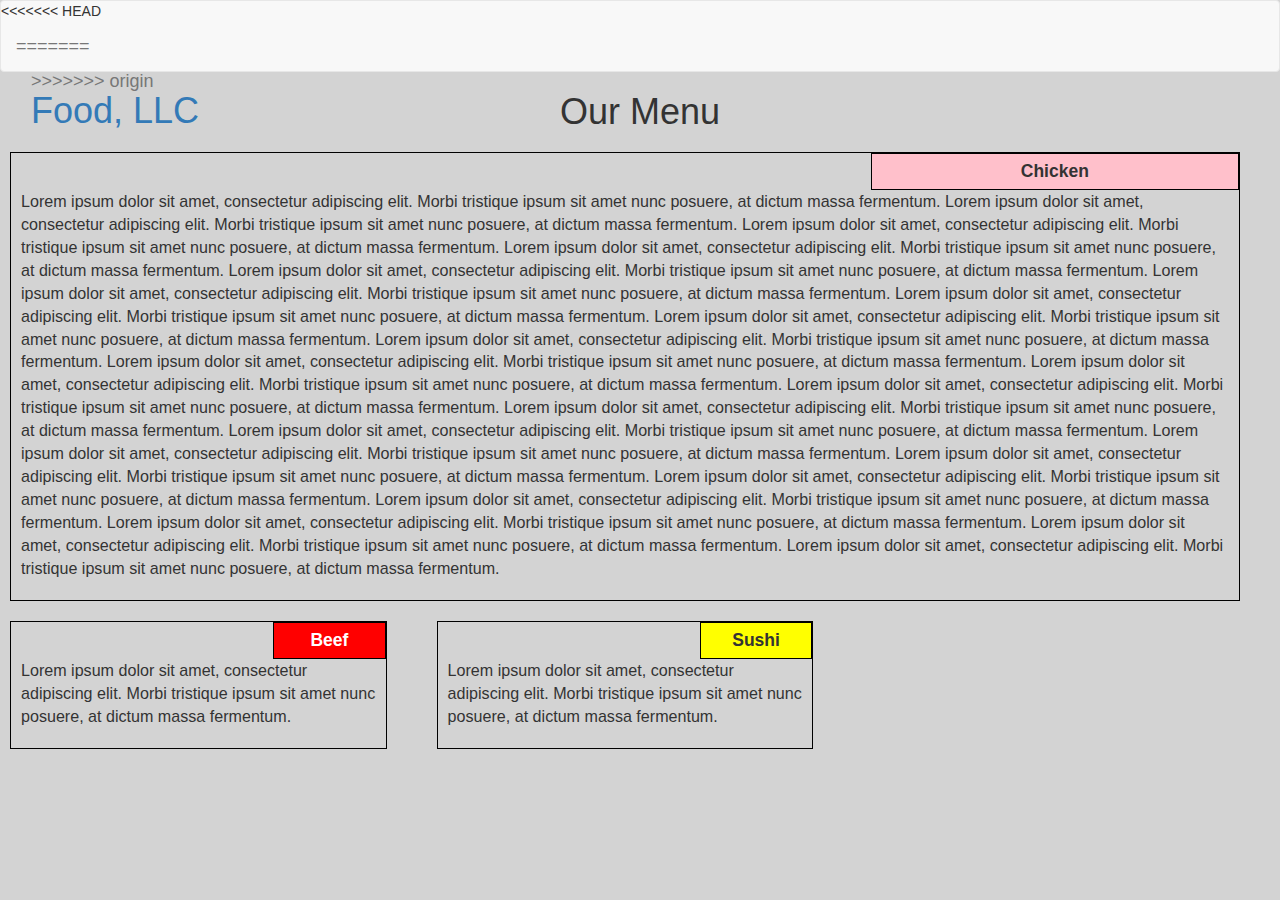
==== index.html @ cbb75de9 "module 3 update" ====
<!doctype html>
<html>
<head>
	<meta charset="utf-8">
	<meta name="viewport" content="width=device-width, initial-scale=1">
	<link rel="stylesheet" href="css/bootstrap.min.css">
	<link rel="stylesheet" type="text/css" href="css/style.css">
	<title>Module 3 Solution</title>
</head>
<body>
	<header>
	  <nav id="header-nav" class="navbar navbar-default">
<<<<<<< HEAD
		<div class="container-fluid">
		  <div class="navbar-header">
			<a href="index.html" class="pull-left visible-md visible-lg"></a>
			<div class="navbar-brand pull-left">
=======
		<div class="container">
		  <div class="navbar-header">
			<a href="index.html" class="pull-left visible-md visible-lg"></a>
			<div class="navbar-brand">
>>>>>>> origin
			  <a href="index.html"><h1>Food, LLC</h1></a>
			</div>
			<button type="button" class="navbar-toggle collapsed" data-toggle="collapse" data-target="#collapsable-nav" aria-expanded="false">
			  <span class="sr-only">Toggle navigation</span>
			  <span class="icon-bar"></span>
			  <span class="icon-bar"></span>
			  <span class="icon-bar"></span>
			</button>
		  </div>
		  
		  <div id="collapsable-nav" class="collapse navbar-collapse">
			<ul id="nav-list" class="nav navbar-nav navbar-right visible-xs">
			  <li class="text-center">
				<a href="index.html#chicken">
				  <br class="hidden-xs">Chicken</a>
			  </li>
			  <li class="text-center">
				<a href="index.html#beef">
				  <br class="hidden-xs">Beef</a>
			  </li>
			  <li class="text-center">
				<a href="index.html#sushi">
				  <br class="hidden-xs">Sushi</a>
			  </li>
			</ul>
		  </div>
		</div>
	  </nav>
	</header>
	<h1 class="text-center"> Our Menu </h1>
	<div class="row">
		<div class="container col-xs-12">
			<section id="chicken">
				<div id="container1">
					Chicken
				</div>
				<p>
					Lorem ipsum dolor sit amet, consectetur adipiscing elit. Morbi tristique ipsum sit amet nunc posuere, at dictum massa fermentum.  Lorem ipsum dolor sit amet, consectetur adipiscing elit. Morbi tristique ipsum sit amet nunc posuere, at dictum massa fermentum.  Lorem ipsum dolor sit amet, consectetur adipiscing elit. Morbi tristique ipsum sit amet nunc posuere, at dictum massa fermentum.  Lorem ipsum dolor sit amet, consectetur adipiscing elit. Morbi tristique ipsum sit amet nunc posuere, at dictum massa fermentum.  Lorem ipsum dolor sit amet, consectetur adipiscing elit. Morbi tristique ipsum sit amet nunc posuere, at dictum massa fermentum.  Lorem ipsum dolor sit amet, consectetur adipiscing elit. Morbi tristique ipsum sit amet nunc posuere, at dictum massa fermentum.  Lorem ipsum dolor sit amet, consectetur adipiscing elit. Morbi tristique ipsum sit amet nunc posuere, at dictum massa fermentum.  Lorem ipsum dolor sit amet, consectetur adipiscing elit. Morbi tristique ipsum sit amet nunc posuere, at dictum massa fermentum.  Lorem ipsum dolor sit amet, consectetur adipiscing elit. Morbi tristique ipsum sit amet nunc posuere, at dictum massa fermentum.  Lorem ipsum dolor sit amet, consectetur adipiscing elit. Morbi tristique ipsum sit amet nunc posuere, at dictum massa fermentum.  Lorem ipsum dolor sit amet, consectetur adipiscing elit. Morbi tristique ipsum sit amet nunc posuere, at dictum massa fermentum.  Lorem ipsum dolor sit amet, consectetur adipiscing elit. Morbi tristique ipsum sit amet nunc posuere, at dictum massa fermentum.  Lorem ipsum dolor sit amet, consectetur adipiscing elit. Morbi tristique ipsum sit amet nunc posuere, at dictum massa fermentum.  Lorem ipsum dolor sit amet, consectetur adipiscing elit. Morbi tristique ipsum sit amet nunc posuere, at dictum massa fermentum.  Lorem ipsum dolor sit amet, consectetur adipiscing elit. Morbi tristique ipsum sit amet nunc posuere, at dictum massa fermentum.  Lorem ipsum dolor sit amet, consectetur adipiscing elit. Morbi tristique ipsum sit amet nunc posuere, at dictum massa fermentum.  Lorem ipsum dolor sit amet, consectetur adipiscing elit. Morbi tristique ipsum sit amet nunc posuere, at dictum massa fermentum.  Lorem ipsum dolor sit amet, consectetur adipiscing elit. Morbi tristique ipsum sit amet nunc posuere, at dictum massa fermentum.  Lorem ipsum dolor sit amet, consectetur adipiscing elit. Morbi tristique ipsum sit amet nunc posuere, at dictum massa fermentum.  Lorem ipsum dolor sit amet, consectetur adipiscing elit. Morbi tristique ipsum sit amet nunc posuere, at dictum massa fermentum.  Lorem ipsum dolor sit amet, consectetur adipiscing elit. Morbi tristique ipsum sit amet nunc posuere, at dictum massa fermentum. 
				</p>
			</section>
			<hr class="visible-xs">
		</div>
		<div class="container col-lg-4 col-md-6 col-sm-12">
			<section id="beef">
				<div id="container2">
					Beef
				</div>
				<p> 
					Lorem ipsum dolor sit amet, consectetur adipiscing elit. Morbi tristique ipsum sit amet nunc posuere, at dictum massa fermentum. 
				</p>
			</section>
			<hr class="visible-xs">
		</div>
		<div class="container col-lg-4 col-md-12 col-sm-12">
			<section id="sushi">
				<div id="container3">
					Sushi
				</div>
				<p>
					Lorem ipsum dolor sit amet, consectetur adipiscing elit. Morbi tristique ipsum sit amet nunc posuere, at dictum massa fermentum. 
				</p>
			</section>
		</div>
	</div>
 <script src="js/jquery-1.11.3.min.js"></script>
 <script src="js/bootstrap.min.js"></script>
</body>
</html>
---- css/style.css ----
*{
	box-sizing: border-box;
}

body {
	background-color: lightgray;
}

h1{
	font-family: "Arial", sans-serif;
}

section {
	border: 1px solid black;
	margin-bottom: 10px;
	background-color:lightgray;
	position: relative;
	overflow: auto;
	margin: 10px;
}

#container1, #container2, #container3 {
	border: 1px solid black;
	float: right;
	text-align: center;
	width: 30%;
	margin-left: 70%;
	font-family: "Arial", sans-serif;
	font-weight: bold;
	font-size: 125%;
	padding: 5px;
}

#container1 {
	background-color: pink;
}

#container2 {
	background-color: red;
	color: white;
}

#container3 {
	background-color: yellow;
}

p {
	font-family: "Arial", sans-serif;
	font-size: 115%;
	padding: 10px;
}

.row {
	width: 100%;
}

.navbar {
  margin-bottom: 0;
}

.navbar-brand h1 {
  margin: 0;
  padding: 0;
<<<<<<< HEAD
  left: 0;
=======
>>>>>>> origin
}

/* Desktop view */
@media (min-width: 992px) {
	.col-lg-1, .col-lg-2, .col-lg-3, .col-lg-4, .col-lg-5, .col-lg-6, .col-lg-7, .col-lg-8,
	.col-lg-9, .col-lg-10, .col-lg-11, .col-lg-12 {
		float: left;
	}
	.col-lg-1 { width: 8.33%; }
	.col-lg-2 { width: 16.66%; } 
	.col-lg-3 { width: 25%; }
	.col-lg-4 { width: 33.33%; }
	.col-lg-5 { width: 41.66%; }
	.col-lg-6 { width: 50%; }
	.col-lg-7 { width: 58.33%; }
	.col-lg-8 { width: 66.66%; }
	.col-lg-9 { width: 74.99%; }
	.col-lg-10 { width: 83.33%; }
	.col-lg-11 { width: 91.66%; }
	.col-lg-12 { width: 100%; }
}

/* Tablet view */
@media (min-width: 768px) and (max-width: 991px) {
	.col-md-1, .col-md-2, .col-md-3, .col-md-4, .col-md-5, .col-md-6, 
	.col-md-7, .col-md-8, .col-md-9, .col-md-10, .col-md-11, .col-md-12 {
		float: left;
	}
	.col-md-1 { width: 8.33%; }
	.col-md-2 { width: 16.66%; }
	.col-md-3 { width: 25%; }
	.col-md-4 { width: 33.33%; }
	.col-md-5 { width: 41.66%; }
	.col-md-6 { width: 50%; }
	.col-md-7 { width: 58.33%; }
	.col-md-8 { width: 66.66%; }
	.col-md-9 { width: 74.99%; }
	.col-md-10 { width: 83.33%; }
	.col-md-11 { width: 91.66%; }
	.col-md-12 { width: 100%; }
}

/* Mobile view */
@media (max-width: 767px) {
	.col-sm-1, .col-sm-2, .col-sm-3, .col-sm-4, .col-sm-5, .col-sm-6, .col-sm-7, .col-sm-8, .col-sm-9, .col-sm-10, .col-sm-11, .col-sm-12 {
		float: left;
	}

	.col-sm-1 {
		width: 8.33%;
	}
	.col-sm-2 {
		width: 16.66%;
	}
	.col-sm-3 {
		width: 25%;
	}
	.col-sm-4 {
		width: 33.33%;
	}
	.col-sm-5 {
		width: 41.66%;
	}
	.col-sm-6 {
		width: 50%;
	}
	.col-sm-7 {
		width: 58.33%;
	}
	.col-sm-8 {
		width: 66.66%;
	}
	.col-sm-9 {
		width: 74.99%;
	}
	.col-sm-10 {
		width: 83.33%;
	}
	.col-sm-11 {
		width: 91.66%;
	}
	.col-sm-12 {
		width: 100%;
	}
}
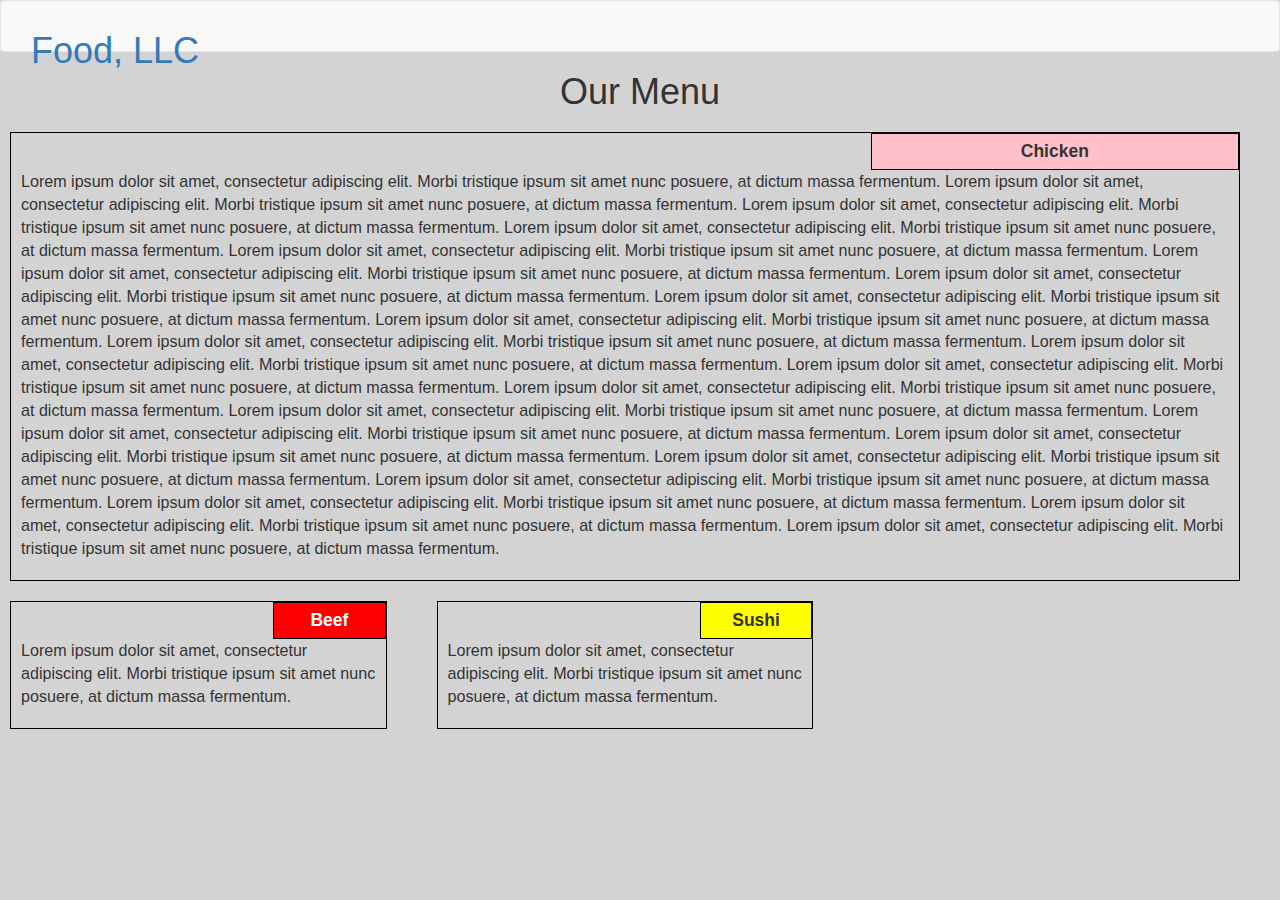
==== commit eee2bc6c: "module 3 updatev2" ====
--- a/index.html
+++ b/index.html
@@ -10,17 +10,14 @@
 <body>
 	<header>
 	  <nav id="header-nav" class="navbar navbar-default">
-<<<<<<< HEAD
 		<div class="container-fluid">
 		  <div class="navbar-header">
 			<a href="index.html" class="pull-left visible-md visible-lg"></a>
 			<div class="navbar-brand pull-left">
-=======
 		<div class="container">
 		  <div class="navbar-header">
 			<a href="index.html" class="pull-left visible-md visible-lg"></a>
 			<div class="navbar-brand">
->>>>>>> origin
 			  <a href="index.html"><h1>Food, LLC</h1></a>
 			</div>
 			<button type="button" class="navbar-toggle collapsed" data-toggle="collapse" data-target="#collapsable-nav" aria-expanded="false">
--- a/css/style.css
+++ b/css/style.css
@@ -61,10 +61,7 @@
 .navbar-brand h1 {
   margin: 0;
   padding: 0;
-<<<<<<< HEAD
-  left: 0;
-=======
->>>>>>> origin
+  left: 0;
 }
 
 /* Desktop view */
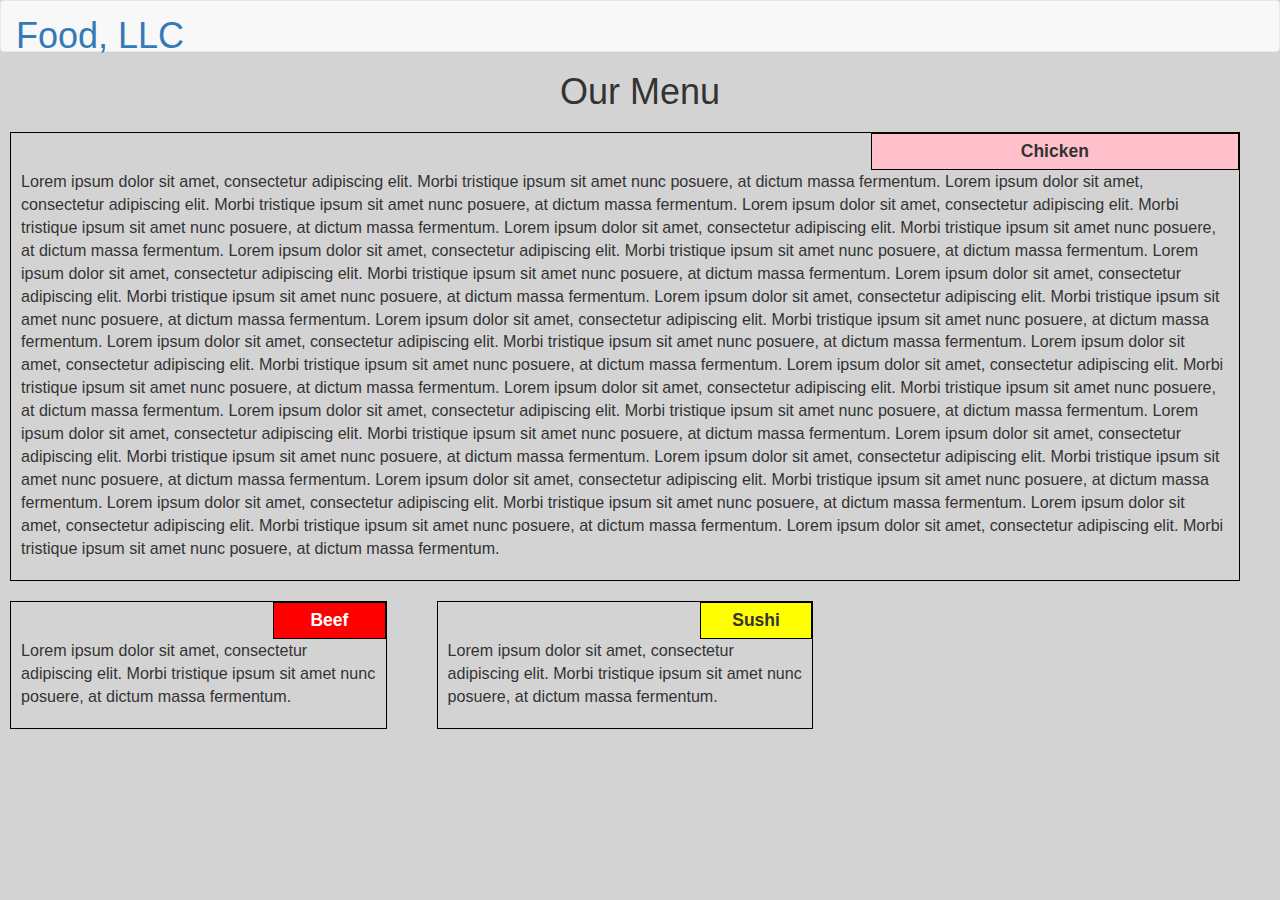
==== commit 7e960a93: "Update index.html" ====
--- a/index.html
+++ b/index.html
@@ -14,12 +14,9 @@
 		  <div class="navbar-header">
 			<a href="index.html" class="pull-left visible-md visible-lg"></a>
 			<div class="navbar-brand pull-left">
-		<div class="container">
-		  <div class="navbar-header">
-			<a href="index.html" class="pull-left visible-md visible-lg"></a>
-			<div class="navbar-brand">
 			  <a href="index.html"><h1>Food, LLC</h1></a>
 			</div>
+
 			<button type="button" class="navbar-toggle collapsed" data-toggle="collapse" data-target="#collapsable-nav" aria-expanded="false">
 			  <span class="sr-only">Toggle navigation</span>
 			  <span class="icon-bar"></span>
@@ -27,20 +24,20 @@
 			  <span class="icon-bar"></span>
 			</button>
 		  </div>
-		  
+
 		  <div id="collapsable-nav" class="collapse navbar-collapse">
 			<ul id="nav-list" class="nav navbar-nav navbar-right visible-xs">
-			  <li class="text-center">
+			  <li class="active">
 				<a href="index.html#chicken">
-				  <br class="hidden-xs">Chicken</a>
+				  <br class="hidden-xs"><center>Chicken</center></a>
 			  </li>
-			  <li class="text-center">
+			  <li>
 				<a href="index.html#beef">
-				  <br class="hidden-xs">Beef</a>
+				  <br class="hidden-xs"><center>Beef</center></a>
 			  </li>
-			  <li class="text-center">
+			  <li>
 				<a href="index.html#sushi">
-				  <br class="hidden-xs">Sushi</a>
+				  <br class="hidden-xs"><center>Sushi</center></a>
 			  </li>
 			</ul>
 		  </div>
--- a/css/style.css
+++ b/css/style.css
@@ -61,7 +61,7 @@
 .navbar-brand h1 {
   margin: 0;
   padding: 0;
-  left: 0;
+  left: 0;
 }
 
 /* Desktop view */
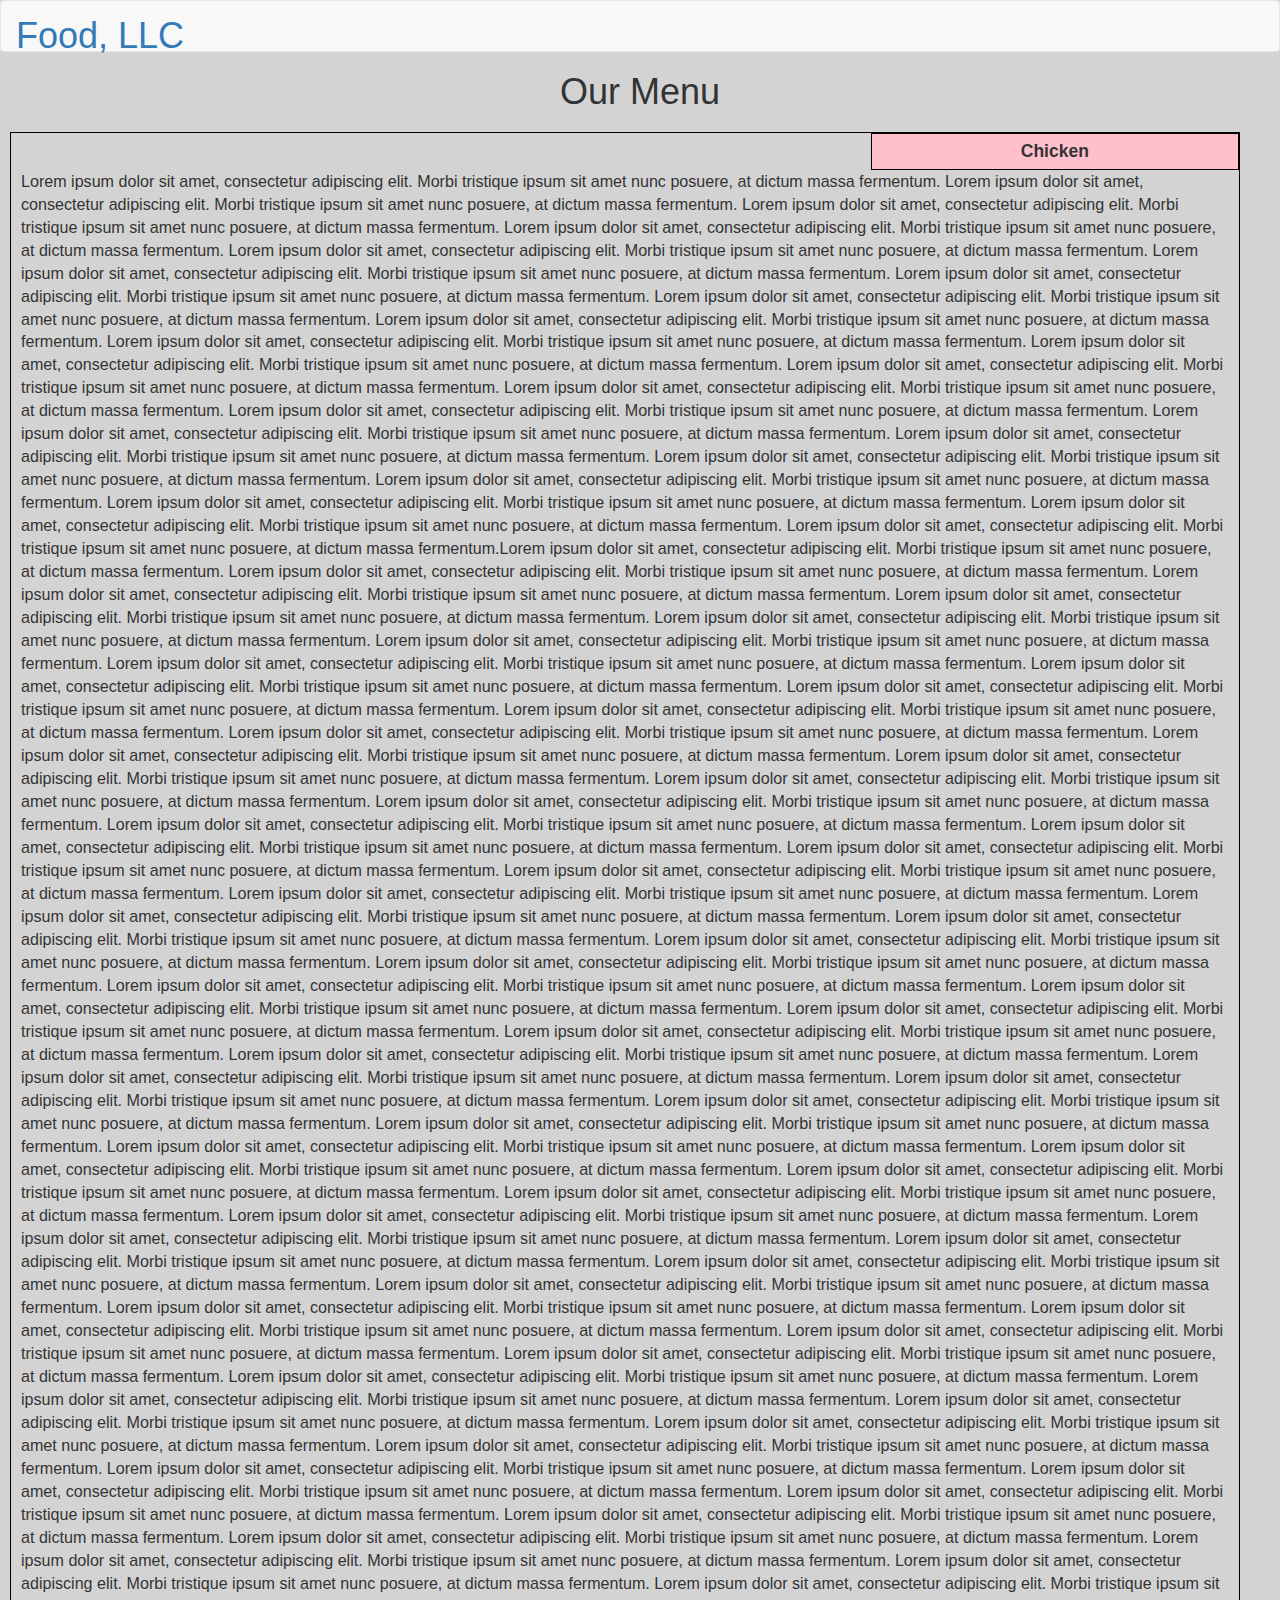
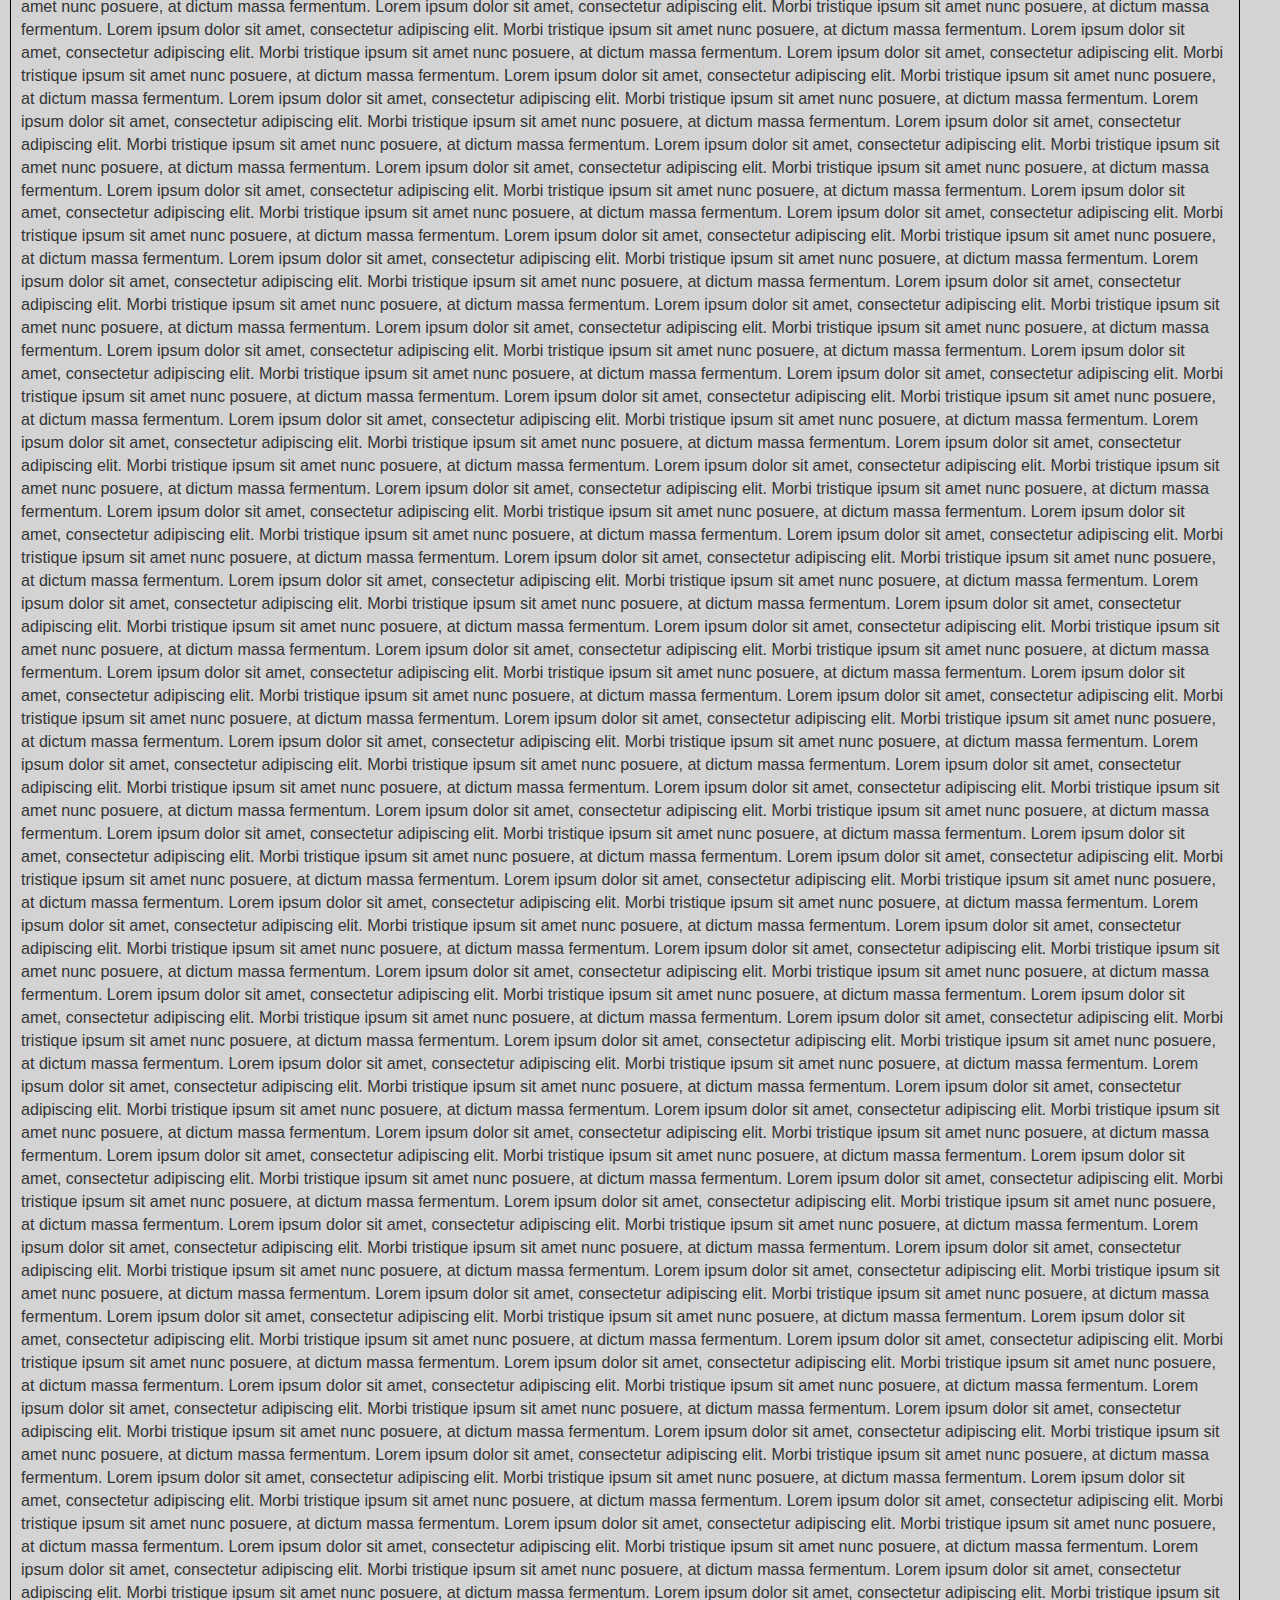
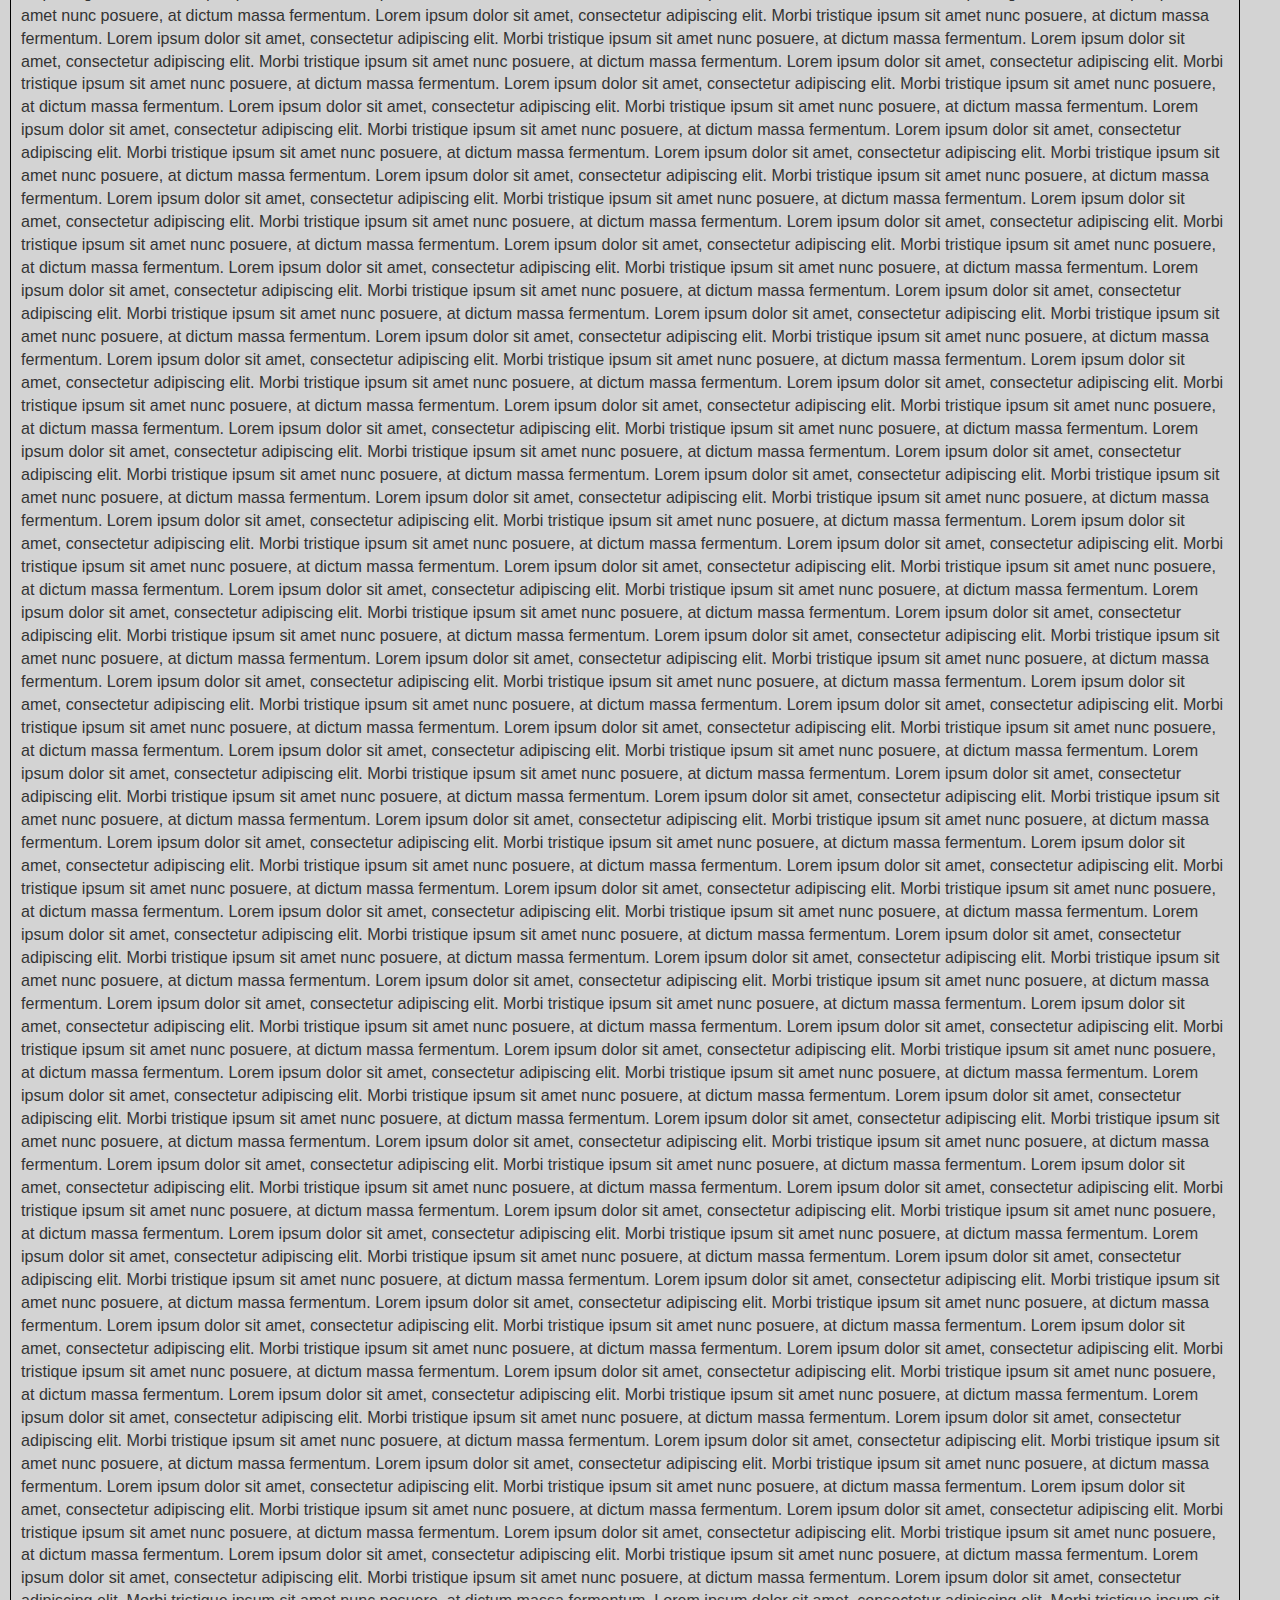
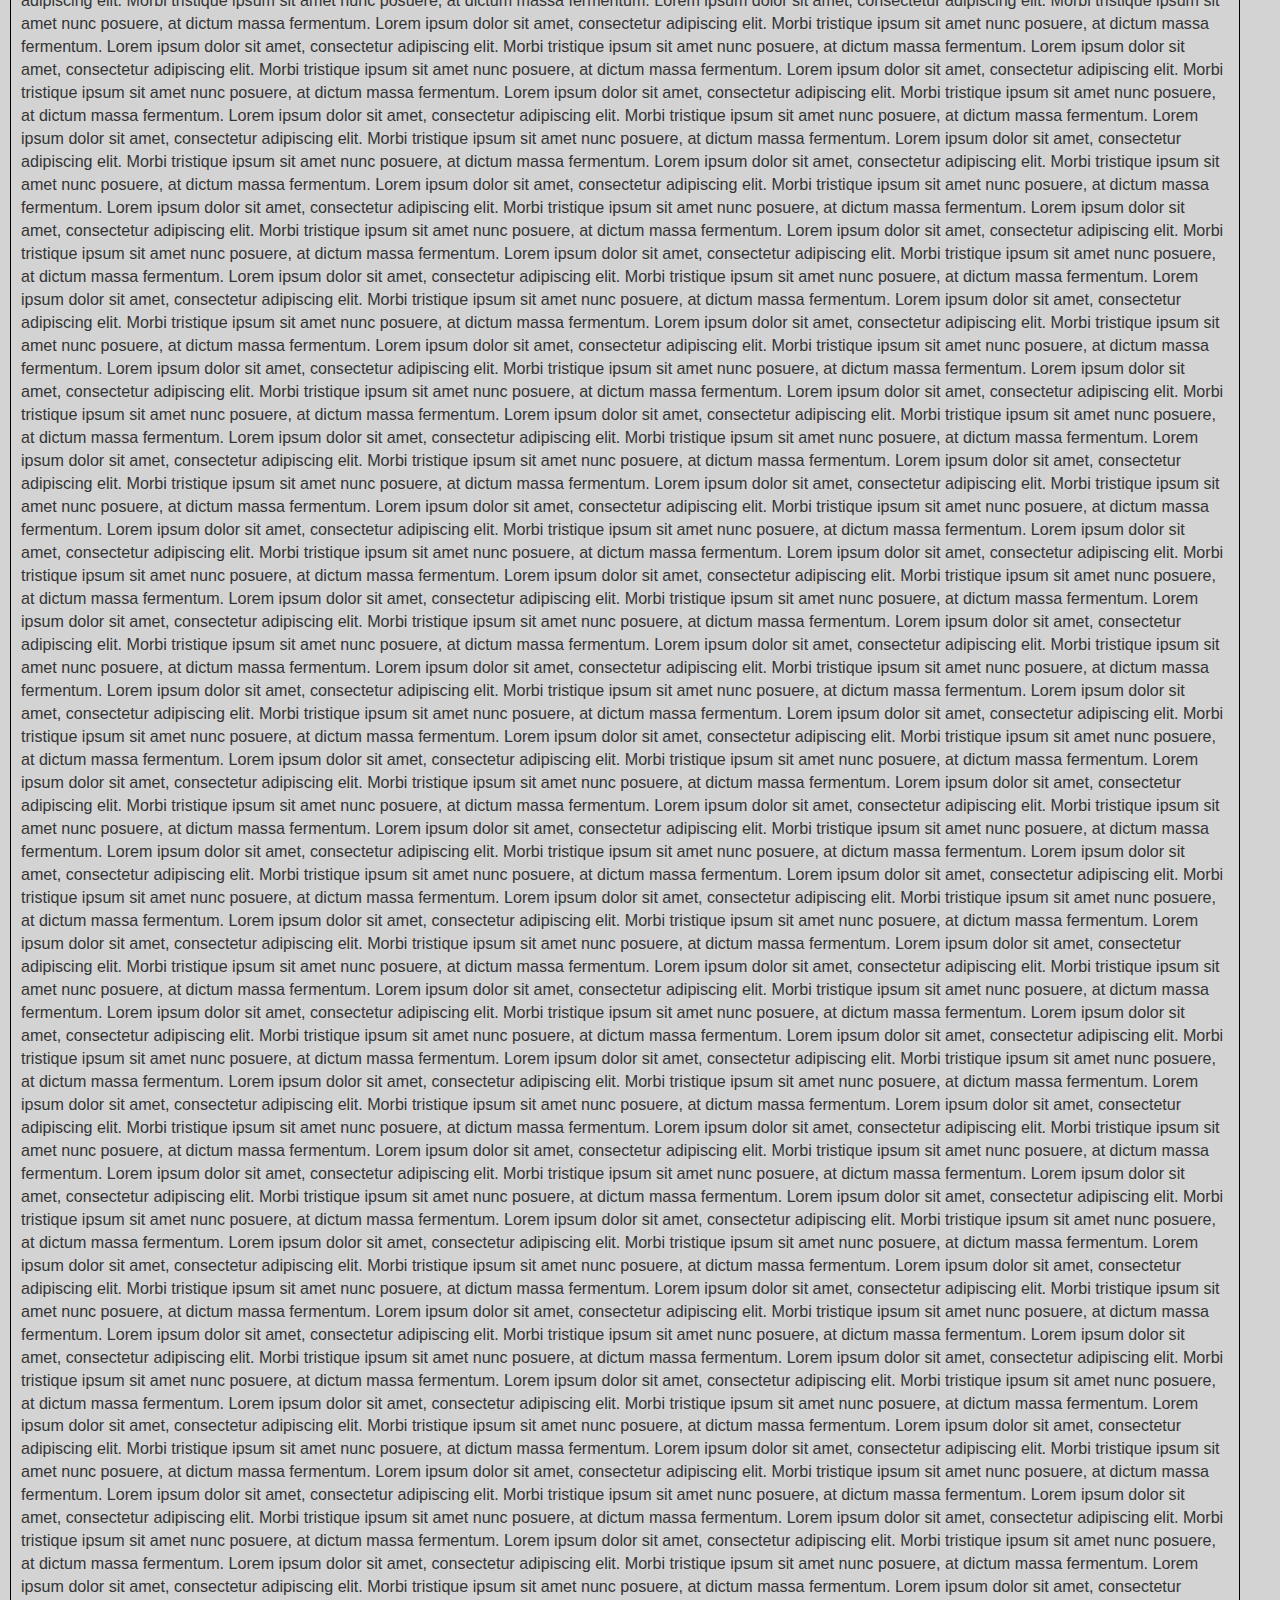
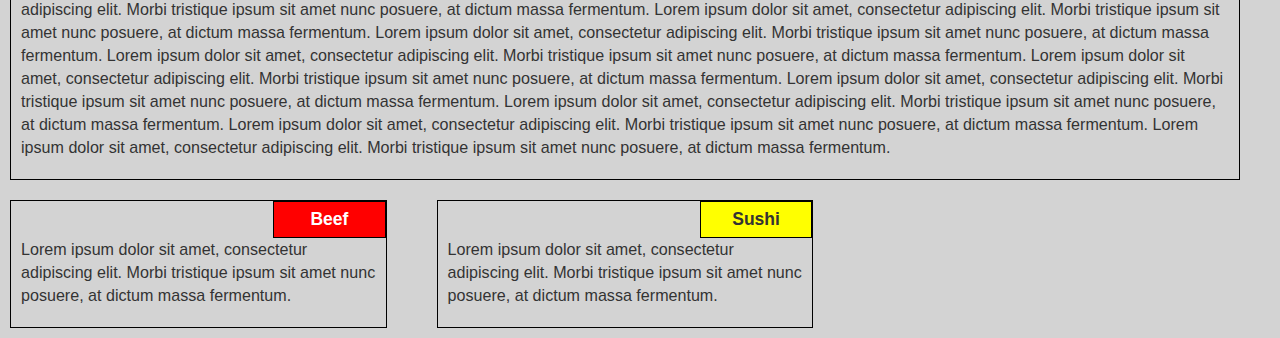
==== commit 11bdb120: "Update index.html" ====
--- a/index.html
+++ b/index.html
@@ -52,7 +52,7 @@
 					Chicken
 				</div>
 				<p>
-					Lorem ipsum dolor sit amet, consectetur adipiscing elit. Morbi tristique ipsum sit amet nunc posuere, at dictum massa fermentum.  Lorem ipsum dolor sit amet, consectetur adipiscing elit. Morbi tristique ipsum sit amet nunc posuere, at dictum massa fermentum.  Lorem ipsum dolor sit amet, consectetur adipiscing elit. Morbi tristique ipsum sit amet nunc posuere, at dictum massa fermentum.  Lorem ipsum dolor sit amet, consectetur adipiscing elit. Morbi tristique ipsum sit amet nunc posuere, at dictum massa fermentum.  Lorem ipsum dolor sit amet, consectetur adipiscing elit. Morbi tristique ipsum sit amet nunc posuere, at dictum massa fermentum.  Lorem ipsum dolor sit amet, consectetur adipiscing elit. Morbi tristique ipsum sit amet nunc posuere, at dictum massa fermentum.  Lorem ipsum dolor sit amet, consectetur adipiscing elit. Morbi tristique ipsum sit amet nunc posuere, at dictum massa fermentum.  Lorem ipsum dolor sit amet, consectetur adipiscing elit. Morbi tristique ipsum sit amet nunc posuere, at dictum massa fermentum.  Lorem ipsum dolor sit amet, consectetur adipiscing elit. Morbi tristique ipsum sit amet nunc posuere, at dictum massa fermentum.  Lorem ipsum dolor sit amet, consectetur adipiscing elit. Morbi tristique ipsum sit amet nunc posuere, at dictum massa fermentum.  Lorem ipsum dolor sit amet, consectetur adipiscing elit. Morbi tristique ipsum sit amet nunc posuere, at dictum massa fermentum.  Lorem ipsum dolor sit amet, consectetur adipiscing elit. Morbi tristique ipsum sit amet nunc posuere, at dictum massa fermentum.  Lorem ipsum dolor sit amet, consectetur adipiscing elit. Morbi tristique ipsum sit amet nunc posuere, at dictum massa fermentum.  Lorem ipsum dolor sit amet, consectetur adipiscing elit. Morbi tristique ipsum sit amet nunc posuere, at dictum massa fermentum.  Lorem ipsum dolor sit amet, consectetur adipiscing elit. Morbi tristique ipsum sit amet nunc posuere, at dictum massa fermentum.  Lorem ipsum dolor sit amet, consectetur adipiscing elit. Morbi tristique ipsum sit amet nunc posuere, at dictum massa fermentum.  Lorem ipsum dolor sit amet, consectetur adipiscing elit. Morbi tristique ipsum sit amet nunc posuere, at dictum massa fermentum.  Lorem ipsum dolor sit amet, consectetur adipiscing elit. Morbi tristique ipsum sit amet nunc posuere, at dictum massa fermentum.  Lorem ipsum dolor sit amet, consectetur adipiscing elit. Morbi tristique ipsum sit amet nunc posuere, at dictum massa fermentum.  Lorem ipsum dolor sit amet, consectetur adipiscing elit. Morbi tristique ipsum sit amet nunc posuere, at dictum massa fermentum.  Lorem ipsum dolor sit amet, consectetur adipiscing elit. Morbi tristique ipsum sit amet nunc posuere, at dictum massa fermentum. 
+					Lorem ipsum dolor sit amet, consectetur adipiscing elit. Morbi tristique ipsum sit amet nunc posuere, at dictum massa fermentum.  Lorem ipsum dolor sit amet, consectetur adipiscing elit. Morbi tristique ipsum sit amet nunc posuere, at dictum massa fermentum.  Lorem ipsum dolor sit amet, consectetur adipiscing elit. Morbi tristique ipsum sit amet nunc posuere, at dictum massa fermentum.  Lorem ipsum dolor sit amet, consectetur adipiscing elit. Morbi tristique ipsum sit amet nunc posuere, at dictum massa fermentum.  Lorem ipsum dolor sit amet, consectetur adipiscing elit. Morbi tristique ipsum sit amet nunc posuere, at dictum massa fermentum.  Lorem ipsum dolor sit amet, consectetur adipiscing elit. Morbi tristique ipsum sit amet nunc posuere, at dictum massa fermentum.  Lorem ipsum dolor sit amet, consectetur adipiscing elit. Morbi tristique ipsum sit amet nunc posuere, at dictum massa fermentum.  Lorem ipsum dolor sit amet, consectetur adipiscing elit. Morbi tristique ipsum sit amet nunc posuere, at dictum massa fermentum.  Lorem ipsum dolor sit amet, consectetur adipiscing elit. Morbi tristique ipsum sit amet nunc posuere, at dictum massa fermentum.  Lorem ipsum dolor sit amet, consectetur adipiscing elit. Morbi tristique ipsum sit amet nunc posuere, at dictum massa fermentum.  Lorem ipsum dolor sit amet, consectetur adipiscing elit. Morbi tristique ipsum sit amet nunc posuere, at dictum massa fermentum.  Lorem ipsum dolor sit amet, consectetur adipiscing elit. Morbi tristique ipsum sit amet nunc posuere, at dictum massa fermentum.  Lorem ipsum dolor sit amet, consectetur adipiscing elit. Morbi tristique ipsum sit amet nunc posuere, at dictum massa fermentum.  Lorem ipsum dolor sit amet, consectetur adipiscing elit. Morbi tristique ipsum sit amet nunc posuere, at dictum massa fermentum.  Lorem ipsum dolor sit amet, consectetur adipiscing elit. Morbi tristique ipsum sit amet nunc posuere, at dictum massa fermentum.  Lorem ipsum dolor sit amet, consectetur adipiscing elit. Morbi tristique ipsum sit amet nunc posuere, at dictum massa fermentum.  Lorem ipsum dolor sit amet, consectetur adipiscing elit. Morbi tristique ipsum sit amet nunc posuere, at dictum massa fermentum.  Lorem ipsum dolor sit amet, consectetur adipiscing elit. Morbi tristique ipsum sit amet nunc posuere, at dictum massa fermentum.  Lorem ipsum dolor sit amet, consectetur adipiscing elit. Morbi tristique ipsum sit amet nunc posuere, at dictum massa fermentum.  Lorem ipsum dolor sit amet, consectetur adipiscing elit. Morbi tristique ipsum sit amet nunc posuere, at dictum massa fermentum.  Lorem ipsum dolor sit amet, consectetur adipiscing elit. Morbi tristique ipsum sit amet nunc posuere, at dictum massa fermentum.Lorem ipsum dolor sit amet, consectetur adipiscing elit. Morbi tristique ipsum sit amet nunc posuere, at dictum massa fermentum.  Lorem ipsum dolor sit amet, consectetur adipiscing elit. Morbi tristique ipsum sit amet nunc posuere, at dictum massa fermentum.  Lorem ipsum dolor sit amet, consectetur adipiscing elit. Morbi tristique ipsum sit amet nunc posuere, at dictum massa fermentum.  Lorem ipsum dolor sit amet, consectetur adipiscing elit. Morbi tristique ipsum sit amet nunc posuere, at dictum massa fermentum.  Lorem ipsum dolor sit amet, consectetur adipiscing elit. Morbi tristique ipsum sit amet nunc posuere, at dictum massa fermentum.  Lorem ipsum dolor sit amet, consectetur adipiscing elit. Morbi tristique ipsum sit amet nunc posuere, at dictum massa fermentum.  Lorem ipsum dolor sit amet, consectetur adipiscing elit. Morbi tristique ipsum sit amet nunc posuere, at dictum massa fermentum.  Lorem ipsum dolor sit amet, consectetur adipiscing elit. Morbi tristique ipsum sit amet nunc posuere, at dictum massa fermentum.  Lorem ipsum dolor sit amet, consectetur adipiscing elit. Morbi tristique ipsum sit amet nunc posuere, at dictum massa fermentum.  Lorem ipsum dolor sit amet, consectetur adipiscing elit. Morbi tristique ipsum sit amet nunc posuere, at dictum massa fermentum.  Lorem ipsum dolor sit amet, consectetur adipiscing elit. Morbi tristique ipsum sit amet nunc posuere, at dictum massa fermentum.  Lorem ipsum dolor sit amet, consectetur adipiscing elit. Morbi tristique ipsum sit amet nunc posuere, at dictum massa fermentum.  Lorem ipsum dolor sit amet, consectetur adipiscing elit. Morbi tristique ipsum sit amet nunc posuere, at dictum massa fermentum.  Lorem ipsum dolor sit amet, consectetur adipiscing elit. Morbi tristique ipsum sit amet nunc posuere, at dictum massa fermentum.  Lorem ipsum dolor sit amet, consectetur adipiscing elit. Morbi tristique ipsum sit amet nunc posuere, at dictum massa fermentum.  Lorem ipsum dolor sit amet, consectetur adipiscing elit. Morbi tristique ipsum sit amet nunc posuere, at dictum massa fermentum.  Lorem ipsum dolor sit amet, consectetur adipiscing elit. Morbi tristique ipsum sit amet nunc posuere, at dictum massa fermentum.  Lorem ipsum dolor sit amet, consectetur adipiscing elit. Morbi tristique ipsum sit amet nunc posuere, at dictum massa fermentum.  Lorem ipsum dolor sit amet, consectetur adipiscing elit. Morbi tristique ipsum sit amet nunc posuere, at dictum massa fermentum.  Lorem ipsum dolor sit amet, consectetur adipiscing elit. Morbi tristique ipsum sit amet nunc posuere, at dictum massa fermentum.  Lorem ipsum dolor sit amet, consectetur adipiscing elit. Morbi tristique ipsum sit amet nunc posuere, at dictum massa fermentum. Lorem ipsum dolor sit amet, consectetur adipiscing elit. Morbi tristique ipsum sit amet nunc posuere, at dictum massa fermentum.  Lorem ipsum dolor sit amet, consectetur adipiscing elit. Morbi tristique ipsum sit amet nunc posuere, at dictum massa fermentum.  Lorem ipsum dolor sit amet, consectetur adipiscing elit. Morbi tristique ipsum sit amet nunc posuere, at dictum massa fermentum.  Lorem ipsum dolor sit amet, consectetur adipiscing elit. Morbi tristique ipsum sit amet nunc posuere, at dictum massa fermentum.  Lorem ipsum dolor sit amet, consectetur adipiscing elit. Morbi tristique ipsum sit amet nunc posuere, at dictum massa fermentum.  Lorem ipsum dolor sit amet, consectetur adipiscing elit. Morbi tristique ipsum sit amet nunc posuere, at dictum massa fermentum.  Lorem ipsum dolor sit amet, consectetur adipiscing elit. Morbi tristique ipsum sit amet nunc posuere, at dictum massa fermentum.  Lorem ipsum dolor sit amet, consectetur adipiscing elit. Morbi tristique ipsum sit amet nunc posuere, at dictum massa fermentum.  Lorem ipsum dolor sit amet, consectetur adipiscing elit. Morbi tristique ipsum sit amet nunc posuere, at dictum massa fermentum.  Lorem ipsum dolor sit amet, consectetur adipiscing elit. Morbi tristique ipsum sit amet nunc posuere, at dictum massa fermentum.  Lorem ipsum dolor sit amet, consectetur adipiscing elit. Morbi tristique ipsum sit amet nunc posuere, at dictum massa fermentum.  Lorem ipsum dolor sit amet, consectetur adipiscing elit. Morbi tristique ipsum sit amet nunc posuere, at dictum massa fermentum.  Lorem ipsum dolor sit amet, consectetur adipiscing elit. Morbi tristique ipsum sit amet nunc posuere, at dictum massa fermentum.  Lorem ipsum dolor sit amet, consectetur adipiscing elit. Morbi tristique ipsum sit amet nunc posuere, at dictum massa fermentum.  Lorem ipsum dolor sit amet, consectetur adipiscing elit. Morbi tristique ipsum sit amet nunc posuere, at dictum massa fermentum.  Lorem ipsum dolor sit amet, consectetur adipiscing elit. Morbi tristique ipsum sit amet nunc posuere, at dictum massa fermentum.  Lorem ipsum dolor sit amet, consectetur adipiscing elit. Morbi tristique ipsum sit amet nunc posuere, at dictum massa fermentum.  Lorem ipsum dolor sit amet, consectetur adipiscing elit. Morbi tristique ipsum sit amet nunc posuere, at dictum massa fermentum.  Lorem ipsum dolor sit amet, consectetur adipiscing elit. Morbi tristique ipsum sit amet nunc posuere, at dictum massa fermentum.  Lorem ipsum dolor sit amet, consectetur adipiscing elit. Morbi tristique ipsum sit amet nunc posuere, at dictum massa fermentum.  Lorem ipsum dolor sit amet, consectetur adipiscing elit. Morbi tristique ipsum sit amet nunc posuere, at dictum massa fermentum. Lorem ipsum dolor sit amet, consectetur adipiscing elit. Morbi tristique ipsum sit amet nunc posuere, at dictum massa fermentum.  Lorem ipsum dolor sit amet, consectetur adipiscing elit. Morbi tristique ipsum sit amet nunc posuere, at dictum massa fermentum.  Lorem ipsum dolor sit amet, consectetur adipiscing elit. Morbi tristique ipsum sit amet nunc posuere, at dictum massa fermentum.  Lorem ipsum dolor sit amet, consectetur adipiscing elit. Morbi tristique ipsum sit amet nunc posuere, at dictum massa fermentum.  Lorem ipsum dolor sit amet, consectetur adipiscing elit. Morbi tristique ipsum sit amet nunc posuere, at dictum massa fermentum.  Lorem ipsum dolor sit amet, consectetur adipiscing elit. Morbi tristique ipsum sit amet nunc posuere, at dictum massa fermentum.  Lorem ipsum dolor sit amet, consectetur adipiscing elit. Morbi tristique ipsum sit amet nunc posuere, at dictum massa fermentum.  Lorem ipsum dolor sit amet, consectetur adipiscing elit. Morbi tristique ipsum sit amet nunc posuere, at dictum massa fermentum.  Lorem ipsum dolor sit amet, consectetur adipiscing elit. Morbi tristique ipsum sit amet nunc posuere, at dictum massa fermentum.  Lorem ipsum dolor sit amet, consectetur adipiscing elit. Morbi tristique ipsum sit amet nunc posuere, at dictum massa fermentum.  Lorem ipsum dolor sit amet, consectetur adipiscing elit. Morbi tristique ipsum sit amet nunc posuere, at dictum massa fermentum.  Lorem ipsum dolor sit amet, consectetur adipiscing elit. Morbi tristique ipsum sit amet nunc posuere, at dictum massa fermentum.  Lorem ipsum dolor sit amet, consectetur adipiscing elit. Morbi tristique ipsum sit amet nunc posuere, at dictum massa fermentum.  Lorem ipsum dolor sit amet, consectetur adipiscing elit. Morbi tristique ipsum sit amet nunc posuere, at dictum massa fermentum.  Lorem ipsum dolor sit amet, consectetur adipiscing elit. Morbi tristique ipsum sit amet nunc posuere, at dictum massa fermentum.  Lorem ipsum dolor sit amet, consectetur adipiscing elit. Morbi tristique ipsum sit amet nunc posuere, at dictum massa fermentum.  Lorem ipsum dolor sit amet, consectetur adipiscing elit. Morbi tristique ipsum sit amet nunc posuere, at dictum massa fermentum.  Lorem ipsum dolor sit amet, consectetur adipiscing elit. Morbi tristique ipsum sit amet nunc posuere, at dictum massa fermentum.  Lorem ipsum dolor sit amet, consectetur adipiscing elit. Morbi tristique ipsum sit amet nunc posuere, at dictum massa fermentum.  Lorem ipsum dolor sit amet, consectetur adipiscing elit. Morbi tristique ipsum sit amet nunc posuere, at dictum massa fermentum.  Lorem ipsum dolor sit amet, consectetur adipiscing elit. Morbi tristique ipsum sit amet nunc posuere, at dictum massa fermentum. Lorem ipsum dolor sit amet, consectetur adipiscing elit. Morbi tristique ipsum sit amet nunc posuere, at dictum massa fermentum.  Lorem ipsum dolor sit amet, consectetur adipiscing elit. Morbi tristique ipsum sit amet nunc posuere, at dictum massa fermentum.  Lorem ipsum dolor sit amet, consectetur adipiscing elit. Morbi tristique ipsum sit amet nunc posuere, at dictum massa fermentum.  Lorem ipsum dolor sit amet, consectetur adipiscing elit. Morbi tristique ipsum sit amet nunc posuere, at dictum massa fermentum.  Lorem ipsum dolor sit amet, consectetur adipiscing elit. Morbi tristique ipsum sit amet nunc posuere, at dictum massa fermentum.  Lorem ipsum dolor sit amet, consectetur adipiscing elit. Morbi tristique ipsum sit amet nunc posuere, at dictum massa fermentum.  Lorem ipsum dolor sit amet, consectetur adipiscing elit. Morbi tristique ipsum sit amet nunc posuere, at dictum massa fermentum.  Lorem ipsum dolor sit amet, consectetur adipiscing elit. Morbi tristique ipsum sit amet nunc posuere, at dictum massa fermentum.  Lorem ipsum dolor sit amet, consectetur adipiscing elit. Morbi tristique ipsum sit amet nunc posuere, at dictum massa fermentum.  Lorem ipsum dolor sit amet, consectetur adipiscing elit. Morbi tristique ipsum sit amet nunc posuere, at dictum massa fermentum.  Lorem ipsum dolor sit amet, consectetur adipiscing elit. Morbi tristique ipsum sit amet nunc posuere, at dictum massa fermentum.  Lorem ipsum dolor sit amet, consectetur adipiscing elit. Morbi tristique ipsum sit amet nunc posuere, at dictum massa fermentum.  Lorem ipsum dolor sit amet, consectetur adipiscing elit. Morbi tristique ipsum sit amet nunc posuere, at dictum massa fermentum.  Lorem ipsum dolor sit amet, consectetur adipiscing elit. Morbi tristique ipsum sit amet nunc posuere, at dictum massa fermentum.  Lorem ipsum dolor sit amet, consectetur adipiscing elit. Morbi tristique ipsum sit amet nunc posuere, at dictum massa fermentum.  Lorem ipsum dolor sit amet, consectetur adipiscing elit. Morbi tristique ipsum sit amet nunc posuere, at dictum massa fermentum.  Lorem ipsum dolor sit amet, consectetur adipiscing elit. Morbi tristique ipsum sit amet nunc posuere, at dictum massa fermentum.  Lorem ipsum dolor sit amet, consectetur adipiscing elit. Morbi tristique ipsum sit amet nunc posuere, at dictum massa fermentum.  Lorem ipsum dolor sit amet, consectetur adipiscing elit. Morbi tristique ipsum sit amet nunc posuere, at dictum massa fermentum.  Lorem ipsum dolor sit amet, consectetur adipiscing elit. Morbi tristique ipsum sit amet nunc posuere, at dictum massa fermentum.  Lorem ipsum dolor sit amet, consectetur adipiscing elit. Morbi tristique ipsum sit amet nunc posuere, at dictum massa fermentum. Lorem ipsum dolor sit amet, consectetur adipiscing elit. Morbi tristique ipsum sit amet nunc posuere, at dictum massa fermentum.  Lorem ipsum dolor sit amet, consectetur adipiscing elit. Morbi tristique ipsum sit amet nunc posuere, at dictum massa fermentum.  Lorem ipsum dolor sit amet, consectetur adipiscing elit. Morbi tristique ipsum sit amet nunc posuere, at dictum massa fermentum.  Lorem ipsum dolor sit amet, consectetur adipiscing elit. Morbi tristique ipsum sit amet nunc posuere, at dictum massa fermentum.  Lorem ipsum dolor sit amet, consectetur adipiscing elit. Morbi tristique ipsum sit amet nunc posuere, at dictum massa fermentum.  Lorem ipsum dolor sit amet, consectetur adipiscing elit. Morbi tristique ipsum sit amet nunc posuere, at dictum massa fermentum.  Lorem ipsum dolor sit amet, consectetur adipiscing elit. Morbi tristique ipsum sit amet nunc posuere, at dictum massa fermentum.  Lorem ipsum dolor sit amet, consectetur adipiscing elit. Morbi tristique ipsum sit amet nunc posuere, at dictum massa fermentum.  Lorem ipsum dolor sit amet, consectetur adipiscing elit. Morbi tristique ipsum sit amet nunc posuere, at dictum massa fermentum.  Lorem ipsum dolor sit amet, consectetur adipiscing elit. Morbi tristique ipsum sit amet nunc posuere, at dictum massa fermentum.  Lorem ipsum dolor sit amet, consectetur adipiscing elit. Morbi tristique ipsum sit amet nunc posuere, at dictum massa fermentum.  Lorem ipsum dolor sit amet, consectetur adipiscing elit. Morbi tristique ipsum sit amet nunc posuere, at dictum massa fermentum.  Lorem ipsum dolor sit amet, consectetur adipiscing elit. Morbi tristique ipsum sit amet nunc posuere, at dictum massa fermentum.  Lorem ipsum dolor sit amet, consectetur adipiscing elit. Morbi tristique ipsum sit amet nunc posuere, at dictum massa fermentum.  Lorem ipsum dolor sit amet, consectetur adipiscing elit. Morbi tristique ipsum sit amet nunc posuere, at dictum massa fermentum.  Lorem ipsum dolor sit amet, consectetur adipiscing elit. Morbi tristique ipsum sit amet nunc posuere, at dictum massa fermentum.  Lorem ipsum dolor sit amet, consectetur adipiscing elit. Morbi tristique ipsum sit amet nunc posuere, at dictum massa fermentum.  Lorem ipsum dolor sit amet, consectetur adipiscing elit. Morbi tristique ipsum sit amet nunc posuere, at dictum massa fermentum.  Lorem ipsum dolor sit amet, consectetur adipiscing elit. Morbi tristique ipsum sit amet nunc posuere, at dictum massa fermentum.  Lorem ipsum dolor sit amet, consectetur adipiscing elit. Morbi tristique ipsum sit amet nunc posuere, at dictum massa fermentum.  Lorem ipsum dolor sit amet, consectetur adipiscing elit. Morbi tristique ipsum sit amet nunc posuere, at dictum massa fermentum. Lorem ipsum dolor sit amet, consectetur adipiscing elit. Morbi tristique ipsum sit amet nunc posuere, at dictum massa fermentum.  Lorem ipsum dolor sit amet, consectetur adipiscing elit. Morbi tristique ipsum sit amet nunc posuere, at dictum massa fermentum.  Lorem ipsum dolor sit amet, consectetur adipiscing elit. Morbi tristique ipsum sit amet nunc posuere, at dictum massa fermentum.  Lorem ipsum dolor sit amet, consectetur adipiscing elit. Morbi tristique ipsum sit amet nunc posuere, at dictum massa fermentum.  Lorem ipsum dolor sit amet, consectetur adipiscing elit. Morbi tristique ipsum sit amet nunc posuere, at dictum massa fermentum.  Lorem ipsum dolor sit amet, consectetur adipiscing elit. Morbi tristique ipsum sit amet nunc posuere, at dictum massa fermentum.  Lorem ipsum dolor sit amet, consectetur adipiscing elit. Morbi tristique ipsum sit amet nunc posuere, at dictum massa fermentum.  Lorem ipsum dolor sit amet, consectetur adipiscing elit. Morbi tristique ipsum sit amet nunc posuere, at dictum massa fermentum.  Lorem ipsum dolor sit amet, consectetur adipiscing elit. Morbi tristique ipsum sit amet nunc posuere, at dictum massa fermentum.  Lorem ipsum dolor sit amet, consectetur adipiscing elit. Morbi tristique ipsum sit amet nunc posuere, at dictum massa fermentum.  Lorem ipsum dolor sit amet, consectetur adipiscing elit. Morbi tristique ipsum sit amet nunc posuere, at dictum massa fermentum.  Lorem ipsum dolor sit amet, consectetur adipiscing elit. Morbi tristique ipsum sit amet nunc posuere, at dictum massa fermentum.  Lorem ipsum dolor sit amet, consectetur adipiscing elit. Morbi tristique ipsum sit amet nunc posuere, at dictum massa fermentum.  Lorem ipsum dolor sit amet, consectetur adipiscing elit. Morbi tristique ipsum sit amet nunc posuere, at dictum massa fermentum.  Lorem ipsum dolor sit amet, consectetur adipiscing elit. Morbi tristique ipsum sit amet nunc posuere, at dictum massa fermentum.  Lorem ipsum dolor sit amet, consectetur adipiscing elit. Morbi tristique ipsum sit amet nunc posuere, at dictum massa fermentum.  Lorem ipsum dolor sit amet, consectetur adipiscing elit. Morbi tristique ipsum sit amet nunc posuere, at dictum massa fermentum.  Lorem ipsum dolor sit amet, consectetur adipiscing elit. Morbi tristique ipsum sit amet nunc posuere, at dictum massa fermentum.  Lorem ipsum dolor sit amet, consectetur adipiscing elit. Morbi tristique ipsum sit amet nunc posuere, at dictum massa fermentum.  Lorem ipsum dolor sit amet, consectetur adipiscing elit. Morbi tristique ipsum sit amet nunc posuere, at dictum massa fermentum.  Lorem ipsum dolor sit amet, consectetur adipiscing elit. Morbi tristique ipsum sit amet nunc posuere, at dictum massa fermentum. Lorem ipsum dolor sit amet, consectetur adipiscing elit. Morbi tristique ipsum sit amet nunc posuere, at dictum massa fermentum.  Lorem ipsum dolor sit amet, consectetur adipiscing elit. Morbi tristique ipsum sit amet nunc posuere, at dictum massa fermentum.  Lorem ipsum dolor sit amet, consectetur adipiscing elit. Morbi tristique ipsum sit amet nunc posuere, at dictum massa fermentum.  Lorem ipsum dolor sit amet, consectetur adipiscing elit. Morbi tristique ipsum sit amet nunc posuere, at dictum massa fermentum.  Lorem ipsum dolor sit amet, consectetur adipiscing elit. Morbi tristique ipsum sit amet nunc posuere, at dictum massa fermentum.  Lorem ipsum dolor sit amet, consectetur adipiscing elit. Morbi tristique ipsum sit amet nunc posuere, at dictum massa fermentum.  Lorem ipsum dolor sit amet, consectetur adipiscing elit. Morbi tristique ipsum sit amet nunc posuere, at dictum massa fermentum.  Lorem ipsum dolor sit amet, consectetur adipiscing elit. Morbi tristique ipsum sit amet nunc posuere, at dictum massa fermentum.  Lorem ipsum dolor sit amet, consectetur adipiscing elit. Morbi tristique ipsum sit amet nunc posuere, at dictum massa fermentum.  Lorem ipsum dolor sit amet, consectetur adipiscing elit. Morbi tristique ipsum sit amet nunc posuere, at dictum massa fermentum.  Lorem ipsum dolor sit amet, consectetur adipiscing elit. Morbi tristique ipsum sit amet nunc posuere, at dictum massa fermentum.  Lorem ipsum dolor sit amet, consectetur adipiscing elit. Morbi tristique ipsum sit amet nunc posuere, at dictum massa fermentum.  Lorem ipsum dolor sit amet, consectetur adipiscing elit. Morbi tristique ipsum sit amet nunc posuere, at dictum massa fermentum.  Lorem ipsum dolor sit amet, consectetur adipiscing elit. Morbi tristique ipsum sit amet nunc posuere, at dictum massa fermentum.  Lorem ipsum dolor sit amet, consectetur adipiscing elit. Morbi tristique ipsum sit amet nunc posuere, at dictum massa fermentum.  Lorem ipsum dolor sit amet, consectetur adipiscing elit. Morbi tristique ipsum sit amet nunc posuere, at dictum massa fermentum.  Lorem ipsum dolor sit amet, consectetur adipiscing elit. Morbi tristique ipsum sit amet nunc posuere, at dictum massa fermentum.  Lorem ipsum dolor sit amet, consectetur adipiscing elit. Morbi tristique ipsum sit amet nunc posuere, at dictum massa fermentum.  Lorem ipsum dolor sit amet, consectetur adipiscing elit. Morbi tristique ipsum sit amet nunc posuere, at dictum massa fermentum.  Lorem ipsum dolor sit amet, consectetur adipiscing elit. Morbi tristique ipsum sit amet nunc posuere, at dictum massa fermentum.  Lorem ipsum dolor sit amet, consectetur adipiscing elit. Morbi tristique ipsum sit amet nunc posuere, at dictum massa fermentum. Lorem ipsum dolor sit amet, consectetur adipiscing elit. Morbi tristique ipsum sit amet nunc posuere, at dictum massa fermentum.  Lorem ipsum dolor sit amet, consectetur adipiscing elit. Morbi tristique ipsum sit amet nunc posuere, at dictum massa fermentum.  Lorem ipsum dolor sit amet, consectetur adipiscing elit. Morbi tristique ipsum sit amet nunc posuere, at dictum massa fermentum.  Lorem ipsum dolor sit amet, consectetur adipiscing elit. Morbi tristique ipsum sit amet nunc posuere, at dictum massa fermentum.  Lorem ipsum dolor sit amet, consectetur adipiscing elit. Morbi tristique ipsum sit amet nunc posuere, at dictum massa fermentum.  Lorem ipsum dolor sit amet, consectetur adipiscing elit. Morbi tristique ipsum sit amet nunc posuere, at dictum massa fermentum.  Lorem ipsum dolor sit amet, consectetur adipiscing elit. Morbi tristique ipsum sit amet nunc posuere, at dictum massa fermentum.  Lorem ipsum dolor sit amet, consectetur adipiscing elit. Morbi tristique ipsum sit amet nunc posuere, at dictum massa fermentum.  Lorem ipsum dolor sit amet, consectetur adipiscing elit. Morbi tristique ipsum sit amet nunc posuere, at dictum massa fermentum.  Lorem ipsum dolor sit amet, consectetur adipiscing elit. Morbi tristique ipsum sit amet nunc posuere, at dictum massa fermentum.  Lorem ipsum dolor sit amet, consectetur adipiscing elit. Morbi tristique ipsum sit amet nunc posuere, at dictum massa fermentum.  Lorem ipsum dolor sit amet, consectetur adipiscing elit. Morbi tristique ipsum sit amet nunc posuere, at dictum massa fermentum.  Lorem ipsum dolor sit amet, consectetur adipiscing elit. Morbi tristique ipsum sit amet nunc posuere, at dictum massa fermentum.  Lorem ipsum dolor sit amet, consectetur adipiscing elit. Morbi tristique ipsum sit amet nunc posuere, at dictum massa fermentum.  Lorem ipsum dolor sit amet, consectetur adipiscing elit. Morbi tristique ipsum sit amet nunc posuere, at dictum massa fermentum.  Lorem ipsum dolor sit amet, consectetur adipiscing elit. Morbi tristique ipsum sit amet nunc posuere, at dictum massa fermentum.  Lorem ipsum dolor sit amet, consectetur adipiscing elit. Morbi tristique ipsum sit amet nunc posuere, at dictum massa fermentum.  Lorem ipsum dolor sit amet, consectetur adipiscing elit. Morbi tristique ipsum sit amet nunc posuere, at dictum massa fermentum.  Lorem ipsum dolor sit amet, consectetur adipiscing elit. Morbi tristique ipsum sit amet nunc posuere, at dictum massa fermentum.  Lorem ipsum dolor sit amet, consectetur adipiscing elit. Morbi tristique ipsum sit amet nunc posuere, at dictum massa fermentum.  Lorem ipsum dolor sit amet, consectetur adipiscing elit. Morbi tristique ipsum sit amet nunc posuere, at dictum massa fermentum. Lorem ipsum dolor sit amet, consectetur adipiscing elit. Morbi tristique ipsum sit amet nunc posuere, at dictum massa fermentum.  Lorem ipsum dolor sit amet, consectetur adipiscing elit. Morbi tristique ipsum sit amet nunc posuere, at dictum massa fermentum.  Lorem ipsum dolor sit amet, consectetur adipiscing elit. Morbi tristique ipsum sit amet nunc posuere, at dictum massa fermentum.  Lorem ipsum dolor sit amet, consectetur adipiscing elit. Morbi tristique ipsum sit amet nunc posuere, at dictum massa fermentum.  Lorem ipsum dolor sit amet, consectetur adipiscing elit. Morbi tristique ipsum sit amet nunc posuere, at dictum massa fermentum.  Lorem ipsum dolor sit amet, consectetur adipiscing elit. Morbi tristique ipsum sit amet nunc posuere, at dictum massa fermentum.  Lorem ipsum dolor sit amet, consectetur adipiscing elit. Morbi tristique ipsum sit amet nunc posuere, at dictum massa fermentum.  Lorem ipsum dolor sit amet, consectetur adipiscing elit. Morbi tristique ipsum sit amet nunc posuere, at dictum massa fermentum.  Lorem ipsum dolor sit amet, consectetur adipiscing elit. Morbi tristique ipsum sit amet nunc posuere, at dictum massa fermentum.  Lorem ipsum dolor sit amet, consectetur adipiscing elit. Morbi tristique ipsum sit amet nunc posuere, at dictum massa fermentum.  Lorem ipsum dolor sit amet, consectetur adipiscing elit. Morbi tristique ipsum sit amet nunc posuere, at dictum massa fermentum.  Lorem ipsum dolor sit amet, consectetur adipiscing elit. Morbi tristique ipsum sit amet nunc posuere, at dictum massa fermentum.  Lorem ipsum dolor sit amet, consectetur adipiscing elit. Morbi tristique ipsum sit amet nunc posuere, at dictum massa fermentum.  Lorem ipsum dolor sit amet, consectetur adipiscing elit. Morbi tristique ipsum sit amet nunc posuere, at dictum massa fermentum.  Lorem ipsum dolor sit amet, consectetur adipiscing elit. Morbi tristique ipsum sit amet nunc posuere, at dictum massa fermentum.  Lorem ipsum dolor sit amet, consectetur adipiscing elit. Morbi tristique ipsum sit amet nunc posuere, at dictum massa fermentum.  Lorem ipsum dolor sit amet, consectetur adipiscing elit. Morbi tristique ipsum sit amet nunc posuere, at dictum massa fermentum.  Lorem ipsum dolor sit amet, consectetur adipiscing elit. Morbi tristique ipsum sit amet nunc posuere, at dictum massa fermentum.  Lorem ipsum dolor sit amet, consectetur adipiscing elit. Morbi tristique ipsum sit amet nunc posuere, at dictum massa fermentum.  Lorem ipsum dolor sit amet, consectetur adipiscing elit. Morbi tristique ipsum sit amet nunc posuere, at dictum massa fermentum.  Lorem ipsum dolor sit amet, consectetur adipiscing elit. Morbi tristique ipsum sit amet nunc posuere, at dictum massa fermentum. Lorem ipsum dolor sit amet, consectetur adipiscing elit. Morbi tristique ipsum sit amet nunc posuere, at dictum massa fermentum.  Lorem ipsum dolor sit amet, consectetur adipiscing elit. Morbi tristique ipsum sit amet nunc posuere, at dictum massa fermentum.  Lorem ipsum dolor sit amet, consectetur adipiscing elit. Morbi tristique ipsum sit amet nunc posuere, at dictum massa fermentum.  Lorem ipsum dolor sit amet, consectetur adipiscing elit. Morbi tristique ipsum sit amet nunc posuere, at dictum massa fermentum.  Lorem ipsum dolor sit amet, consectetur adipiscing elit. Morbi tristique ipsum sit amet nunc posuere, at dictum massa fermentum.  Lorem ipsum dolor sit amet, consectetur adipiscing elit. Morbi tristique ipsum sit amet nunc posuere, at dictum massa fermentum.  Lorem ipsum dolor sit amet, consectetur adipiscing elit. Morbi tristique ipsum sit amet nunc posuere, at dictum massa fermentum.  Lorem ipsum dolor sit amet, consectetur adipiscing elit. Morbi tristique ipsum sit amet nunc posuere, at dictum massa fermentum.  Lorem ipsum dolor sit amet, consectetur adipiscing elit. Morbi tristique ipsum sit amet nunc posuere, at dictum massa fermentum.  Lorem ipsum dolor sit amet, consectetur adipiscing elit. Morbi tristique ipsum sit amet nunc posuere, at dictum massa fermentum.  Lorem ipsum dolor sit amet, consectetur adipiscing elit. Morbi tristique ipsum sit amet nunc posuere, at dictum massa fermentum.  Lorem ipsum dolor sit amet, consectetur adipiscing elit. Morbi tristique ipsum sit amet nunc posuere, at dictum massa fermentum.  Lorem ipsum dolor sit amet, consectetur adipiscing elit. Morbi tristique ipsum sit amet nunc posuere, at dictum massa fermentum.  Lorem ipsum dolor sit amet, consectetur adipiscing elit. Morbi tristique ipsum sit amet nunc posuere, at dictum massa fermentum.  Lorem ipsum dolor sit amet, consectetur adipiscing elit. Morbi tristique ipsum sit amet nunc posuere, at dictum massa fermentum.  Lorem ipsum dolor sit amet, consectetur adipiscing elit. Morbi tristique ipsum sit amet nunc posuere, at dictum massa fermentum.  Lorem ipsum dolor sit amet, consectetur adipiscing elit. Morbi tristique ipsum sit amet nunc posuere, at dictum massa fermentum.  Lorem ipsum dolor sit amet, consectetur adipiscing elit. Morbi tristique ipsum sit amet nunc posuere, at dictum massa fermentum.  Lorem ipsum dolor sit amet, consectetur adipiscing elit. Morbi tristique ipsum sit amet nunc posuere, at dictum massa fermentum.  Lorem ipsum dolor sit amet, consectetur adipiscing elit. Morbi tristique ipsum sit amet nunc posuere, at dictum massa fermentum.  Lorem ipsum dolor sit amet, consectetur adipiscing elit. Morbi tristique ipsum sit amet nunc posuere, at dictum massa fermentum. Lorem ipsum dolor sit amet, consectetur adipiscing elit. Morbi tristique ipsum sit amet nunc posuere, at dictum massa fermentum.  Lorem ipsum dolor sit amet, consectetur adipiscing elit. Morbi tristique ipsum sit amet nunc posuere, at dictum massa fermentum.  Lorem ipsum dolor sit amet, consectetur adipiscing elit. Morbi tristique ipsum sit amet nunc posuere, at dictum massa fermentum.  Lorem ipsum dolor sit amet, consectetur adipiscing elit. Morbi tristique ipsum sit amet nunc posuere, at dictum massa fermentum.  Lorem ipsum dolor sit amet, consectetur adipiscing elit. Morbi tristique ipsum sit amet nunc posuere, at dictum massa fermentum.  Lorem ipsum dolor sit amet, consectetur adipiscing elit. Morbi tristique ipsum sit amet nunc posuere, at dictum massa fermentum.  Lorem ipsum dolor sit amet, consectetur adipiscing elit. Morbi tristique ipsum sit amet nunc posuere, at dictum massa fermentum.  Lorem ipsum dolor sit amet, consectetur adipiscing elit. Morbi tristique ipsum sit amet nunc posuere, at dictum massa fermentum.  Lorem ipsum dolor sit amet, consectetur adipiscing elit. Morbi tristique ipsum sit amet nunc posuere, at dictum massa fermentum.  Lorem ipsum dolor sit amet, consectetur adipiscing elit. Morbi tristique ipsum sit amet nunc posuere, at dictum massa fermentum.  Lorem ipsum dolor sit amet, consectetur adipiscing elit. Morbi tristique ipsum sit amet nunc posuere, at dictum massa fermentum.  Lorem ipsum dolor sit amet, consectetur adipiscing elit. Morbi tristique ipsum sit amet nunc posuere, at dictum massa fermentum.  Lorem ipsum dolor sit amet, consectetur adipiscing elit. Morbi tristique ipsum sit amet nunc posuere, at dictum massa fermentum.  Lorem ipsum dolor sit amet, consectetur adipiscing elit. Morbi tristique ipsum sit amet nunc posuere, at dictum massa fermentum.  Lorem ipsum dolor sit amet, consectetur adipiscing elit. Morbi tristique ipsum sit amet nunc posuere, at dictum massa fermentum.  Lorem ipsum dolor sit amet, consectetur adipiscing elit. Morbi tristique ipsum sit amet nunc posuere, at dictum massa fermentum.  Lorem ipsum dolor sit amet, consectetur adipiscing elit. Morbi tristique ipsum sit amet nunc posuere, at dictum massa fermentum.  Lorem ipsum dolor sit amet, consectetur adipiscing elit. Morbi tristique ipsum sit amet nunc posuere, at dictum massa fermentum.  Lorem ipsum dolor sit amet, consectetur adipiscing elit. Morbi tristique ipsum sit amet nunc posuere, at dictum massa fermentum.  Lorem ipsum dolor sit amet, consectetur adipiscing elit. Morbi tristique ipsum sit amet nunc posuere, at dictum massa fermentum.  Lorem ipsum dolor sit amet, consectetur adipiscing elit. Morbi tristique ipsum sit amet nunc posuere, at dictum massa fermentum. Lorem ipsum dolor sit amet, consectetur adipiscing elit. Morbi tristique ipsum sit amet nunc posuere, at dictum massa fermentum.  Lorem ipsum dolor sit amet, consectetur adipiscing elit. Morbi tristique ipsum sit amet nunc posuere, at dictum massa fermentum.  Lorem ipsum dolor sit amet, consectetur adipiscing elit. Morbi tristique ipsum sit amet nunc posuere, at dictum massa fermentum.  Lorem ipsum dolor sit amet, consectetur adipiscing elit. Morbi tristique ipsum sit amet nunc posuere, at dictum massa fermentum.  Lorem ipsum dolor sit amet, consectetur adipiscing elit. Morbi tristique ipsum sit amet nunc posuere, at dictum massa fermentum.  Lorem ipsum dolor sit amet, consectetur adipiscing elit. Morbi tristique ipsum sit amet nunc posuere, at dictum massa fermentum.  Lorem ipsum dolor sit amet, consectetur adipiscing elit. Morbi tristique ipsum sit amet nunc posuere, at dictum massa fermentum.  Lorem ipsum dolor sit amet, consectetur adipiscing elit. Morbi tristique ipsum sit amet nunc posuere, at dictum massa fermentum.  Lorem ipsum dolor sit amet, consectetur adipiscing elit. Morbi tristique ipsum sit amet nunc posuere, at dictum massa fermentum.  Lorem ipsum dolor sit amet, consectetur adipiscing elit. Morbi tristique ipsum sit amet nunc posuere, at dictum massa fermentum.  Lorem ipsum dolor sit amet, consectetur adipiscing elit. Morbi tristique ipsum sit amet nunc posuere, at dictum massa fermentum.  Lorem ipsum dolor sit amet, consectetur adipiscing elit. Morbi tristique ipsum sit amet nunc posuere, at dictum massa fermentum.  Lorem ipsum dolor sit amet, consectetur adipiscing elit. Morbi tristique ipsum sit amet nunc posuere, at dictum massa fermentum.  Lorem ipsum dolor sit amet, consectetur adipiscing elit. Morbi tristique ipsum sit amet nunc posuere, at dictum massa fermentum.  Lorem ipsum dolor sit amet, consectetur adipiscing elit. Morbi tristique ipsum sit amet nunc posuere, at dictum massa fermentum.  Lorem ipsum dolor sit amet, consectetur adipiscing elit. Morbi tristique ipsum sit amet nunc posuere, at dictum massa fermentum.  Lorem ipsum dolor sit amet, consectetur adipiscing elit. Morbi tristique ipsum sit amet nunc posuere, at dictum massa fermentum.  Lorem ipsum dolor sit amet, consectetur adipiscing elit. Morbi tristique ipsum sit amet nunc posuere, at dictum massa fermentum.  Lorem ipsum dolor sit amet, consectetur adipiscing elit. Morbi tristique ipsum sit amet nunc posuere, at dictum massa fermentum.  Lorem ipsum dolor sit amet, consectetur adipiscing elit. Morbi tristique ipsum sit amet nunc posuere, at dictum massa fermentum.  Lorem ipsum dolor sit amet, consectetur adipiscing elit. Morbi tristique ipsum sit amet nunc posuere, at dictum massa fermentum. Lorem ipsum dolor sit amet, consectetur adipiscing elit. Morbi tristique ipsum sit amet nunc posuere, at dictum massa fermentum.  Lorem ipsum dolor sit amet, consectetur adipiscing elit. Morbi tristique ipsum sit amet nunc posuere, at dictum massa fermentum.  Lorem ipsum dolor sit amet, consectetur adipiscing elit. Morbi tristique ipsum sit amet nunc posuere, at dictum massa fermentum.  Lorem ipsum dolor sit amet, consectetur adipiscing elit. Morbi tristique ipsum sit amet nunc posuere, at dictum massa fermentum.  Lorem ipsum dolor sit amet, consectetur adipiscing elit. Morbi tristique ipsum sit amet nunc posuere, at dictum massa fermentum.  Lorem ipsum dolor sit amet, consectetur adipiscing elit. Morbi tristique ipsum sit amet nunc posuere, at dictum massa fermentum.  Lorem ipsum dolor sit amet, consectetur adipiscing elit. Morbi tristique ipsum sit amet nunc posuere, at dictum massa fermentum.  Lorem ipsum dolor sit amet, consectetur adipiscing elit. Morbi tristique ipsum sit amet nunc posuere, at dictum massa fermentum.  Lorem ipsum dolor sit amet, consectetur adipiscing elit. Morbi tristique ipsum sit amet nunc posuere, at dictum massa fermentum.  Lorem ipsum dolor sit amet, consectetur adipiscing elit. Morbi tristique ipsum sit amet nunc posuere, at dictum massa fermentum.  Lorem ipsum dolor sit amet, consectetur adipiscing elit. Morbi tristique ipsum sit amet nunc posuere, at dictum massa fermentum.  Lorem ipsum dolor sit amet, consectetur adipiscing elit. Morbi tristique ipsum sit amet nunc posuere, at dictum massa fermentum.  Lorem ipsum dolor sit amet, consectetur adipiscing elit. Morbi tristique ipsum sit amet nunc posuere, at dictum massa fermentum.  Lorem ipsum dolor sit amet, consectetur adipiscing elit. Morbi tristique ipsum sit amet nunc posuere, at dictum massa fermentum.  Lorem ipsum dolor sit amet, consectetur adipiscing elit. Morbi tristique ipsum sit amet nunc posuere, at dictum massa fermentum.  Lorem ipsum dolor sit amet, consectetur adipiscing elit. Morbi tristique ipsum sit amet nunc posuere, at dictum massa fermentum.  Lorem ipsum dolor sit amet, consectetur adipiscing elit. Morbi tristique ipsum sit amet nunc posuere, at dictum massa fermentum.  Lorem ipsum dolor sit amet, consectetur adipiscing elit. Morbi tristique ipsum sit amet nunc posuere, at dictum massa fermentum.  Lorem ipsum dolor sit amet, consectetur adipiscing elit. Morbi tristique ipsum sit amet nunc posuere, at dictum massa fermentum.  Lorem ipsum dolor sit amet, consectetur adipiscing elit. Morbi tristique ipsum sit amet nunc posuere, at dictum massa fermentum.  Lorem ipsum dolor sit amet, consectetur adipiscing elit. Morbi tristique ipsum sit amet nunc posuere, at dictum massa fermentum. Lorem ipsum dolor sit amet, consectetur adipiscing elit. Morbi tristique ipsum sit amet nunc posuere, at dictum massa fermentum.  Lorem ipsum dolor sit amet, consectetur adipiscing elit. Morbi tristique ipsum sit amet nunc posuere, at dictum massa fermentum.  Lorem ipsum dolor sit amet, consectetur adipiscing elit. Morbi tristique ipsum sit amet nunc posuere, at dictum massa fermentum.  Lorem ipsum dolor sit amet, consectetur adipiscing elit. Morbi tristique ipsum sit amet nunc posuere, at dictum massa fermentum.  Lorem ipsum dolor sit amet, consectetur adipiscing elit. Morbi tristique ipsum sit amet nunc posuere, at dictum massa fermentum.  Lorem ipsum dolor sit amet, consectetur adipiscing elit. Morbi tristique ipsum sit amet nunc posuere, at dictum massa fermentum.  Lorem ipsum dolor sit amet, consectetur adipiscing elit. Morbi tristique ipsum sit amet nunc posuere, at dictum massa fermentum.  Lorem ipsum dolor sit amet, consectetur adipiscing elit. Morbi tristique ipsum sit amet nunc posuere, at dictum massa fermentum.  Lorem ipsum dolor sit amet, consectetur adipiscing elit. Morbi tristique ipsum sit amet nunc posuere, at dictum massa fermentum.  Lorem ipsum dolor sit amet, consectetur adipiscing elit. Morbi tristique ipsum sit amet nunc posuere, at dictum massa fermentum.  Lorem ipsum dolor sit amet, consectetur adipiscing elit. Morbi tristique ipsum sit amet nunc posuere, at dictum massa fermentum.  Lorem ipsum dolor sit amet, consectetur adipiscing elit. Morbi tristique ipsum sit amet nunc posuere, at dictum massa fermentum.  Lorem ipsum dolor sit amet, consectetur adipiscing elit. Morbi tristique ipsum sit amet nunc posuere, at dictum massa fermentum.  Lorem ipsum dolor sit amet, consectetur adipiscing elit. Morbi tristique ipsum sit amet nunc posuere, at dictum massa fermentum.  Lorem ipsum dolor sit amet, consectetur adipiscing elit. Morbi tristique ipsum sit amet nunc posuere, at dictum massa fermentum.  Lorem ipsum dolor sit amet, consectetur adipiscing elit. Morbi tristique ipsum sit amet nunc posuere, at dictum massa fermentum.  Lorem ipsum dolor sit amet, consectetur adipiscing elit. Morbi tristique ipsum sit amet nunc posuere, at dictum massa fermentum.  Lorem ipsum dolor sit amet, consectetur adipiscing elit. Morbi tristique ipsum sit amet nunc posuere, at dictum massa fermentum.  Lorem ipsum dolor sit amet, consectetur adipiscing elit. Morbi tristique ipsum sit amet nunc posuere, at dictum massa fermentum.  Lorem ipsum dolor sit amet, consectetur adipiscing elit. Morbi tristique ipsum sit amet nunc posuere, at dictum massa fermentum.  Lorem ipsum dolor sit amet, consectetur adipiscing elit. Morbi tristique ipsum sit amet nunc posuere, at dictum massa fermentum. Lorem ipsum dolor sit amet, consectetur adipiscing elit. Morbi tristique ipsum sit amet nunc posuere, at dictum massa fermentum.  Lorem ipsum dolor sit amet, consectetur adipiscing elit. Morbi tristique ipsum sit amet nunc posuere, at dictum massa fermentum.  Lorem ipsum dolor sit amet, consectetur adipiscing elit. Morbi tristique ipsum sit amet nunc posuere, at dictum massa fermentum.  Lorem ipsum dolor sit amet, consectetur adipiscing elit. Morbi tristique ipsum sit amet nunc posuere, at dictum massa fermentum.  Lorem ipsum dolor sit amet, consectetur adipiscing elit. Morbi tristique ipsum sit amet nunc posuere, at dictum massa fermentum.  Lorem ipsum dolor sit amet, consectetur adipiscing elit. Morbi tristique ipsum sit amet nunc posuere, at dictum massa fermentum.  Lorem ipsum dolor sit amet, consectetur adipiscing elit. Morbi tristique ipsum sit amet nunc posuere, at dictum massa fermentum.  Lorem ipsum dolor sit amet, consectetur adipiscing elit. Morbi tristique ipsum sit amet nunc posuere, at dictum massa fermentum.  Lorem ipsum dolor sit amet, consectetur adipiscing elit. Morbi tristique ipsum sit amet nunc posuere, at dictum massa fermentum.  Lorem ipsum dolor sit amet, consectetur adipiscing elit. Morbi tristique ipsum sit amet nunc posuere, at dictum massa fermentum.  Lorem ipsum dolor sit amet, consectetur adipiscing elit. Morbi tristique ipsum sit amet nunc posuere, at dictum massa fermentum.  Lorem ipsum dolor sit amet, consectetur adipiscing elit. Morbi tristique ipsum sit amet nunc posuere, at dictum massa fermentum.  Lorem ipsum dolor sit amet, consectetur adipiscing elit. Morbi tristique ipsum sit amet nunc posuere, at dictum massa fermentum.  Lorem ipsum dolor sit amet, consectetur adipiscing elit. Morbi tristique ipsum sit amet nunc posuere, at dictum massa fermentum.  Lorem ipsum dolor sit amet, consectetur adipiscing elit. Morbi tristique ipsum sit amet nunc posuere, at dictum massa fermentum.  Lorem ipsum dolor sit amet, consectetur adipiscing elit. Morbi tristique ipsum sit amet nunc posuere, at dictum massa fermentum.  Lorem ipsum dolor sit amet, consectetur adipiscing elit. Morbi tristique ipsum sit amet nunc posuere, at dictum massa fermentum.  Lorem ipsum dolor sit amet, consectetur adipiscing elit. Morbi tristique ipsum sit amet nunc posuere, at dictum massa fermentum.  Lorem ipsum dolor sit amet, consectetur adipiscing elit. Morbi tristique ipsum sit amet nunc posuere, at dictum massa fermentum.  Lorem ipsum dolor sit amet, consectetur adipiscing elit. Morbi tristique ipsum sit amet nunc posuere, at dictum massa fermentum.  Lorem ipsum dolor sit amet, consectetur adipiscing elit. Morbi tristique ipsum sit amet nunc posuere, at dictum massa fermentum. Lorem ipsum dolor sit amet, consectetur adipiscing elit. Morbi tristique ipsum sit amet nunc posuere, at dictum massa fermentum.  Lorem ipsum dolor sit amet, consectetur adipiscing elit. Morbi tristique ipsum sit amet nunc posuere, at dictum massa fermentum.  Lorem ipsum dolor sit amet, consectetur adipiscing elit. Morbi tristique ipsum sit amet nunc posuere, at dictum massa fermentum.  Lorem ipsum dolor sit amet, consectetur adipiscing elit. Morbi tristique ipsum sit amet nunc posuere, at dictum massa fermentum.  Lorem ipsum dolor sit amet, consectetur adipiscing elit. Morbi tristique ipsum sit amet nunc posuere, at dictum massa fermentum.  Lorem ipsum dolor sit amet, consectetur adipiscing elit. Morbi tristique ipsum sit amet nunc posuere, at dictum massa fermentum.  Lorem ipsum dolor sit amet, consectetur adipiscing elit. Morbi tristique ipsum sit amet nunc posuere, at dictum massa fermentum.  Lorem ipsum dolor sit amet, consectetur adipiscing elit. Morbi tristique ipsum sit amet nunc posuere, at dictum massa fermentum.  Lorem ipsum dolor sit amet, consectetur adipiscing elit. Morbi tristique ipsum sit amet nunc posuere, at dictum massa fermentum.  Lorem ipsum dolor sit amet, consectetur adipiscing elit. Morbi tristique ipsum sit amet nunc posuere, at dictum massa fermentum.  Lorem ipsum dolor sit amet, consectetur adipiscing elit. Morbi tristique ipsum sit amet nunc posuere, at dictum massa fermentum.  Lorem ipsum dolor sit amet, consectetur adipiscing elit. Morbi tristique ipsum sit amet nunc posuere, at dictum massa fermentum.  Lorem ipsum dolor sit amet, consectetur adipiscing elit. Morbi tristique ipsum sit amet nunc posuere, at dictum massa fermentum.  Lorem ipsum dolor sit amet, consectetur adipiscing elit. Morbi tristique ipsum sit amet nunc posuere, at dictum massa fermentum.  Lorem ipsum dolor sit amet, consectetur adipiscing elit. Morbi tristique ipsum sit amet nunc posuere, at dictum massa fermentum.  Lorem ipsum dolor sit amet, consectetur adipiscing elit. Morbi tristique ipsum sit amet nunc posuere, at dictum massa fermentum.  Lorem ipsum dolor sit amet, consectetur adipiscing elit. Morbi tristique ipsum sit amet nunc posuere, at dictum massa fermentum.  Lorem ipsum dolor sit amet, consectetur adipiscing elit. Morbi tristique ipsum sit amet nunc posuere, at dictum massa fermentum.  Lorem ipsum dolor sit amet, consectetur adipiscing elit. Morbi tristique ipsum sit amet nunc posuere, at dictum massa fermentum.  Lorem ipsum dolor sit amet, consectetur adipiscing elit. Morbi tristique ipsum sit amet nunc posuere, at dictum massa fermentum.  Lorem ipsum dolor sit amet, consectetur adipiscing elit. Morbi tristique ipsum sit amet nunc posuere, at dictum massa fermentum. 
 				</p>
 			</section>
 			<hr class="visible-xs">
--- a/css/style.css
+++ b/css/style.css
@@ -61,7 +61,6 @@
 .navbar-brand h1 {
   margin: 0;
   padding: 0;
-  left: 0;
 }
 
 /* Desktop view */
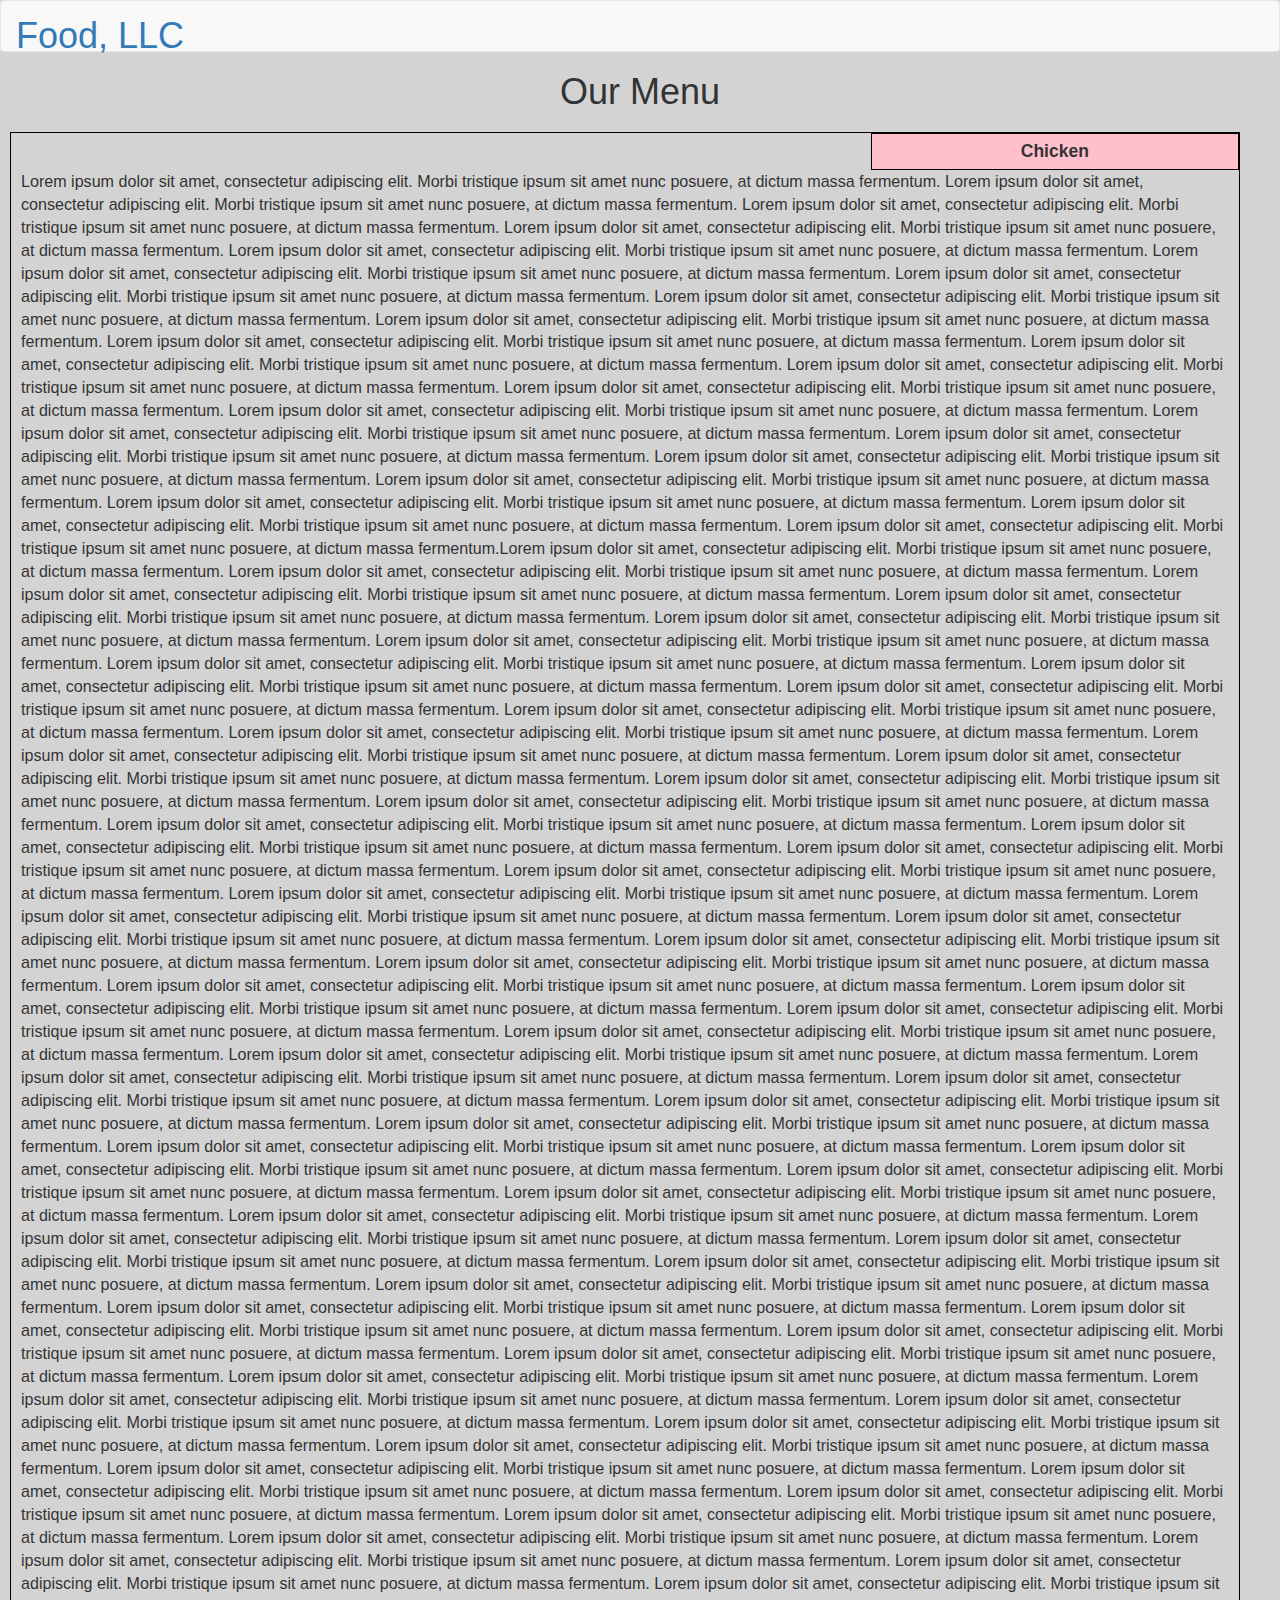
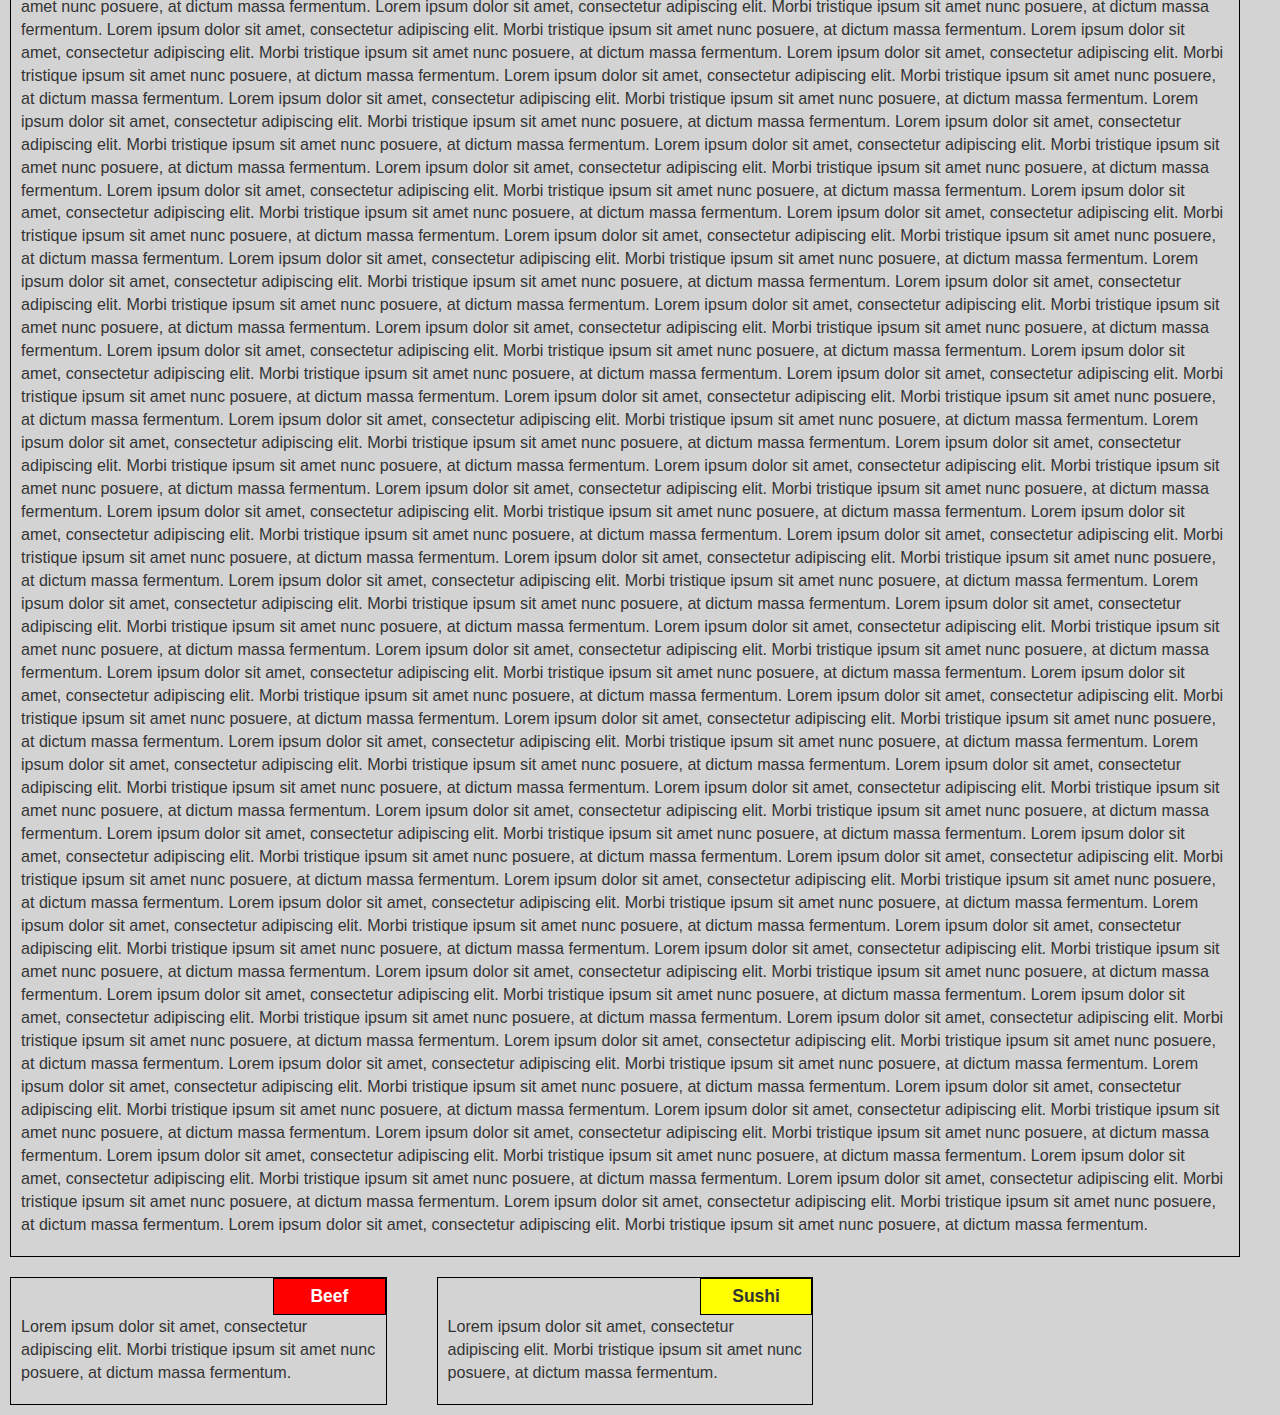
==== commit 0ca431eb: "Update index.html" ====
--- a/index.html
+++ b/index.html
@@ -52,7 +52,7 @@
 					Chicken
 				</div>
 				<p>
-					Lorem ipsum dolor sit amet, consectetur adipiscing elit. Morbi tristique ipsum sit amet nunc posuere, at dictum massa fermentum.  Lorem ipsum dolor sit amet, consectetur adipiscing elit. Morbi tristique ipsum sit amet nunc posuere, at dictum massa fermentum.  Lorem ipsum dolor sit amet, consectetur adipiscing elit. Morbi tristique ipsum sit amet nunc posuere, at dictum massa fermentum.  Lorem ipsum dolor sit amet, consectetur adipiscing elit. Morbi tristique ipsum sit amet nunc posuere, at dictum massa fermentum.  Lorem ipsum dolor sit amet, consectetur adipiscing elit. Morbi tristique ipsum sit amet nunc posuere, at dictum massa fermentum.  Lorem ipsum dolor sit amet, consectetur adipiscing elit. Morbi tristique ipsum sit amet nunc posuere, at dictum massa fermentum.  Lorem ipsum dolor sit amet, consectetur adipiscing elit. Morbi tristique ipsum sit amet nunc posuere, at dictum massa fermentum.  Lorem ipsum dolor sit amet, consectetur adipiscing elit. Morbi tristique ipsum sit amet nunc posuere, at dictum massa fermentum.  Lorem ipsum dolor sit amet, consectetur adipiscing elit. Morbi tristique ipsum sit amet nunc posuere, at dictum massa fermentum.  Lorem ipsum dolor sit amet, consectetur adipiscing elit. Morbi tristique ipsum sit amet nunc posuere, at dictum massa fermentum.  Lorem ipsum dolor sit amet, consectetur adipiscing elit. Morbi tristique ipsum sit amet nunc posuere, at dictum massa fermentum.  Lorem ipsum dolor sit amet, consectetur adipiscing elit. Morbi tristique ipsum sit amet nunc posuere, at dictum massa fermentum.  Lorem ipsum dolor sit amet, consectetur adipiscing elit. Morbi tristique ipsum sit amet nunc posuere, at dictum massa fermentum.  Lorem ipsum dolor sit amet, consectetur adipiscing elit. Morbi tristique ipsum sit amet nunc posuere, at dictum massa fermentum.  Lorem ipsum dolor sit amet, consectetur adipiscing elit. Morbi tristique ipsum sit amet nunc posuere, at dictum massa fermentum.  Lorem ipsum dolor sit amet, consectetur adipiscing elit. Morbi tristique ipsum sit amet nunc posuere, at dictum massa fermentum.  Lorem ipsum dolor sit amet, consectetur adipiscing elit. Morbi tristique ipsum sit amet nunc posuere, at dictum massa fermentum.  Lorem ipsum dolor sit amet, consectetur adipiscing elit. Morbi tristique ipsum sit amet nunc posuere, at dictum massa fermentum.  Lorem ipsum dolor sit amet, consectetur adipiscing elit. Morbi tristique ipsum sit amet nunc posuere, at dictum massa fermentum.  Lorem ipsum dolor sit amet, consectetur adipiscing elit. Morbi tristique ipsum sit amet nunc posuere, at dictum massa fermentum.  Lorem ipsum dolor sit amet, consectetur adipiscing elit. Morbi tristique ipsum sit amet nunc posuere, at dictum massa fermentum.Lorem ipsum dolor sit amet, consectetur adipiscing elit. Morbi tristique ipsum sit amet nunc posuere, at dictum massa fermentum.  Lorem ipsum dolor sit amet, consectetur adipiscing elit. Morbi tristique ipsum sit amet nunc posuere, at dictum massa fermentum.  Lorem ipsum dolor sit amet, consectetur adipiscing elit. Morbi tristique ipsum sit amet nunc posuere, at dictum massa fermentum.  Lorem ipsum dolor sit amet, consectetur adipiscing elit. Morbi tristique ipsum sit amet nunc posuere, at dictum massa fermentum.  Lorem ipsum dolor sit amet, consectetur adipiscing elit. Morbi tristique ipsum sit amet nunc posuere, at dictum massa fermentum.  Lorem ipsum dolor sit amet, consectetur adipiscing elit. Morbi tristique ipsum sit amet nunc posuere, at dictum massa fermentum.  Lorem ipsum dolor sit amet, consectetur adipiscing elit. Morbi tristique ipsum sit amet nunc posuere, at dictum massa fermentum.  Lorem ipsum dolor sit amet, consectetur adipiscing elit. Morbi tristique ipsum sit amet nunc posuere, at dictum massa fermentum.  Lorem ipsum dolor sit amet, consectetur adipiscing elit. Morbi tristique ipsum sit amet nunc posuere, at dictum massa fermentum.  Lorem ipsum dolor sit amet, consectetur adipiscing elit. Morbi tristique ipsum sit amet nunc posuere, at dictum massa fermentum.  Lorem ipsum dolor sit amet, consectetur adipiscing elit. Morbi tristique ipsum sit amet nunc posuere, at dictum massa fermentum.  Lorem ipsum dolor sit amet, consectetur adipiscing elit. Morbi tristique ipsum sit amet nunc posuere, at dictum massa fermentum.  Lorem ipsum dolor sit amet, consectetur adipiscing elit. Morbi tristique ipsum sit amet nunc posuere, at dictum massa fermentum.  Lorem ipsum dolor sit amet, consectetur adipiscing elit. Morbi tristique ipsum sit amet nunc posuere, at dictum massa fermentum.  Lorem ipsum dolor sit amet, consectetur adipiscing elit. Morbi tristique ipsum sit amet nunc posuere, at dictum massa fermentum.  Lorem ipsum dolor sit amet, consectetur adipiscing elit. Morbi tristique ipsum sit amet nunc posuere, at dictum massa fermentum.  Lorem ipsum dolor sit amet, consectetur adipiscing elit. Morbi tristique ipsum sit amet nunc posuere, at dictum massa fermentum.  Lorem ipsum dolor sit amet, consectetur adipiscing elit. Morbi tristique ipsum sit amet nunc posuere, at dictum massa fermentum.  Lorem ipsum dolor sit amet, consectetur adipiscing elit. Morbi tristique ipsum sit amet nunc posuere, at dictum massa fermentum.  Lorem ipsum dolor sit amet, consectetur adipiscing elit. Morbi tristique ipsum sit amet nunc posuere, at dictum massa fermentum.  Lorem ipsum dolor sit amet, consectetur adipiscing elit. Morbi tristique ipsum sit amet nunc posuere, at dictum massa fermentum. Lorem ipsum dolor sit amet, consectetur adipiscing elit. Morbi tristique ipsum sit amet nunc posuere, at dictum massa fermentum.  Lorem ipsum dolor sit amet, consectetur adipiscing elit. Morbi tristique ipsum sit amet nunc posuere, at dictum massa fermentum.  Lorem ipsum dolor sit amet, consectetur adipiscing elit. Morbi tristique ipsum sit amet nunc posuere, at dictum massa fermentum.  Lorem ipsum dolor sit amet, consectetur adipiscing elit. Morbi tristique ipsum sit amet nunc posuere, at dictum massa fermentum.  Lorem ipsum dolor sit amet, consectetur adipiscing elit. Morbi tristique ipsum sit amet nunc posuere, at dictum massa fermentum.  Lorem ipsum dolor sit amet, consectetur adipiscing elit. Morbi tristique ipsum sit amet nunc posuere, at dictum massa fermentum.  Lorem ipsum dolor sit amet, consectetur adipiscing elit. Morbi tristique ipsum sit amet nunc posuere, at dictum massa fermentum.  Lorem ipsum dolor sit amet, consectetur adipiscing elit. Morbi tristique ipsum sit amet nunc posuere, at dictum massa fermentum.  Lorem ipsum dolor sit amet, consectetur adipiscing elit. Morbi tristique ipsum sit amet nunc posuere, at dictum massa fermentum.  Lorem ipsum dolor sit amet, consectetur adipiscing elit. Morbi tristique ipsum sit amet nunc posuere, at dictum massa fermentum.  Lorem ipsum dolor sit amet, consectetur adipiscing elit. Morbi tristique ipsum sit amet nunc posuere, at dictum massa fermentum.  Lorem ipsum dolor sit amet, consectetur adipiscing elit. Morbi tristique ipsum sit amet nunc posuere, at dictum massa fermentum.  Lorem ipsum dolor sit amet, consectetur adipiscing elit. Morbi tristique ipsum sit amet nunc posuere, at dictum massa fermentum.  Lorem ipsum dolor sit amet, consectetur adipiscing elit. Morbi tristique ipsum sit amet nunc posuere, at dictum massa fermentum.  Lorem ipsum dolor sit amet, consectetur adipiscing elit. Morbi tristique ipsum sit amet nunc posuere, at dictum massa fermentum.  Lorem ipsum dolor sit amet, consectetur adipiscing elit. Morbi tristique ipsum sit amet nunc posuere, at dictum massa fermentum.  Lorem ipsum dolor sit amet, consectetur adipiscing elit. Morbi tristique ipsum sit amet nunc posuere, at dictum massa fermentum.  Lorem ipsum dolor sit amet, consectetur adipiscing elit. Morbi tristique ipsum sit amet nunc posuere, at dictum massa fermentum.  Lorem ipsum dolor sit amet, consectetur adipiscing elit. Morbi tristique ipsum sit amet nunc posuere, at dictum massa fermentum.  Lorem ipsum dolor sit amet, consectetur adipiscing elit. Morbi tristique ipsum sit amet nunc posuere, at dictum massa fermentum.  Lorem ipsum dolor sit amet, consectetur adipiscing elit. Morbi tristique ipsum sit amet nunc posuere, at dictum massa fermentum. Lorem ipsum dolor sit amet, consectetur adipiscing elit. Morbi tristique ipsum sit amet nunc posuere, at dictum massa fermentum.  Lorem ipsum dolor sit amet, consectetur adipiscing elit. Morbi tristique ipsum sit amet nunc posuere, at dictum massa fermentum.  Lorem ipsum dolor sit amet, consectetur adipiscing elit. Morbi tristique ipsum sit amet nunc posuere, at dictum massa fermentum.  Lorem ipsum dolor sit amet, consectetur adipiscing elit. Morbi tristique ipsum sit amet nunc posuere, at dictum massa fermentum.  Lorem ipsum dolor sit amet, consectetur adipiscing elit. Morbi tristique ipsum sit amet nunc posuere, at dictum massa fermentum.  Lorem ipsum dolor sit amet, consectetur adipiscing elit. Morbi tristique ipsum sit amet nunc posuere, at dictum massa fermentum.  Lorem ipsum dolor sit amet, consectetur adipiscing elit. Morbi tristique ipsum sit amet nunc posuere, at dictum massa fermentum.  Lorem ipsum dolor sit amet, consectetur adipiscing elit. Morbi tristique ipsum sit amet nunc posuere, at dictum massa fermentum.  Lorem ipsum dolor sit amet, consectetur adipiscing elit. Morbi tristique ipsum sit amet nunc posuere, at dictum massa fermentum.  Lorem ipsum dolor sit amet, consectetur adipiscing elit. Morbi tristique ipsum sit amet nunc posuere, at dictum massa fermentum.  Lorem ipsum dolor sit amet, consectetur adipiscing elit. Morbi tristique ipsum sit amet nunc posuere, at dictum massa fermentum.  Lorem ipsum dolor sit amet, consectetur adipiscing elit. Morbi tristique ipsum sit amet nunc posuere, at dictum massa fermentum.  Lorem ipsum dolor sit amet, consectetur adipiscing elit. Morbi tristique ipsum sit amet nunc posuere, at dictum massa fermentum.  Lorem ipsum dolor sit amet, consectetur adipiscing elit. Morbi tristique ipsum sit amet nunc posuere, at dictum massa fermentum.  Lorem ipsum dolor sit amet, consectetur adipiscing elit. Morbi tristique ipsum sit amet nunc posuere, at dictum massa fermentum.  Lorem ipsum dolor sit amet, consectetur adipiscing elit. Morbi tristique ipsum sit amet nunc posuere, at dictum massa fermentum.  Lorem ipsum dolor sit amet, consectetur adipiscing elit. Morbi tristique ipsum sit amet nunc posuere, at dictum massa fermentum.  Lorem ipsum dolor sit amet, consectetur adipiscing elit. Morbi tristique ipsum sit amet nunc posuere, at dictum massa fermentum.  Lorem ipsum dolor sit amet, consectetur adipiscing elit. Morbi tristique ipsum sit amet nunc posuere, at dictum massa fermentum.  Lorem ipsum dolor sit amet, consectetur adipiscing elit. Morbi tristique ipsum sit amet nunc posuere, at dictum massa fermentum.  Lorem ipsum dolor sit amet, consectetur adipiscing elit. Morbi tristique ipsum sit amet nunc posuere, at dictum massa fermentum. Lorem ipsum dolor sit amet, consectetur adipiscing elit. Morbi tristique ipsum sit amet nunc posuere, at dictum massa fermentum.  Lorem ipsum dolor sit amet, consectetur adipiscing elit. Morbi tristique ipsum sit amet nunc posuere, at dictum massa fermentum.  Lorem ipsum dolor sit amet, consectetur adipiscing elit. Morbi tristique ipsum sit amet nunc posuere, at dictum massa fermentum.  Lorem ipsum dolor sit amet, consectetur adipiscing elit. Morbi tristique ipsum sit amet nunc posuere, at dictum massa fermentum.  Lorem ipsum dolor sit amet, consectetur adipiscing elit. Morbi tristique ipsum sit amet nunc posuere, at dictum massa fermentum.  Lorem ipsum dolor sit amet, consectetur adipiscing elit. Morbi tristique ipsum sit amet nunc posuere, at dictum massa fermentum.  Lorem ipsum dolor sit amet, consectetur adipiscing elit. Morbi tristique ipsum sit amet nunc posuere, at dictum massa fermentum.  Lorem ipsum dolor sit amet, consectetur adipiscing elit. Morbi tristique ipsum sit amet nunc posuere, at dictum massa fermentum.  Lorem ipsum dolor sit amet, consectetur adipiscing elit. Morbi tristique ipsum sit amet nunc posuere, at dictum massa fermentum.  Lorem ipsum dolor sit amet, consectetur adipiscing elit. Morbi tristique ipsum sit amet nunc posuere, at dictum massa fermentum.  Lorem ipsum dolor sit amet, consectetur adipiscing elit. Morbi tristique ipsum sit amet nunc posuere, at dictum massa fermentum.  Lorem ipsum dolor sit amet, consectetur adipiscing elit. Morbi tristique ipsum sit amet nunc posuere, at dictum massa fermentum.  Lorem ipsum dolor sit amet, consectetur adipiscing elit. Morbi tristique ipsum sit amet nunc posuere, at dictum massa fermentum.  Lorem ipsum dolor sit amet, consectetur adipiscing elit. Morbi tristique ipsum sit amet nunc posuere, at dictum massa fermentum.  Lorem ipsum dolor sit amet, consectetur adipiscing elit. Morbi tristique ipsum sit amet nunc posuere, at dictum massa fermentum.  Lorem ipsum dolor sit amet, consectetur adipiscing elit. Morbi tristique ipsum sit amet nunc posuere, at dictum massa fermentum.  Lorem ipsum dolor sit amet, consectetur adipiscing elit. Morbi tristique ipsum sit amet nunc posuere, at dictum massa fermentum.  Lorem ipsum dolor sit amet, consectetur adipiscing elit. Morbi tristique ipsum sit amet nunc posuere, at dictum massa fermentum.  Lorem ipsum dolor sit amet, consectetur adipiscing elit. Morbi tristique ipsum sit amet nunc posuere, at dictum massa fermentum.  Lorem ipsum dolor sit amet, consectetur adipiscing elit. Morbi tristique ipsum sit amet nunc posuere, at dictum massa fermentum.  Lorem ipsum dolor sit amet, consectetur adipiscing elit. Morbi tristique ipsum sit amet nunc posuere, at dictum massa fermentum. Lorem ipsum dolor sit amet, consectetur adipiscing elit. Morbi tristique ipsum sit amet nunc posuere, at dictum massa fermentum.  Lorem ipsum dolor sit amet, consectetur adipiscing elit. Morbi tristique ipsum sit amet nunc posuere, at dictum massa fermentum.  Lorem ipsum dolor sit amet, consectetur adipiscing elit. Morbi tristique ipsum sit amet nunc posuere, at dictum massa fermentum.  Lorem ipsum dolor sit amet, consectetur adipiscing elit. Morbi tristique ipsum sit amet nunc posuere, at dictum massa fermentum.  Lorem ipsum dolor sit amet, consectetur adipiscing elit. Morbi tristique ipsum sit amet nunc posuere, at dictum massa fermentum.  Lorem ipsum dolor sit amet, consectetur adipiscing elit. Morbi tristique ipsum sit amet nunc posuere, at dictum massa fermentum.  Lorem ipsum dolor sit amet, consectetur adipiscing elit. Morbi tristique ipsum sit amet nunc posuere, at dictum massa fermentum.  Lorem ipsum dolor sit amet, consectetur adipiscing elit. Morbi tristique ipsum sit amet nunc posuere, at dictum massa fermentum.  Lorem ipsum dolor sit amet, consectetur adipiscing elit. Morbi tristique ipsum sit amet nunc posuere, at dictum massa fermentum.  Lorem ipsum dolor sit amet, consectetur adipiscing elit. Morbi tristique ipsum sit amet nunc posuere, at dictum massa fermentum.  Lorem ipsum dolor sit amet, consectetur adipiscing elit. Morbi tristique ipsum sit amet nunc posuere, at dictum massa fermentum.  Lorem ipsum dolor sit amet, consectetur adipiscing elit. Morbi tristique ipsum sit amet nunc posuere, at dictum massa fermentum.  Lorem ipsum dolor sit amet, consectetur adipiscing elit. Morbi tristique ipsum sit amet nunc posuere, at dictum massa fermentum.  Lorem ipsum dolor sit amet, consectetur adipiscing elit. Morbi tristique ipsum sit amet nunc posuere, at dictum massa fermentum.  Lorem ipsum dolor sit amet, consectetur adipiscing elit. Morbi tristique ipsum sit amet nunc posuere, at dictum massa fermentum.  Lorem ipsum dolor sit amet, consectetur adipiscing elit. Morbi tristique ipsum sit amet nunc posuere, at dictum massa fermentum.  Lorem ipsum dolor sit amet, consectetur adipiscing elit. Morbi tristique ipsum sit amet nunc posuere, at dictum massa fermentum.  Lorem ipsum dolor sit amet, consectetur adipiscing elit. Morbi tristique ipsum sit amet nunc posuere, at dictum massa fermentum.  Lorem ipsum dolor sit amet, consectetur adipiscing elit. Morbi tristique ipsum sit amet nunc posuere, at dictum massa fermentum.  Lorem ipsum dolor sit amet, consectetur adipiscing elit. Morbi tristique ipsum sit amet nunc posuere, at dictum massa fermentum.  Lorem ipsum dolor sit amet, consectetur adipiscing elit. Morbi tristique ipsum sit amet nunc posuere, at dictum massa fermentum. Lorem ipsum dolor sit amet, consectetur adipiscing elit. Morbi tristique ipsum sit amet nunc posuere, at dictum massa fermentum.  Lorem ipsum dolor sit amet, consectetur adipiscing elit. Morbi tristique ipsum sit amet nunc posuere, at dictum massa fermentum.  Lorem ipsum dolor sit amet, consectetur adipiscing elit. Morbi tristique ipsum sit amet nunc posuere, at dictum massa fermentum.  Lorem ipsum dolor sit amet, consectetur adipiscing elit. Morbi tristique ipsum sit amet nunc posuere, at dictum massa fermentum.  Lorem ipsum dolor sit amet, consectetur adipiscing elit. Morbi tristique ipsum sit amet nunc posuere, at dictum massa fermentum.  Lorem ipsum dolor sit amet, consectetur adipiscing elit. Morbi tristique ipsum sit amet nunc posuere, at dictum massa fermentum.  Lorem ipsum dolor sit amet, consectetur adipiscing elit. Morbi tristique ipsum sit amet nunc posuere, at dictum massa fermentum.  Lorem ipsum dolor sit amet, consectetur adipiscing elit. Morbi tristique ipsum sit amet nunc posuere, at dictum massa fermentum.  Lorem ipsum dolor sit amet, consectetur adipiscing elit. Morbi tristique ipsum sit amet nunc posuere, at dictum massa fermentum.  Lorem ipsum dolor sit amet, consectetur adipiscing elit. Morbi tristique ipsum sit amet nunc posuere, at dictum massa fermentum.  Lorem ipsum dolor sit amet, consectetur adipiscing elit. Morbi tristique ipsum sit amet nunc posuere, at dictum massa fermentum.  Lorem ipsum dolor sit amet, consectetur adipiscing elit. Morbi tristique ipsum sit amet nunc posuere, at dictum massa fermentum.  Lorem ipsum dolor sit amet, consectetur adipiscing elit. Morbi tristique ipsum sit amet nunc posuere, at dictum massa fermentum.  Lorem ipsum dolor sit amet, consectetur adipiscing elit. Morbi tristique ipsum sit amet nunc posuere, at dictum massa fermentum.  Lorem ipsum dolor sit amet, consectetur adipiscing elit. Morbi tristique ipsum sit amet nunc posuere, at dictum massa fermentum.  Lorem ipsum dolor sit amet, consectetur adipiscing elit. Morbi tristique ipsum sit amet nunc posuere, at dictum massa fermentum.  Lorem ipsum dolor sit amet, consectetur adipiscing elit. Morbi tristique ipsum sit amet nunc posuere, at dictum massa fermentum.  Lorem ipsum dolor sit amet, consectetur adipiscing elit. Morbi tristique ipsum sit amet nunc posuere, at dictum massa fermentum.  Lorem ipsum dolor sit amet, consectetur adipiscing elit. Morbi tristique ipsum sit amet nunc posuere, at dictum massa fermentum.  Lorem ipsum dolor sit amet, consectetur adipiscing elit. Morbi tristique ipsum sit amet nunc posuere, at dictum massa fermentum.  Lorem ipsum dolor sit amet, consectetur adipiscing elit. Morbi tristique ipsum sit amet nunc posuere, at dictum massa fermentum. Lorem ipsum dolor sit amet, consectetur adipiscing elit. Morbi tristique ipsum sit amet nunc posuere, at dictum massa fermentum.  Lorem ipsum dolor sit amet, consectetur adipiscing elit. Morbi tristique ipsum sit amet nunc posuere, at dictum massa fermentum.  Lorem ipsum dolor sit amet, consectetur adipiscing elit. Morbi tristique ipsum sit amet nunc posuere, at dictum massa fermentum.  Lorem ipsum dolor sit amet, consectetur adipiscing elit. Morbi tristique ipsum sit amet nunc posuere, at dictum massa fermentum.  Lorem ipsum dolor sit amet, consectetur adipiscing elit. Morbi tristique ipsum sit amet nunc posuere, at dictum massa fermentum.  Lorem ipsum dolor sit amet, consectetur adipiscing elit. Morbi tristique ipsum sit amet nunc posuere, at dictum massa fermentum.  Lorem ipsum dolor sit amet, consectetur adipiscing elit. Morbi tristique ipsum sit amet nunc posuere, at dictum massa fermentum.  Lorem ipsum dolor sit amet, consectetur adipiscing elit. Morbi tristique ipsum sit amet nunc posuere, at dictum massa fermentum.  Lorem ipsum dolor sit amet, consectetur adipiscing elit. Morbi tristique ipsum sit amet nunc posuere, at dictum massa fermentum.  Lorem ipsum dolor sit amet, consectetur adipiscing elit. Morbi tristique ipsum sit amet nunc posuere, at dictum massa fermentum.  Lorem ipsum dolor sit amet, consectetur adipiscing elit. Morbi tristique ipsum sit amet nunc posuere, at dictum massa fermentum.  Lorem ipsum dolor sit amet, consectetur adipiscing elit. Morbi tristique ipsum sit amet nunc posuere, at dictum massa fermentum.  Lorem ipsum dolor sit amet, consectetur adipiscing elit. Morbi tristique ipsum sit amet nunc posuere, at dictum massa fermentum.  Lorem ipsum dolor sit amet, consectetur adipiscing elit. Morbi tristique ipsum sit amet nunc posuere, at dictum massa fermentum.  Lorem ipsum dolor sit amet, consectetur adipiscing elit. Morbi tristique ipsum sit amet nunc posuere, at dictum massa fermentum.  Lorem ipsum dolor sit amet, consectetur adipiscing elit. Morbi tristique ipsum sit amet nunc posuere, at dictum massa fermentum.  Lorem ipsum dolor sit amet, consectetur adipiscing elit. Morbi tristique ipsum sit amet nunc posuere, at dictum massa fermentum.  Lorem ipsum dolor sit amet, consectetur adipiscing elit. Morbi tristique ipsum sit amet nunc posuere, at dictum massa fermentum.  Lorem ipsum dolor sit amet, consectetur adipiscing elit. Morbi tristique ipsum sit amet nunc posuere, at dictum massa fermentum.  Lorem ipsum dolor sit amet, consectetur adipiscing elit. Morbi tristique ipsum sit amet nunc posuere, at dictum massa fermentum.  Lorem ipsum dolor sit amet, consectetur adipiscing elit. Morbi tristique ipsum sit amet nunc posuere, at dictum massa fermentum. Lorem ipsum dolor sit amet, consectetur adipiscing elit. Morbi tristique ipsum sit amet nunc posuere, at dictum massa fermentum.  Lorem ipsum dolor sit amet, consectetur adipiscing elit. Morbi tristique ipsum sit amet nunc posuere, at dictum massa fermentum.  Lorem ipsum dolor sit amet, consectetur adipiscing elit. Morbi tristique ipsum sit amet nunc posuere, at dictum massa fermentum.  Lorem ipsum dolor sit amet, consectetur adipiscing elit. Morbi tristique ipsum sit amet nunc posuere, at dictum massa fermentum.  Lorem ipsum dolor sit amet, consectetur adipiscing elit. Morbi tristique ipsum sit amet nunc posuere, at dictum massa fermentum.  Lorem ipsum dolor sit amet, consectetur adipiscing elit. Morbi tristique ipsum sit amet nunc posuere, at dictum massa fermentum.  Lorem ipsum dolor sit amet, consectetur adipiscing elit. Morbi tristique ipsum sit amet nunc posuere, at dictum massa fermentum.  Lorem ipsum dolor sit amet, consectetur adipiscing elit. Morbi tristique ipsum sit amet nunc posuere, at dictum massa fermentum.  Lorem ipsum dolor sit amet, consectetur adipiscing elit. Morbi tristique ipsum sit amet nunc posuere, at dictum massa fermentum.  Lorem ipsum dolor sit amet, consectetur adipiscing elit. Morbi tristique ipsum sit amet nunc posuere, at dictum massa fermentum.  Lorem ipsum dolor sit amet, consectetur adipiscing elit. Morbi tristique ipsum sit amet nunc posuere, at dictum massa fermentum.  Lorem ipsum dolor sit amet, consectetur adipiscing elit. Morbi tristique ipsum sit amet nunc posuere, at dictum massa fermentum.  Lorem ipsum dolor sit amet, consectetur adipiscing elit. Morbi tristique ipsum sit amet nunc posuere, at dictum massa fermentum.  Lorem ipsum dolor sit amet, consectetur adipiscing elit. Morbi tristique ipsum sit amet nunc posuere, at dictum massa fermentum.  Lorem ipsum dolor sit amet, consectetur adipiscing elit. Morbi tristique ipsum sit amet nunc posuere, at dictum massa fermentum.  Lorem ipsum dolor sit amet, consectetur adipiscing elit. Morbi tristique ipsum sit amet nunc posuere, at dictum massa fermentum.  Lorem ipsum dolor sit amet, consectetur adipiscing elit. Morbi tristique ipsum sit amet nunc posuere, at dictum massa fermentum.  Lorem ipsum dolor sit amet, consectetur adipiscing elit. Morbi tristique ipsum sit amet nunc posuere, at dictum massa fermentum.  Lorem ipsum dolor sit amet, consectetur adipiscing elit. Morbi tristique ipsum sit amet nunc posuere, at dictum massa fermentum.  Lorem ipsum dolor sit amet, consectetur adipiscing elit. Morbi tristique ipsum sit amet nunc posuere, at dictum massa fermentum.  Lorem ipsum dolor sit amet, consectetur adipiscing elit. Morbi tristique ipsum sit amet nunc posuere, at dictum massa fermentum. Lorem ipsum dolor sit amet, consectetur adipiscing elit. Morbi tristique ipsum sit amet nunc posuere, at dictum massa fermentum.  Lorem ipsum dolor sit amet, consectetur adipiscing elit. Morbi tristique ipsum sit amet nunc posuere, at dictum massa fermentum.  Lorem ipsum dolor sit amet, consectetur adipiscing elit. Morbi tristique ipsum sit amet nunc posuere, at dictum massa fermentum.  Lorem ipsum dolor sit amet, consectetur adipiscing elit. Morbi tristique ipsum sit amet nunc posuere, at dictum massa fermentum.  Lorem ipsum dolor sit amet, consectetur adipiscing elit. Morbi tristique ipsum sit amet nunc posuere, at dictum massa fermentum.  Lorem ipsum dolor sit amet, consectetur adipiscing elit. Morbi tristique ipsum sit amet nunc posuere, at dictum massa fermentum.  Lorem ipsum dolor sit amet, consectetur adipiscing elit. Morbi tristique ipsum sit amet nunc posuere, at dictum massa fermentum.  Lorem ipsum dolor sit amet, consectetur adipiscing elit. Morbi tristique ipsum sit amet nunc posuere, at dictum massa fermentum.  Lorem ipsum dolor sit amet, consectetur adipiscing elit. Morbi tristique ipsum sit amet nunc posuere, at dictum massa fermentum.  Lorem ipsum dolor sit amet, consectetur adipiscing elit. Morbi tristique ipsum sit amet nunc posuere, at dictum massa fermentum.  Lorem ipsum dolor sit amet, consectetur adipiscing elit. Morbi tristique ipsum sit amet nunc posuere, at dictum massa fermentum.  Lorem ipsum dolor sit amet, consectetur adipiscing elit. Morbi tristique ipsum sit amet nunc posuere, at dictum massa fermentum.  Lorem ipsum dolor sit amet, consectetur adipiscing elit. Morbi tristique ipsum sit amet nunc posuere, at dictum massa fermentum.  Lorem ipsum dolor sit amet, consectetur adipiscing elit. Morbi tristique ipsum sit amet nunc posuere, at dictum massa fermentum.  Lorem ipsum dolor sit amet, consectetur adipiscing elit. Morbi tristique ipsum sit amet nunc posuere, at dictum massa fermentum.  Lorem ipsum dolor sit amet, consectetur adipiscing elit. Morbi tristique ipsum sit amet nunc posuere, at dictum massa fermentum.  Lorem ipsum dolor sit amet, consectetur adipiscing elit. Morbi tristique ipsum sit amet nunc posuere, at dictum massa fermentum.  Lorem ipsum dolor sit amet, consectetur adipiscing elit. Morbi tristique ipsum sit amet nunc posuere, at dictum massa fermentum.  Lorem ipsum dolor sit amet, consectetur adipiscing elit. Morbi tristique ipsum sit amet nunc posuere, at dictum massa fermentum.  Lorem ipsum dolor sit amet, consectetur adipiscing elit. Morbi tristique ipsum sit amet nunc posuere, at dictum massa fermentum.  Lorem ipsum dolor sit amet, consectetur adipiscing elit. Morbi tristique ipsum sit amet nunc posuere, at dictum massa fermentum. Lorem ipsum dolor sit amet, consectetur adipiscing elit. Morbi tristique ipsum sit amet nunc posuere, at dictum massa fermentum.  Lorem ipsum dolor sit amet, consectetur adipiscing elit. Morbi tristique ipsum sit amet nunc posuere, at dictum massa fermentum.  Lorem ipsum dolor sit amet, consectetur adipiscing elit. Morbi tristique ipsum sit amet nunc posuere, at dictum massa fermentum.  Lorem ipsum dolor sit amet, consectetur adipiscing elit. Morbi tristique ipsum sit amet nunc posuere, at dictum massa fermentum.  Lorem ipsum dolor sit amet, consectetur adipiscing elit. Morbi tristique ipsum sit amet nunc posuere, at dictum massa fermentum.  Lorem ipsum dolor sit amet, consectetur adipiscing elit. Morbi tristique ipsum sit amet nunc posuere, at dictum massa fermentum.  Lorem ipsum dolor sit amet, consectetur adipiscing elit. Morbi tristique ipsum sit amet nunc posuere, at dictum massa fermentum.  Lorem ipsum dolor sit amet, consectetur adipiscing elit. Morbi tristique ipsum sit amet nunc posuere, at dictum massa fermentum.  Lorem ipsum dolor sit amet, consectetur adipiscing elit. Morbi tristique ipsum sit amet nunc posuere, at dictum massa fermentum.  Lorem ipsum dolor sit amet, consectetur adipiscing elit. Morbi tristique ipsum sit amet nunc posuere, at dictum massa fermentum.  Lorem ipsum dolor sit amet, consectetur adipiscing elit. Morbi tristique ipsum sit amet nunc posuere, at dictum massa fermentum.  Lorem ipsum dolor sit amet, consectetur adipiscing elit. Morbi tristique ipsum sit amet nunc posuere, at dictum massa fermentum.  Lorem ipsum dolor sit amet, consectetur adipiscing elit. Morbi tristique ipsum sit amet nunc posuere, at dictum massa fermentum.  Lorem ipsum dolor sit amet, consectetur adipiscing elit. Morbi tristique ipsum sit amet nunc posuere, at dictum massa fermentum.  Lorem ipsum dolor sit amet, consectetur adipiscing elit. Morbi tristique ipsum sit amet nunc posuere, at dictum massa fermentum.  Lorem ipsum dolor sit amet, consectetur adipiscing elit. Morbi tristique ipsum sit amet nunc posuere, at dictum massa fermentum.  Lorem ipsum dolor sit amet, consectetur adipiscing elit. Morbi tristique ipsum sit amet nunc posuere, at dictum massa fermentum.  Lorem ipsum dolor sit amet, consectetur adipiscing elit. Morbi tristique ipsum sit amet nunc posuere, at dictum massa fermentum.  Lorem ipsum dolor sit amet, consectetur adipiscing elit. Morbi tristique ipsum sit amet nunc posuere, at dictum massa fermentum.  Lorem ipsum dolor sit amet, consectetur adipiscing elit. Morbi tristique ipsum sit amet nunc posuere, at dictum massa fermentum.  Lorem ipsum dolor sit amet, consectetur adipiscing elit. Morbi tristique ipsum sit amet nunc posuere, at dictum massa fermentum. Lorem ipsum dolor sit amet, consectetur adipiscing elit. Morbi tristique ipsum sit amet nunc posuere, at dictum massa fermentum.  Lorem ipsum dolor sit amet, consectetur adipiscing elit. Morbi tristique ipsum sit amet nunc posuere, at dictum massa fermentum.  Lorem ipsum dolor sit amet, consectetur adipiscing elit. Morbi tristique ipsum sit amet nunc posuere, at dictum massa fermentum.  Lorem ipsum dolor sit amet, consectetur adipiscing elit. Morbi tristique ipsum sit amet nunc posuere, at dictum massa fermentum.  Lorem ipsum dolor sit amet, consectetur adipiscing elit. Morbi tristique ipsum sit amet nunc posuere, at dictum massa fermentum.  Lorem ipsum dolor sit amet, consectetur adipiscing elit. Morbi tristique ipsum sit amet nunc posuere, at dictum massa fermentum.  Lorem ipsum dolor sit amet, consectetur adipiscing elit. Morbi tristique ipsum sit amet nunc posuere, at dictum massa fermentum.  Lorem ipsum dolor sit amet, consectetur adipiscing elit. Morbi tristique ipsum sit amet nunc posuere, at dictum massa fermentum.  Lorem ipsum dolor sit amet, consectetur adipiscing elit. Morbi tristique ipsum sit amet nunc posuere, at dictum massa fermentum.  Lorem ipsum dolor sit amet, consectetur adipiscing elit. Morbi tristique ipsum sit amet nunc posuere, at dictum massa fermentum.  Lorem ipsum dolor sit amet, consectetur adipiscing elit. Morbi tristique ipsum sit amet nunc posuere, at dictum massa fermentum.  Lorem ipsum dolor sit amet, consectetur adipiscing elit. Morbi tristique ipsum sit amet nunc posuere, at dictum massa fermentum.  Lorem ipsum dolor sit amet, consectetur adipiscing elit. Morbi tristique ipsum sit amet nunc posuere, at dictum massa fermentum.  Lorem ipsum dolor sit amet, consectetur adipiscing elit. Morbi tristique ipsum sit amet nunc posuere, at dictum massa fermentum.  Lorem ipsum dolor sit amet, consectetur adipiscing elit. Morbi tristique ipsum sit amet nunc posuere, at dictum massa fermentum.  Lorem ipsum dolor sit amet, consectetur adipiscing elit. Morbi tristique ipsum sit amet nunc posuere, at dictum massa fermentum.  Lorem ipsum dolor sit amet, consectetur adipiscing elit. Morbi tristique ipsum sit amet nunc posuere, at dictum massa fermentum.  Lorem ipsum dolor sit amet, consectetur adipiscing elit. Morbi tristique ipsum sit amet nunc posuere, at dictum massa fermentum.  Lorem ipsum dolor sit amet, consectetur adipiscing elit. Morbi tristique ipsum sit amet nunc posuere, at dictum massa fermentum.  Lorem ipsum dolor sit amet, consectetur adipiscing elit. Morbi tristique ipsum sit amet nunc posuere, at dictum massa fermentum.  Lorem ipsum dolor sit amet, consectetur adipiscing elit. Morbi tristique ipsum sit amet nunc posuere, at dictum massa fermentum. Lorem ipsum dolor sit amet, consectetur adipiscing elit. Morbi tristique ipsum sit amet nunc posuere, at dictum massa fermentum.  Lorem ipsum dolor sit amet, consectetur adipiscing elit. Morbi tristique ipsum sit amet nunc posuere, at dictum massa fermentum.  Lorem ipsum dolor sit amet, consectetur adipiscing elit. Morbi tristique ipsum sit amet nunc posuere, at dictum massa fermentum.  Lorem ipsum dolor sit amet, consectetur adipiscing elit. Morbi tristique ipsum sit amet nunc posuere, at dictum massa fermentum.  Lorem ipsum dolor sit amet, consectetur adipiscing elit. Morbi tristique ipsum sit amet nunc posuere, at dictum massa fermentum.  Lorem ipsum dolor sit amet, consectetur adipiscing elit. Morbi tristique ipsum sit amet nunc posuere, at dictum massa fermentum.  Lorem ipsum dolor sit amet, consectetur adipiscing elit. Morbi tristique ipsum sit amet nunc posuere, at dictum massa fermentum.  Lorem ipsum dolor sit amet, consectetur adipiscing elit. Morbi tristique ipsum sit amet nunc posuere, at dictum massa fermentum.  Lorem ipsum dolor sit amet, consectetur adipiscing elit. Morbi tristique ipsum sit amet nunc posuere, at dictum massa fermentum.  Lorem ipsum dolor sit amet, consectetur adipiscing elit. Morbi tristique ipsum sit amet nunc posuere, at dictum massa fermentum.  Lorem ipsum dolor sit amet, consectetur adipiscing elit. Morbi tristique ipsum sit amet nunc posuere, at dictum massa fermentum.  Lorem ipsum dolor sit amet, consectetur adipiscing elit. Morbi tristique ipsum sit amet nunc posuere, at dictum massa fermentum.  Lorem ipsum dolor sit amet, consectetur adipiscing elit. Morbi tristique ipsum sit amet nunc posuere, at dictum massa fermentum.  Lorem ipsum dolor sit amet, consectetur adipiscing elit. Morbi tristique ipsum sit amet nunc posuere, at dictum massa fermentum.  Lorem ipsum dolor sit amet, consectetur adipiscing elit. Morbi tristique ipsum sit amet nunc posuere, at dictum massa fermentum.  Lorem ipsum dolor sit amet, consectetur adipiscing elit. Morbi tristique ipsum sit amet nunc posuere, at dictum massa fermentum.  Lorem ipsum dolor sit amet, consectetur adipiscing elit. Morbi tristique ipsum sit amet nunc posuere, at dictum massa fermentum.  Lorem ipsum dolor sit amet, consectetur adipiscing elit. Morbi tristique ipsum sit amet nunc posuere, at dictum massa fermentum.  Lorem ipsum dolor sit amet, consectetur adipiscing elit. Morbi tristique ipsum sit amet nunc posuere, at dictum massa fermentum.  Lorem ipsum dolor sit amet, consectetur adipiscing elit. Morbi tristique ipsum sit amet nunc posuere, at dictum massa fermentum.  Lorem ipsum dolor sit amet, consectetur adipiscing elit. Morbi tristique ipsum sit amet nunc posuere, at dictum massa fermentum. Lorem ipsum dolor sit amet, consectetur adipiscing elit. Morbi tristique ipsum sit amet nunc posuere, at dictum massa fermentum.  Lorem ipsum dolor sit amet, consectetur adipiscing elit. Morbi tristique ipsum sit amet nunc posuere, at dictum massa fermentum.  Lorem ipsum dolor sit amet, consectetur adipiscing elit. Morbi tristique ipsum sit amet nunc posuere, at dictum massa fermentum.  Lorem ipsum dolor sit amet, consectetur adipiscing elit. Morbi tristique ipsum sit amet nunc posuere, at dictum massa fermentum.  Lorem ipsum dolor sit amet, consectetur adipiscing elit. Morbi tristique ipsum sit amet nunc posuere, at dictum massa fermentum.  Lorem ipsum dolor sit amet, consectetur adipiscing elit. Morbi tristique ipsum sit amet nunc posuere, at dictum massa fermentum.  Lorem ipsum dolor sit amet, consectetur adipiscing elit. Morbi tristique ipsum sit amet nunc posuere, at dictum massa fermentum.  Lorem ipsum dolor sit amet, consectetur adipiscing elit. Morbi tristique ipsum sit amet nunc posuere, at dictum massa fermentum.  Lorem ipsum dolor sit amet, consectetur adipiscing elit. Morbi tristique ipsum sit amet nunc posuere, at dictum massa fermentum.  Lorem ipsum dolor sit amet, consectetur adipiscing elit. Morbi tristique ipsum sit amet nunc posuere, at dictum massa fermentum.  Lorem ipsum dolor sit amet, consectetur adipiscing elit. Morbi tristique ipsum sit amet nunc posuere, at dictum massa fermentum.  Lorem ipsum dolor sit amet, consectetur adipiscing elit. Morbi tristique ipsum sit amet nunc posuere, at dictum massa fermentum.  Lorem ipsum dolor sit amet, consectetur adipiscing elit. Morbi tristique ipsum sit amet nunc posuere, at dictum massa fermentum.  Lorem ipsum dolor sit amet, consectetur adipiscing elit. Morbi tristique ipsum sit amet nunc posuere, at dictum massa fermentum.  Lorem ipsum dolor sit amet, consectetur adipiscing elit. Morbi tristique ipsum sit amet nunc posuere, at dictum massa fermentum.  Lorem ipsum dolor sit amet, consectetur adipiscing elit. Morbi tristique ipsum sit amet nunc posuere, at dictum massa fermentum.  Lorem ipsum dolor sit amet, consectetur adipiscing elit. Morbi tristique ipsum sit amet nunc posuere, at dictum massa fermentum.  Lorem ipsum dolor sit amet, consectetur adipiscing elit. Morbi tristique ipsum sit amet nunc posuere, at dictum massa fermentum.  Lorem ipsum dolor sit amet, consectetur adipiscing elit. Morbi tristique ipsum sit amet nunc posuere, at dictum massa fermentum.  Lorem ipsum dolor sit amet, consectetur adipiscing elit. Morbi tristique ipsum sit amet nunc posuere, at dictum massa fermentum.  Lorem ipsum dolor sit amet, consectetur adipiscing elit. Morbi tristique ipsum sit amet nunc posuere, at dictum massa fermentum. Lorem ipsum dolor sit amet, consectetur adipiscing elit. Morbi tristique ipsum sit amet nunc posuere, at dictum massa fermentum.  Lorem ipsum dolor sit amet, consectetur adipiscing elit. Morbi tristique ipsum sit amet nunc posuere, at dictum massa fermentum.  Lorem ipsum dolor sit amet, consectetur adipiscing elit. Morbi tristique ipsum sit amet nunc posuere, at dictum massa fermentum.  Lorem ipsum dolor sit amet, consectetur adipiscing elit. Morbi tristique ipsum sit amet nunc posuere, at dictum massa fermentum.  Lorem ipsum dolor sit amet, consectetur adipiscing elit. Morbi tristique ipsum sit amet nunc posuere, at dictum massa fermentum.  Lorem ipsum dolor sit amet, consectetur adipiscing elit. Morbi tristique ipsum sit amet nunc posuere, at dictum massa fermentum.  Lorem ipsum dolor sit amet, consectetur adipiscing elit. Morbi tristique ipsum sit amet nunc posuere, at dictum massa fermentum.  Lorem ipsum dolor sit amet, consectetur adipiscing elit. Morbi tristique ipsum sit amet nunc posuere, at dictum massa fermentum.  Lorem ipsum dolor sit amet, consectetur adipiscing elit. Morbi tristique ipsum sit amet nunc posuere, at dictum massa fermentum.  Lorem ipsum dolor sit amet, consectetur adipiscing elit. Morbi tristique ipsum sit amet nunc posuere, at dictum massa fermentum.  Lorem ipsum dolor sit amet, consectetur adipiscing elit. Morbi tristique ipsum sit amet nunc posuere, at dictum massa fermentum.  Lorem ipsum dolor sit amet, consectetur adipiscing elit. Morbi tristique ipsum sit amet nunc posuere, at dictum massa fermentum.  Lorem ipsum dolor sit amet, consectetur adipiscing elit. Morbi tristique ipsum sit amet nunc posuere, at dictum massa fermentum.  Lorem ipsum dolor sit amet, consectetur adipiscing elit. Morbi tristique ipsum sit amet nunc posuere, at dictum massa fermentum.  Lorem ipsum dolor sit amet, consectetur adipiscing elit. Morbi tristique ipsum sit amet nunc posuere, at dictum massa fermentum.  Lorem ipsum dolor sit amet, consectetur adipiscing elit. Morbi tristique ipsum sit amet nunc posuere, at dictum massa fermentum.  Lorem ipsum dolor sit amet, consectetur adipiscing elit. Morbi tristique ipsum sit amet nunc posuere, at dictum massa fermentum.  Lorem ipsum dolor sit amet, consectetur adipiscing elit. Morbi tristique ipsum sit amet nunc posuere, at dictum massa fermentum.  Lorem ipsum dolor sit amet, consectetur adipiscing elit. Morbi tristique ipsum sit amet nunc posuere, at dictum massa fermentum.  Lorem ipsum dolor sit amet, consectetur adipiscing elit. Morbi tristique ipsum sit amet nunc posuere, at dictum massa fermentum.  Lorem ipsum dolor sit amet, consectetur adipiscing elit. Morbi tristique ipsum sit amet nunc posuere, at dictum massa fermentum. Lorem ipsum dolor sit amet, consectetur adipiscing elit. Morbi tristique ipsum sit amet nunc posuere, at dictum massa fermentum.  Lorem ipsum dolor sit amet, consectetur adipiscing elit. Morbi tristique ipsum sit amet nunc posuere, at dictum massa fermentum.  Lorem ipsum dolor sit amet, consectetur adipiscing elit. Morbi tristique ipsum sit amet nunc posuere, at dictum massa fermentum.  Lorem ipsum dolor sit amet, consectetur adipiscing elit. Morbi tristique ipsum sit amet nunc posuere, at dictum massa fermentum.  Lorem ipsum dolor sit amet, consectetur adipiscing elit. Morbi tristique ipsum sit amet nunc posuere, at dictum massa fermentum.  Lorem ipsum dolor sit amet, consectetur adipiscing elit. Morbi tristique ipsum sit amet nunc posuere, at dictum massa fermentum.  Lorem ipsum dolor sit amet, consectetur adipiscing elit. Morbi tristique ipsum sit amet nunc posuere, at dictum massa fermentum.  Lorem ipsum dolor sit amet, consectetur adipiscing elit. Morbi tristique ipsum sit amet nunc posuere, at dictum massa fermentum.  Lorem ipsum dolor sit amet, consectetur adipiscing elit. Morbi tristique ipsum sit amet nunc posuere, at dictum massa fermentum.  Lorem ipsum dolor sit amet, consectetur adipiscing elit. Morbi tristique ipsum sit amet nunc posuere, at dictum massa fermentum.  Lorem ipsum dolor sit amet, consectetur adipiscing elit. Morbi tristique ipsum sit amet nunc posuere, at dictum massa fermentum.  Lorem ipsum dolor sit amet, consectetur adipiscing elit. Morbi tristique ipsum sit amet nunc posuere, at dictum massa fermentum.  Lorem ipsum dolor sit amet, consectetur adipiscing elit. Morbi tristique ipsum sit amet nunc posuere, at dictum massa fermentum.  Lorem ipsum dolor sit amet, consectetur adipiscing elit. Morbi tristique ipsum sit amet nunc posuere, at dictum massa fermentum.  Lorem ipsum dolor sit amet, consectetur adipiscing elit. Morbi tristique ipsum sit amet nunc posuere, at dictum massa fermentum.  Lorem ipsum dolor sit amet, consectetur adipiscing elit. Morbi tristique ipsum sit amet nunc posuere, at dictum massa fermentum.  Lorem ipsum dolor sit amet, consectetur adipiscing elit. Morbi tristique ipsum sit amet nunc posuere, at dictum massa fermentum.  Lorem ipsum dolor sit amet, consectetur adipiscing elit. Morbi tristique ipsum sit amet nunc posuere, at dictum massa fermentum.  Lorem ipsum dolor sit amet, consectetur adipiscing elit. Morbi tristique ipsum sit amet nunc posuere, at dictum massa fermentum.  Lorem ipsum dolor sit amet, consectetur adipiscing elit. Morbi tristique ipsum sit amet nunc posuere, at dictum massa fermentum.  Lorem ipsum dolor sit amet, consectetur adipiscing elit. Morbi tristique ipsum sit amet nunc posuere, at dictum massa fermentum. Lorem ipsum dolor sit amet, consectetur adipiscing elit. Morbi tristique ipsum sit amet nunc posuere, at dictum massa fermentum.  Lorem ipsum dolor sit amet, consectetur adipiscing elit. Morbi tristique ipsum sit amet nunc posuere, at dictum massa fermentum.  Lorem ipsum dolor sit amet, consectetur adipiscing elit. Morbi tristique ipsum sit amet nunc posuere, at dictum massa fermentum.  Lorem ipsum dolor sit amet, consectetur adipiscing elit. Morbi tristique ipsum sit amet nunc posuere, at dictum massa fermentum.  Lorem ipsum dolor sit amet, consectetur adipiscing elit. Morbi tristique ipsum sit amet nunc posuere, at dictum massa fermentum.  Lorem ipsum dolor sit amet, consectetur adipiscing elit. Morbi tristique ipsum sit amet nunc posuere, at dictum massa fermentum.  Lorem ipsum dolor sit amet, consectetur adipiscing elit. Morbi tristique ipsum sit amet nunc posuere, at dictum massa fermentum.  Lorem ipsum dolor sit amet, consectetur adipiscing elit. Morbi tristique ipsum sit amet nunc posuere, at dictum massa fermentum.  Lorem ipsum dolor sit amet, consectetur adipiscing elit. Morbi tristique ipsum sit amet nunc posuere, at dictum massa fermentum.  Lorem ipsum dolor sit amet, consectetur adipiscing elit. Morbi tristique ipsum sit amet nunc posuere, at dictum massa fermentum.  Lorem ipsum dolor sit amet, consectetur adipiscing elit. Morbi tristique ipsum sit amet nunc posuere, at dictum massa fermentum.  Lorem ipsum dolor sit amet, consectetur adipiscing elit. Morbi tristique ipsum sit amet nunc posuere, at dictum massa fermentum.  Lorem ipsum dolor sit amet, consectetur adipiscing elit. Morbi tristique ipsum sit amet nunc posuere, at dictum massa fermentum.  Lorem ipsum dolor sit amet, consectetur adipiscing elit. Morbi tristique ipsum sit amet nunc posuere, at dictum massa fermentum.  Lorem ipsum dolor sit amet, consectetur adipiscing elit. Morbi tristique ipsum sit amet nunc posuere, at dictum massa fermentum.  Lorem ipsum dolor sit amet, consectetur adipiscing elit. Morbi tristique ipsum sit amet nunc posuere, at dictum massa fermentum.  Lorem ipsum dolor sit amet, consectetur adipiscing elit. Morbi tristique ipsum sit amet nunc posuere, at dictum massa fermentum.  Lorem ipsum dolor sit amet, consectetur adipiscing elit. Morbi tristique ipsum sit amet nunc posuere, at dictum massa fermentum.  Lorem ipsum dolor sit amet, consectetur adipiscing elit. Morbi tristique ipsum sit amet nunc posuere, at dictum massa fermentum.  Lorem ipsum dolor sit amet, consectetur adipiscing elit. Morbi tristique ipsum sit amet nunc posuere, at dictum massa fermentum.  Lorem ipsum dolor sit amet, consectetur adipiscing elit. Morbi tristique ipsum sit amet nunc posuere, at dictum massa fermentum. 
+					Lorem ipsum dolor sit amet, consectetur adipiscing elit. Morbi tristique ipsum sit amet nunc posuere, at dictum massa fermentum. Lorem ipsum dolor sit amet, consectetur adipiscing elit. Morbi tristique ipsum sit amet nunc posuere, at dictum massa fermentum. Lorem ipsum dolor sit amet, consectetur adipiscing elit. Morbi tristique ipsum sit amet nunc posuere, at dictum massa fermentum. Lorem ipsum dolor sit amet, consectetur adipiscing elit. Morbi tristique ipsum sit amet nunc posuere, at dictum massa fermentum. Lorem ipsum dolor sit amet, consectetur adipiscing elit. Morbi tristique ipsum sit amet nunc posuere, at dictum massa fermentum. Lorem ipsum dolor sit amet, consectetur adipiscing elit. Morbi tristique ipsum sit amet nunc posuere, at dictum massa fermentum. Lorem ipsum dolor sit amet, consectetur adipiscing elit. Morbi tristique ipsum sit amet nunc posuere, at dictum massa fermentum. Lorem ipsum dolor sit amet, consectetur adipiscing elit. Morbi tristique ipsum sit amet nunc posuere, at dictum massa fermentum. Lorem ipsum dolor sit amet, consectetur adipiscing elit. Morbi tristique ipsum sit amet nunc posuere, at dictum massa fermentum. Lorem ipsum dolor sit amet, consectetur adipiscing elit. Morbi tristique ipsum sit amet nunc posuere, at dictum massa fermentum. Lorem ipsum dolor sit amet, consectetur adipiscing elit. Morbi tristique ipsum sit amet nunc posuere, at dictum massa fermentum. Lorem ipsum dolor sit amet, consectetur adipiscing elit. Morbi tristique ipsum sit amet nunc posuere, at dictum massa fermentum. Lorem ipsum dolor sit amet, consectetur adipiscing elit. Morbi tristique ipsum sit amet nunc posuere, at dictum massa fermentum. Lorem ipsum dolor sit amet, consectetur adipiscing elit. Morbi tristique ipsum sit amet nunc posuere, at dictum massa fermentum. Lorem ipsum dolor sit amet, consectetur adipiscing elit. Morbi tristique ipsum sit amet nunc posuere, at dictum massa fermentum. Lorem ipsum dolor sit amet, consectetur adipiscing elit. Morbi tristique ipsum sit amet nunc posuere, at dictum massa fermentum. Lorem ipsum dolor sit amet, consectetur adipiscing elit. Morbi tristique ipsum sit amet nunc posuere, at dictum massa fermentum. Lorem ipsum dolor sit amet, consectetur adipiscing elit. Morbi tristique ipsum sit amet nunc posuere, at dictum massa fermentum. Lorem ipsum dolor sit amet, consectetur adipiscing elit. Morbi tristique ipsum sit amet nunc posuere, at dictum massa fermentum. Lorem ipsum dolor sit amet, consectetur adipiscing elit. Morbi tristique ipsum sit amet nunc posuere, at dictum massa fermentum. Lorem ipsum dolor sit amet, consectetur adipiscing elit. Morbi tristique ipsum sit amet nunc posuere, at dictum massa fermentum.Lorem ipsum dolor sit amet, consectetur adipiscing elit. Morbi tristique ipsum sit amet nunc posuere, at dictum massa fermentum. Lorem ipsum dolor sit amet, consectetur adipiscing elit. Morbi tristique ipsum sit amet nunc posuere, at dictum massa fermentum. Lorem ipsum dolor sit amet, consectetur adipiscing elit. Morbi tristique ipsum sit amet nunc posuere, at dictum massa fermentum. Lorem ipsum dolor sit amet, consectetur adipiscing elit. Morbi tristique ipsum sit amet nunc posuere, at dictum massa fermentum. Lorem ipsum dolor sit amet, consectetur adipiscing elit. Morbi tristique ipsum sit amet nunc posuere, at dictum massa fermentum. Lorem ipsum dolor sit amet, consectetur adipiscing elit. Morbi tristique ipsum sit amet nunc posuere, at dictum massa fermentum. Lorem ipsum dolor sit amet, consectetur adipiscing elit. Morbi tristique ipsum sit amet nunc posuere, at dictum massa fermentum. Lorem ipsum dolor sit amet, consectetur adipiscing elit. Morbi tristique ipsum sit amet nunc posuere, at dictum massa fermentum. Lorem ipsum dolor sit amet, consectetur adipiscing elit. Morbi tristique ipsum sit amet nunc posuere, at dictum massa fermentum. Lorem ipsum dolor sit amet, consectetur adipiscing elit. Morbi tristique ipsum sit amet nunc posuere, at dictum massa fermentum. Lorem ipsum dolor sit amet, consectetur adipiscing elit. Morbi tristique ipsum sit amet nunc posuere, at dictum massa fermentum. Lorem ipsum dolor sit amet, consectetur adipiscing elit. Morbi tristique ipsum sit amet nunc posuere, at dictum massa fermentum. Lorem ipsum dolor sit amet, consectetur adipiscing elit. Morbi tristique ipsum sit amet nunc posuere, at dictum massa fermentum. Lorem ipsum dolor sit amet, consectetur adipiscing elit. Morbi tristique ipsum sit amet nunc posuere, at dictum massa fermentum. Lorem ipsum dolor sit amet, consectetur adipiscing elit. Morbi tristique ipsum sit amet nunc posuere, at dictum massa fermentum. Lorem ipsum dolor sit amet, consectetur adipiscing elit. Morbi tristique ipsum sit amet nunc posuere, at dictum massa fermentum. Lorem ipsum dolor sit amet, consectetur adipiscing elit. Morbi tristique ipsum sit amet nunc posuere, at dictum massa fermentum. Lorem ipsum dolor sit amet, consectetur adipiscing elit. Morbi tristique ipsum sit amet nunc posuere, at dictum massa fermentum. Lorem ipsum dolor sit amet, consectetur adipiscing elit. Morbi tristique ipsum sit amet nunc posuere, at dictum massa fermentum. Lorem ipsum dolor sit amet, consectetur adipiscing elit. Morbi tristique ipsum sit amet nunc posuere, at dictum massa fermentum. Lorem ipsum dolor sit amet, consectetur adipiscing elit. Morbi tristique ipsum sit amet nunc posuere, at dictum massa fermentum. Lorem ipsum dolor sit amet, consectetur adipiscing elit. Morbi tristique ipsum sit amet nunc posuere, at dictum massa fermentum. Lorem ipsum dolor sit amet, consectetur adipiscing elit. Morbi tristique ipsum sit amet nunc posuere, at dictum massa fermentum. Lorem ipsum dolor sit amet, consectetur adipiscing elit. Morbi tristique ipsum sit amet nunc posuere, at dictum massa fermentum. Lorem ipsum dolor sit amet, consectetur adipiscing elit. Morbi tristique ipsum sit amet nunc posuere, at dictum massa fermentum. Lorem ipsum dolor sit amet, consectetur adipiscing elit. Morbi tristique ipsum sit amet nunc posuere, at dictum massa fermentum. Lorem ipsum dolor sit amet, consectetur adipiscing elit. Morbi tristique ipsum sit amet nunc posuere, at dictum massa fermentum. Lorem ipsum dolor sit amet, consectetur adipiscing elit. Morbi tristique ipsum sit amet nunc posuere, at dictum massa fermentum. Lorem ipsum dolor sit amet, consectetur adipiscing elit. Morbi tristique ipsum sit amet nunc posuere, at dictum massa fermentum. Lorem ipsum dolor sit amet, consectetur adipiscing elit. Morbi tristique ipsum sit amet nunc posuere, at dictum massa fermentum. Lorem ipsum dolor sit amet, consectetur adipiscing elit. Morbi tristique ipsum sit amet nunc posuere, at dictum massa fermentum. Lorem ipsum dolor sit amet, consectetur adipiscing elit. Morbi tristique ipsum sit amet nunc posuere, at dictum massa fermentum. Lorem ipsum dolor sit amet, consectetur adipiscing elit. Morbi tristique ipsum sit amet nunc posuere, at dictum massa fermentum. Lorem ipsum dolor sit amet, consectetur adipiscing elit. Morbi tristique ipsum sit amet nunc posuere, at dictum massa fermentum. Lorem ipsum dolor sit amet, consectetur adipiscing elit. Morbi tristique ipsum sit amet nunc posuere, at dictum massa fermentum. Lorem ipsum dolor sit amet, consectetur adipiscing elit. Morbi tristique ipsum sit amet nunc posuere, at dictum massa fermentum. Lorem ipsum dolor sit amet, consectetur adipiscing elit. Morbi tristique ipsum sit amet nunc posuere, at dictum massa fermentum. Lorem ipsum dolor sit amet, consectetur adipiscing elit. Morbi tristique ipsum sit amet nunc posuere, at dictum massa fermentum. Lorem ipsum dolor sit amet, consectetur adipiscing elit. Morbi tristique ipsum sit amet nunc posuere, at dictum massa fermentum. Lorem ipsum dolor sit amet, consectetur adipiscing elit. Morbi tristique ipsum sit amet nunc posuere, at dictum massa fermentum. Lorem ipsum dolor sit amet, consectetur adipiscing elit. Morbi tristique ipsum sit amet nunc posuere, at dictum massa fermentum. Lorem ipsum dolor sit amet, consectetur adipiscing elit. Morbi tristique ipsum sit amet nunc posuere, at dictum massa fermentum. Lorem ipsum dolor sit amet, consectetur adipiscing elit. Morbi tristique ipsum sit amet nunc posuere, at dictum massa fermentum. Lorem ipsum dolor sit amet, consectetur adipiscing elit. Morbi tristique ipsum sit amet nunc posuere, at dictum massa fermentum. Lorem ipsum dolor sit amet, consectetur adipiscing elit. Morbi tristique ipsum sit amet nunc posuere, at dictum massa fermentum. Lorem ipsum dolor sit amet, consectetur adipiscing elit. Morbi tristique ipsum sit amet nunc posuere, at dictum massa fermentum. Lorem ipsum dolor sit amet, consectetur adipiscing elit. Morbi tristique ipsum sit amet nunc posuere, at dictum massa fermentum. Lorem ipsum dolor sit amet, consectetur adipiscing elit. Morbi tristique ipsum sit amet nunc posuere, at dictum massa fermentum. Lorem ipsum dolor sit amet, consectetur adipiscing elit. Morbi tristique ipsum sit amet nunc posuere, at dictum massa fermentum. Lorem ipsum dolor sit amet, consectetur adipiscing elit. Morbi tristique ipsum sit amet nunc posuere, at dictum massa fermentum. Lorem ipsum dolor sit amet, consectetur adipiscing elit. Morbi tristique ipsum sit amet nunc posuere, at dictum massa fermentum. Lorem ipsum dolor sit amet, consectetur adipiscing elit. Morbi tristique ipsum sit amet nunc posuere, at dictum massa fermentum. Lorem ipsum dolor sit amet, consectetur adipiscing elit. Morbi tristique ipsum sit amet nunc posuere, at dictum massa fermentum. Lorem ipsum dolor sit amet, consectetur adipiscing elit. Morbi tristique ipsum sit amet nunc posuere, at dictum massa fermentum. Lorem ipsum dolor sit amet, consectetur adipiscing elit. Morbi tristique ipsum sit amet nunc posuere, at dictum massa fermentum. Lorem ipsum dolor sit amet, consectetur adipiscing elit. Morbi tristique ipsum sit amet nunc posuere, at dictum massa fermentum. Lorem ipsum dolor sit amet, consectetur adipiscing elit. Morbi tristique ipsum sit amet nunc posuere, at dictum massa fermentum. Lorem ipsum dolor sit amet, consectetur adipiscing elit. Morbi tristique ipsum sit amet nunc posuere, at dictum massa fermentum. Lorem ipsum dolor sit amet, consectetur adipiscing elit. Morbi tristique ipsum sit amet nunc posuere, at dictum massa fermentum. Lorem ipsum dolor sit amet, consectetur adipiscing elit. Morbi tristique ipsum sit amet nunc posuere, at dictum massa fermentum. Lorem ipsum dolor sit amet, consectetur adipiscing elit. Morbi tristique ipsum sit amet nunc posuere, at dictum massa fermentum. Lorem ipsum dolor sit amet, consectetur adipiscing elit. Morbi tristique ipsum sit amet nunc posuere, at dictum massa fermentum. Lorem ipsum dolor sit amet, consectetur adipiscing elit. Morbi tristique ipsum sit amet nunc posuere, at dictum massa fermentum. Lorem ipsum dolor sit amet, consectetur adipiscing elit. Morbi tristique ipsum sit amet nunc posuere, at dictum massa fermentum. Lorem ipsum dolor sit amet, consectetur adipiscing elit. Morbi tristique ipsum sit amet nunc posuere, at dictum massa fermentum. Lorem ipsum dolor sit amet, consectetur adipiscing elit. Morbi tristique ipsum sit amet nunc posuere, at dictum massa fermentum. Lorem ipsum dolor sit amet, consectetur adipiscing elit. Morbi tristique ipsum sit amet nunc posuere, at dictum massa fermentum. Lorem ipsum dolor sit amet, consectetur adipiscing elit. Morbi tristique ipsum sit amet nunc posuere, at dictum massa fermentum. Lorem ipsum dolor sit amet, consectetur adipiscing elit. Morbi tristique ipsum sit amet nunc posuere, at dictum massa fermentum. Lorem ipsum dolor sit amet, consectetur adipiscing elit. Morbi tristique ipsum sit amet nunc posuere, at dictum massa fermentum. Lorem ipsum dolor sit amet, consectetur adipiscing elit. Morbi tristique ipsum sit amet nunc posuere, at dictum massa fermentum. Lorem ipsum dolor sit amet, consectetur adipiscing elit. Morbi tristique ipsum sit amet nunc posuere, at dictum massa fermentum. Lorem ipsum dolor sit amet, consectetur adipiscing elit. Morbi tristique ipsum sit amet nunc posuere, at dictum massa fermentum. Lorem ipsum dolor sit amet, consectetur adipiscing elit. Morbi tristique ipsum sit amet nunc posuere, at dictum massa fermentum. Lorem ipsum dolor sit amet, consectetur adipiscing elit. Morbi tristique ipsum sit amet nunc posuere, at dictum massa fermentum. Lorem ipsum dolor sit amet, consectetur adipiscing elit. Morbi tristique ipsum sit amet nunc posuere, at dictum massa fermentum. Lorem ipsum dolor sit amet, consectetur adipiscing elit. Morbi tristique ipsum sit amet nunc posuere, at dictum massa fermentum. Lorem ipsum dolor sit amet, consectetur adipiscing elit. Morbi tristique ipsum sit amet nunc posuere, at dictum massa fermentum. Lorem ipsum dolor sit amet, consectetur adipiscing elit. Morbi tristique ipsum sit amet nunc posuere, at dictum massa fermentum. Lorem ipsum dolor sit amet, consectetur adipiscing elit. Morbi tristique ipsum sit amet nunc posuere, at dictum massa fermentum. Lorem ipsum dolor sit amet, consectetur adipiscing elit. Morbi tristique ipsum sit amet nunc posuere, at dictum massa fermentum. Lorem ipsum dolor sit amet, consectetur adipiscing elit. Morbi tristique ipsum sit amet nunc posuere, at dictum massa fermentum. Lorem ipsum dolor sit amet, consectetur adipiscing elit. Morbi tristique ipsum sit amet nunc posuere, at dictum massa fermentum. Lorem ipsum dolor sit amet, consectetur adipiscing elit. Morbi tristique ipsum sit amet nunc posuere, at dictum massa fermentum. Lorem ipsum dolor sit amet, consectetur adipiscing elit. Morbi tristique ipsum sit amet nunc posuere, at dictum massa fermentum. Lorem ipsum dolor sit amet, consectetur adipiscing elit. Morbi tristique ipsum sit amet nunc posuere, at dictum massa fermentum. Lorem ipsum dolor sit amet, consectetur adipiscing elit. Morbi tristique ipsum sit amet nunc posuere, at dictum massa fermentum. Lorem ipsum dolor sit amet, consectetur adipiscing elit. Morbi tristique ipsum sit amet nunc posuere, at dictum massa fermentum. Lorem ipsum dolor sit amet, consectetur adipiscing elit. Morbi tristique ipsum sit amet nunc posuere, at dictum massa fermentum. Lorem ipsum dolor sit amet, consectetur adipiscing elit. Morbi tristique ipsum sit amet nunc posuere, at dictum massa fermentum. Lorem ipsum dolor sit amet, consectetur adipiscing elit. Morbi tristique ipsum sit amet nunc posuere, at dictum massa fermentum. Lorem ipsum dolor sit amet, consectetur adipiscing elit. Morbi tristique ipsum sit amet nunc posuere, at dictum massa fermentum. Lorem ipsum dolor sit amet, consectetur adipiscing elit. Morbi tristique ipsum sit amet nunc posuere, at dictum massa fermentum. Lorem ipsum dolor sit amet, consectetur adipiscing elit. Morbi tristique ipsum sit amet nunc posuere, at dictum massa fermentum. Lorem ipsum dolor sit amet, consectetur adipiscing elit. Morbi tristique ipsum sit amet nunc posuere, at dictum massa fermentum. Lorem ipsum dolor sit amet, consectetur adipiscing elit. Morbi tristique ipsum sit amet nunc posuere, at dictum massa fermentum. Lorem ipsum dolor sit amet, consectetur adipiscing elit. Morbi tristique ipsum sit amet nunc posuere, at dictum massa fermentum. Lorem ipsum dolor sit amet, consectetur adipiscing elit. Morbi tristique ipsum sit amet nunc posuere, at dictum massa fermentum. Lorem ipsum dolor sit amet, consectetur adipiscing elit. Morbi tristique ipsum sit amet nunc posuere, at dictum massa fermentum. Lorem ipsum dolor sit amet, consectetur adipiscing elit. Morbi tristique ipsum sit amet nunc posuere, at dictum massa fermentum. Lorem ipsum dolor sit amet, consectetur adipiscing elit. Morbi tristique ipsum sit amet nunc posuere, at dictum massa fermentum. Lorem ipsum dolor sit amet, consectetur adipiscing elit. Morbi tristique ipsum sit amet nunc posuere, at dictum massa fermentum. Lorem ipsum dolor sit amet, consectetur adipiscing elit. Morbi tristique ipsum sit amet nunc posuere, at dictum massa fermentum. Lorem ipsum dolor sit amet, consectetur adipiscing elit. Morbi tristique ipsum sit amet nunc posuere, at dictum massa fermentum. Lorem ipsum dolor sit amet, consectetur adipiscing elit. Morbi tristique ipsum sit amet nunc posuere, at dictum massa fermentum. Lorem ipsum dolor sit amet, consectetur adipiscing elit. Morbi tristique ipsum sit amet nunc posuere, at dictum massa fermentum. Lorem ipsum dolor sit amet, consectetur adipiscing elit. Morbi tristique ipsum sit amet nunc posuere, at dictum massa fermentum. Lorem ipsum dolor sit amet, consectetur adipiscing elit. Morbi tristique ipsum sit amet nunc posuere, at dictum massa fermentum. Lorem ipsum dolor sit amet, consectetur adipiscing elit. Morbi tristique ipsum sit amet nunc posuere, at dictum massa fermentum. Lorem ipsum dolor sit amet, consectetur adipiscing elit. Morbi tristique ipsum sit amet nunc posuere, at dictum massa fermentum. Lorem ipsum dolor sit amet, consectetur adipiscing elit. Morbi tristique ipsum sit amet nunc posuere, at dictum massa fermentum. Lorem ipsum dolor sit amet, consectetur adipiscing elit. Morbi tristique ipsum sit amet nunc posuere, at dictum massa fermentum. Lorem ipsum dolor sit amet, consectetur adipiscing elit. Morbi tristique ipsum sit amet nunc posuere, at dictum massa fermentum. Lorem ipsum dolor sit amet, consectetur adipiscing elit. Morbi tristique ipsum sit amet nunc posuere, at dictum massa fermentum. Lorem ipsum dolor sit amet, consectetur adipiscing elit. Morbi tristique ipsum sit amet nunc posuere, at dictum massa fermentum. Lorem ipsum dolor sit amet, consectetur adipiscing elit. Morbi tristique ipsum sit amet nunc posuere, at dictum massa fermentum. Lorem ipsum dolor sit amet, consectetur adipiscing elit. Morbi tristique ipsum sit amet nunc posuere, at dictum massa fermentum. Lorem ipsum dolor sit amet, consectetur adipiscing elit. Morbi tristique ipsum sit amet nunc posuere, at dictum massa fermentum. Lorem ipsum dolor sit amet, consectetur adipiscing elit. Morbi tristique ipsum sit amet nunc posuere, at dictum massa fermentum. Lorem ipsum dolor sit amet, consectetur adipiscing elit. Morbi tristique ipsum sit amet nunc posuere, at dictum massa fermentum. Lorem ipsum dolor sit amet, consectetur adipiscing elit. Morbi tristique ipsum sit amet nunc posuere, at dictum massa fermentum. Lorem ipsum dolor sit amet, consectetur adipiscing elit. Morbi tristique ipsum sit amet nunc posuere, at dictum massa fermentum. Lorem ipsum dolor sit amet, consectetur adipiscing elit. Morbi tristique ipsum sit amet nunc posuere, at dictum massa fermentum. Lorem ipsum dolor sit amet, consectetur adipiscing elit. Morbi tristique ipsum sit amet nunc posuere, at dictum massa fermentum. Lorem ipsum dolor sit amet, consectetur adipiscing elit. Morbi tristique ipsum sit amet nunc posuere, at dictum massa fermentum. Lorem ipsum dolor sit amet, consectetur adipiscing elit. Morbi tristique ipsum sit amet nunc posuere, at dictum massa fermentum. Lorem ipsum dolor sit amet, consectetur adipiscing elit. Morbi tristique ipsum sit amet nunc posuere, at dictum massa fermentum. Lorem ipsum dolor sit amet, consectetur adipiscing elit. Morbi tristique ipsum sit amet nunc posuere, at dictum massa fermentum. 
 				</p>
 			</section>
 			<hr class="visible-xs">
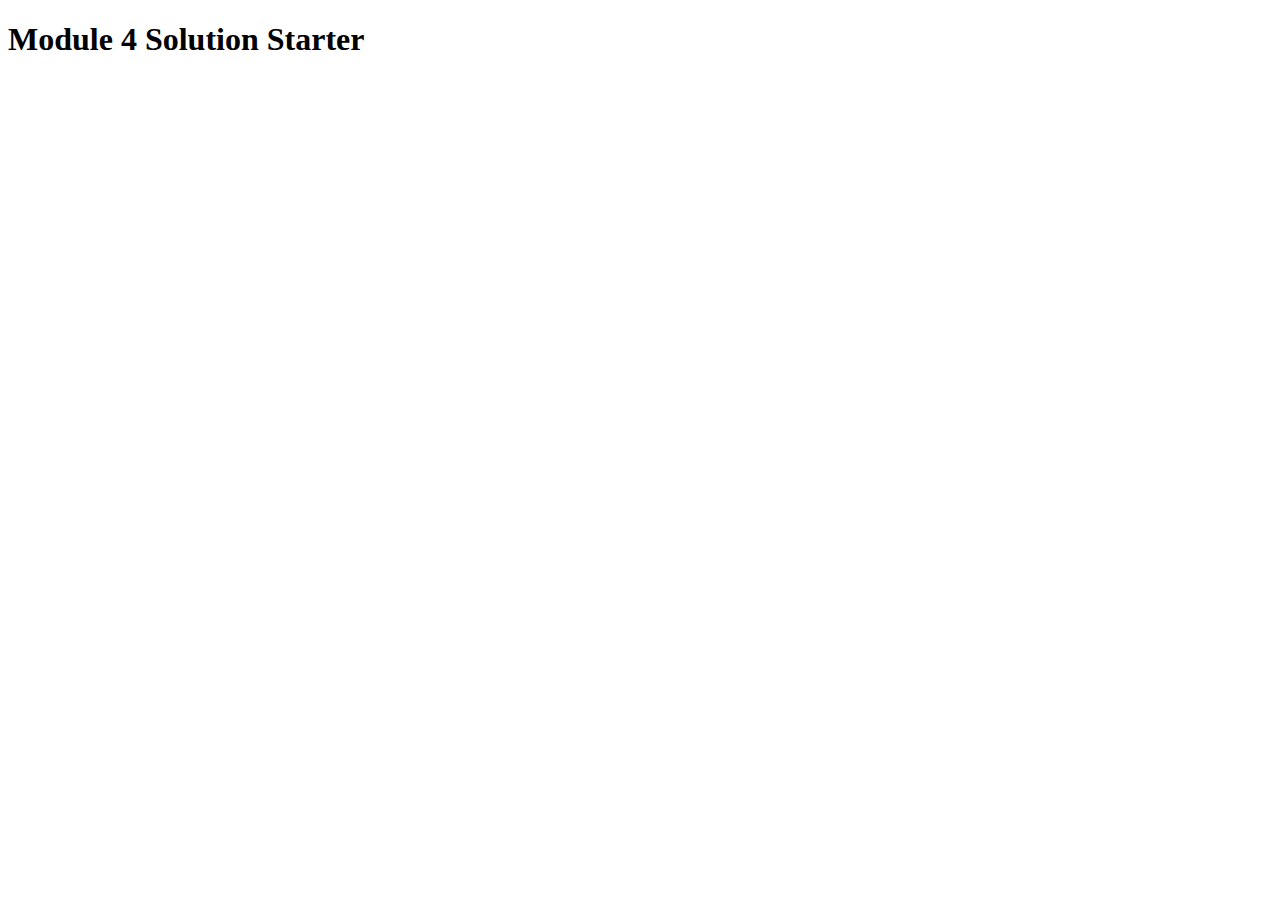
==== commit a1f56d8a: "module 4" ====
--- a/index.html
+++ b/index.html
@@ -1,85 +1,13 @@
-<!doctype html>
-<html>
-<head>
-	<meta charset="utf-8">
-	<meta name="viewport" content="width=device-width, initial-scale=1">
-	<link rel="stylesheet" href="css/bootstrap.min.css">
-	<link rel="stylesheet" type="text/css" href="css/style.css">
-	<title>Module 3 Solution</title>
-</head>
-<body>
-	<header>
-	  <nav id="header-nav" class="navbar navbar-default">
-		<div class="container-fluid">
-		  <div class="navbar-header">
-			<a href="index.html" class="pull-left visible-md visible-lg"></a>
-			<div class="navbar-brand pull-left">
-			  <a href="index.html"><h1>Food, LLC</h1></a>
-			</div>
-
-			<button type="button" class="navbar-toggle collapsed" data-toggle="collapse" data-target="#collapsable-nav" aria-expanded="false">
-			  <span class="sr-only">Toggle navigation</span>
-			  <span class="icon-bar"></span>
-			  <span class="icon-bar"></span>
-			  <span class="icon-bar"></span>
-			</button>
-		  </div>
-
-		  <div id="collapsable-nav" class="collapse navbar-collapse">
-			<ul id="nav-list" class="nav navbar-nav navbar-right visible-xs">
-			  <li class="active">
-				<a href="index.html#chicken">
-				  <br class="hidden-xs"><center>Chicken</center></a>
-			  </li>
-			  <li>
-				<a href="index.html#beef">
-				  <br class="hidden-xs"><center>Beef</center></a>
-			  </li>
-			  <li>
-				<a href="index.html#sushi">
-				  <br class="hidden-xs"><center>Sushi</center></a>
-			  </li>
-			</ul>
-		  </div>
-		</div>
-	  </nav>
-	</header>
-	<h1 class="text-center"> Our Menu </h1>
-	<div class="row">
-		<div class="container col-xs-12">
-			<section id="chicken">
-				<div id="container1">
-					Chicken
-				</div>
-				<p>
-					Lorem ipsum dolor sit amet, consectetur adipiscing elit. Morbi tristique ipsum sit amet nunc posuere, at dictum massa fermentum. Lorem ipsum dolor sit amet, consectetur adipiscing elit. Morbi tristique ipsum sit amet nunc posuere, at dictum massa fermentum. Lorem ipsum dolor sit amet, consectetur adipiscing elit. Morbi tristique ipsum sit amet nunc posuere, at dictum massa fermentum. Lorem ipsum dolor sit amet, consectetur adipiscing elit. Morbi tristique ipsum sit amet nunc posuere, at dictum massa fermentum. Lorem ipsum dolor sit amet, consectetur adipiscing elit. Morbi tristique ipsum sit amet nunc posuere, at dictum massa fermentum. Lorem ipsum dolor sit amet, consectetur adipiscing elit. Morbi tristique ipsum sit amet nunc posuere, at dictum massa fermentum. Lorem ipsum dolor sit amet, consectetur adipiscing elit. Morbi tristique ipsum sit amet nunc posuere, at dictum massa fermentum. Lorem ipsum dolor sit amet, consectetur adipiscing elit. Morbi tristique ipsum sit amet nunc posuere, at dictum massa fermentum. Lorem ipsum dolor sit amet, consectetur adipiscing elit. Morbi tristique ipsum sit amet nunc posuere, at dictum massa fermentum. Lorem ipsum dolor sit amet, consectetur adipiscing elit. Morbi tristique ipsum sit amet nunc posuere, at dictum massa fermentum. Lorem ipsum dolor sit amet, consectetur adipiscing elit. Morbi tristique ipsum sit amet nunc posuere, at dictum massa fermentum. Lorem ipsum dolor sit amet, consectetur adipiscing elit. Morbi tristique ipsum sit amet nunc posuere, at dictum massa fermentum. Lorem ipsum dolor sit amet, consectetur adipiscing elit. Morbi tristique ipsum sit amet nunc posuere, at dictum massa fermentum. Lorem ipsum dolor sit amet, consectetur adipiscing elit. Morbi tristique ipsum sit amet nunc posuere, at dictum massa fermentum. Lorem ipsum dolor sit amet, consectetur adipiscing elit. Morbi tristique ipsum sit amet nunc posuere, at dictum massa fermentum. Lorem ipsum dolor sit amet, consectetur adipiscing elit. Morbi tristique ipsum sit amet nunc posuere, at dictum massa fermentum. Lorem ipsum dolor sit amet, consectetur adipiscing elit. Morbi tristique ipsum sit amet nunc posuere, at dictum massa fermentum. Lorem ipsum dolor sit amet, consectetur adipiscing elit. Morbi tristique ipsum sit amet nunc posuere, at dictum massa fermentum. Lorem ipsum dolor sit amet, consectetur adipiscing elit. Morbi tristique ipsum sit amet nunc posuere, at dictum massa fermentum. Lorem ipsum dolor sit amet, consectetur adipiscing elit. Morbi tristique ipsum sit amet nunc posuere, at dictum massa fermentum. Lorem ipsum dolor sit amet, consectetur adipiscing elit. Morbi tristique ipsum sit amet nunc posuere, at dictum massa fermentum.Lorem ipsum dolor sit amet, consectetur adipiscing elit. Morbi tristique ipsum sit amet nunc posuere, at dictum massa fermentum. Lorem ipsum dolor sit amet, consectetur adipiscing elit. Morbi tristique ipsum sit amet nunc posuere, at dictum massa fermentum. Lorem ipsum dolor sit amet, consectetur adipiscing elit. Morbi tristique ipsum sit amet nunc posuere, at dictum massa fermentum. Lorem ipsum dolor sit amet, consectetur adipiscing elit. Morbi tristique ipsum sit amet nunc posuere, at dictum massa fermentum. Lorem ipsum dolor sit amet, consectetur adipiscing elit. Morbi tristique ipsum sit amet nunc posuere, at dictum massa fermentum. Lorem ipsum dolor sit amet, consectetur adipiscing elit. Morbi tristique ipsum sit amet nunc posuere, at dictum massa fermentum. Lorem ipsum dolor sit amet, consectetur adipiscing elit. Morbi tristique ipsum sit amet nunc posuere, at dictum massa fermentum. Lorem ipsum dolor sit amet, consectetur adipiscing elit. Morbi tristique ipsum sit amet nunc posuere, at dictum massa fermentum. Lorem ipsum dolor sit amet, consectetur adipiscing elit. Morbi tristique ipsum sit amet nunc posuere, at dictum massa fermentum. Lorem ipsum dolor sit amet, consectetur adipiscing elit. Morbi tristique ipsum sit amet nunc posuere, at dictum massa fermentum. Lorem ipsum dolor sit amet, consectetur adipiscing elit. Morbi tristique ipsum sit amet nunc posuere, at dictum massa fermentum. Lorem ipsum dolor sit amet, consectetur adipiscing elit. Morbi tristique ipsum sit amet nunc posuere, at dictum massa fermentum. Lorem ipsum dolor sit amet, consectetur adipiscing elit. Morbi tristique ipsum sit amet nunc posuere, at dictum massa fermentum. Lorem ipsum dolor sit amet, consectetur adipiscing elit. Morbi tristique ipsum sit amet nunc posuere, at dictum massa fermentum. Lorem ipsum dolor sit amet, consectetur adipiscing elit. Morbi tristique ipsum sit amet nunc posuere, at dictum massa fermentum. Lorem ipsum dolor sit amet, consectetur adipiscing elit. Morbi tristique ipsum sit amet nunc posuere, at dictum massa fermentum. Lorem ipsum dolor sit amet, consectetur adipiscing elit. Morbi tristique ipsum sit amet nunc posuere, at dictum massa fermentum. Lorem ipsum dolor sit amet, consectetur adipiscing elit. Morbi tristique ipsum sit amet nunc posuere, at dictum massa fermentum. Lorem ipsum dolor sit amet, consectetur adipiscing elit. Morbi tristique ipsum sit amet nunc posuere, at dictum massa fermentum. Lorem ipsum dolor sit amet, consectetur adipiscing elit. Morbi tristique ipsum sit amet nunc posuere, at dictum massa fermentum. Lorem ipsum dolor sit amet, consectetur adipiscing elit. Morbi tristique ipsum sit amet nunc posuere, at dictum massa fermentum. Lorem ipsum dolor sit amet, consectetur adipiscing elit. Morbi tristique ipsum sit amet nunc posuere, at dictum massa fermentum. Lorem ipsum dolor sit amet, consectetur adipiscing elit. Morbi tristique ipsum sit amet nunc posuere, at dictum massa fermentum. Lorem ipsum dolor sit amet, consectetur adipiscing elit. Morbi tristique ipsum sit amet nunc posuere, at dictum massa fermentum. Lorem ipsum dolor sit amet, consectetur adipiscing elit. Morbi tristique ipsum sit amet nunc posuere, at dictum massa fermentum. Lorem ipsum dolor sit amet, consectetur adipiscing elit. Morbi tristique ipsum sit amet nunc posuere, at dictum massa fermentum. Lorem ipsum dolor sit amet, consectetur adipiscing elit. Morbi tristique ipsum sit amet nunc posuere, at dictum massa fermentum. Lorem ipsum dolor sit amet, consectetur adipiscing elit. Morbi tristique ipsum sit amet nunc posuere, at dictum massa fermentum. Lorem ipsum dolor sit amet, consectetur adipiscing elit. Morbi tristique ipsum sit amet nunc posuere, at dictum massa fermentum. Lorem ipsum dolor sit amet, consectetur adipiscing elit. Morbi tristique ipsum sit amet nunc posuere, at dictum massa fermentum. Lorem ipsum dolor sit amet, consectetur adipiscing elit. Morbi tristique ipsum sit amet nunc posuere, at dictum massa fermentum. Lorem ipsum dolor sit amet, consectetur adipiscing elit. Morbi tristique ipsum sit amet nunc posuere, at dictum massa fermentum. Lorem ipsum dolor sit amet, consectetur adipiscing elit. Morbi tristique ipsum sit amet nunc posuere, at dictum massa fermentum. Lorem ipsum dolor sit amet, consectetur adipiscing elit. Morbi tristique ipsum sit amet nunc posuere, at dictum massa fermentum. Lorem ipsum dolor sit amet, consectetur adipiscing elit. Morbi tristique ipsum sit amet nunc posuere, at dictum massa fermentum. Lorem ipsum dolor sit amet, consectetur adipiscing elit. Morbi tristique ipsum sit amet nunc posuere, at dictum massa fermentum. Lorem ipsum dolor sit amet, consectetur adipiscing elit. Morbi tristique ipsum sit amet nunc posuere, at dictum massa fermentum. Lorem ipsum dolor sit amet, consectetur adipiscing elit. Morbi tristique ipsum sit amet nunc posuere, at dictum massa fermentum. Lorem ipsum dolor sit amet, consectetur adipiscing elit. Morbi tristique ipsum sit amet nunc posuere, at dictum massa fermentum. Lorem ipsum dolor sit amet, consectetur adipiscing elit. Morbi tristique ipsum sit amet nunc posuere, at dictum massa fermentum. Lorem ipsum dolor sit amet, consectetur adipiscing elit. Morbi tristique ipsum sit amet nunc posuere, at dictum massa fermentum. Lorem ipsum dolor sit amet, consectetur adipiscing elit. Morbi tristique ipsum sit amet nunc posuere, at dictum massa fermentum. Lorem ipsum dolor sit amet, consectetur adipiscing elit. Morbi tristique ipsum sit amet nunc posuere, at dictum massa fermentum. Lorem ipsum dolor sit amet, consectetur adipiscing elit. Morbi tristique ipsum sit amet nunc posuere, at dictum massa fermentum. Lorem ipsum dolor sit amet, consectetur adipiscing elit. Morbi tristique ipsum sit amet nunc posuere, at dictum massa fermentum. Lorem ipsum dolor sit amet, consectetur adipiscing elit. Morbi tristique ipsum sit amet nunc posuere, at dictum massa fermentum. Lorem ipsum dolor sit amet, consectetur adipiscing elit. Morbi tristique ipsum sit amet nunc posuere, at dictum massa fermentum. Lorem ipsum dolor sit amet, consectetur adipiscing elit. Morbi tristique ipsum sit amet nunc posuere, at dictum massa fermentum. Lorem ipsum dolor sit amet, consectetur adipiscing elit. Morbi tristique ipsum sit amet nunc posuere, at dictum massa fermentum. Lorem ipsum dolor sit amet, consectetur adipiscing elit. Morbi tristique ipsum sit amet nunc posuere, at dictum massa fermentum. Lorem ipsum dolor sit amet, consectetur adipiscing elit. Morbi tristique ipsum sit amet nunc posuere, at dictum massa fermentum. Lorem ipsum dolor sit amet, consectetur adipiscing elit. Morbi tristique ipsum sit amet nunc posuere, at dictum massa fermentum. Lorem ipsum dolor sit amet, consectetur adipiscing elit. Morbi tristique ipsum sit amet nunc posuere, at dictum massa fermentum. Lorem ipsum dolor sit amet, consectetur adipiscing elit. Morbi tristique ipsum sit amet nunc posuere, at dictum massa fermentum. Lorem ipsum dolor sit amet, consectetur adipiscing elit. Morbi tristique ipsum sit amet nunc posuere, at dictum massa fermentum. Lorem ipsum dolor sit amet, consectetur adipiscing elit. Morbi tristique ipsum sit amet nunc posuere, at dictum massa fermentum. Lorem ipsum dolor sit amet, consectetur adipiscing elit. Morbi tristique ipsum sit amet nunc posuere, at dictum massa fermentum. Lorem ipsum dolor sit amet, consectetur adipiscing elit. Morbi tristique ipsum sit amet nunc posuere, at dictum massa fermentum. Lorem ipsum dolor sit amet, consectetur adipiscing elit. Morbi tristique ipsum sit amet nunc posuere, at dictum massa fermentum. Lorem ipsum dolor sit amet, consectetur adipiscing elit. Morbi tristique ipsum sit amet nunc posuere, at dictum massa fermentum. Lorem ipsum dolor sit amet, consectetur adipiscing elit. Morbi tristique ipsum sit amet nunc posuere, at dictum massa fermentum. Lorem ipsum dolor sit amet, consectetur adipiscing elit. Morbi tristique ipsum sit amet nunc posuere, at dictum massa fermentum. Lorem ipsum dolor sit amet, consectetur adipiscing elit. Morbi tristique ipsum sit amet nunc posuere, at dictum massa fermentum. Lorem ipsum dolor sit amet, consectetur adipiscing elit. Morbi tristique ipsum sit amet nunc posuere, at dictum massa fermentum. Lorem ipsum dolor sit amet, consectetur adipiscing elit. Morbi tristique ipsum sit amet nunc posuere, at dictum massa fermentum. Lorem ipsum dolor sit amet, consectetur adipiscing elit. Morbi tristique ipsum sit amet nunc posuere, at dictum massa fermentum. Lorem ipsum dolor sit amet, consectetur adipiscing elit. Morbi tristique ipsum sit amet nunc posuere, at dictum massa fermentum. Lorem ipsum dolor sit amet, consectetur adipiscing elit. Morbi tristique ipsum sit amet nunc posuere, at dictum massa fermentum. Lorem ipsum dolor sit amet, consectetur adipiscing elit. Morbi tristique ipsum sit amet nunc posuere, at dictum massa fermentum. Lorem ipsum dolor sit amet, consectetur adipiscing elit. Morbi tristique ipsum sit amet nunc posuere, at dictum massa fermentum. Lorem ipsum dolor sit amet, consectetur adipiscing elit. Morbi tristique ipsum sit amet nunc posuere, at dictum massa fermentum. Lorem ipsum dolor sit amet, consectetur adipiscing elit. Morbi tristique ipsum sit amet nunc posuere, at dictum massa fermentum. Lorem ipsum dolor sit amet, consectetur adipiscing elit. Morbi tristique ipsum sit amet nunc posuere, at dictum massa fermentum. Lorem ipsum dolor sit amet, consectetur adipiscing elit. Morbi tristique ipsum sit amet nunc posuere, at dictum massa fermentum. Lorem ipsum dolor sit amet, consectetur adipiscing elit. Morbi tristique ipsum sit amet nunc posuere, at dictum massa fermentum. Lorem ipsum dolor sit amet, consectetur adipiscing elit. Morbi tristique ipsum sit amet nunc posuere, at dictum massa fermentum. Lorem ipsum dolor sit amet, consectetur adipiscing elit. Morbi tristique ipsum sit amet nunc posuere, at dictum massa fermentum. Lorem ipsum dolor sit amet, consectetur adipiscing elit. Morbi tristique ipsum sit amet nunc posuere, at dictum massa fermentum. Lorem ipsum dolor sit amet, consectetur adipiscing elit. Morbi tristique ipsum sit amet nunc posuere, at dictum massa fermentum. Lorem ipsum dolor sit amet, consectetur adipiscing elit. Morbi tristique ipsum sit amet nunc posuere, at dictum massa fermentum. Lorem ipsum dolor sit amet, consectetur adipiscing elit. Morbi tristique ipsum sit amet nunc posuere, at dictum massa fermentum. Lorem ipsum dolor sit amet, consectetur adipiscing elit. Morbi tristique ipsum sit amet nunc posuere, at dictum massa fermentum. Lorem ipsum dolor sit amet, consectetur adipiscing elit. Morbi tristique ipsum sit amet nunc posuere, at dictum massa fermentum. Lorem ipsum dolor sit amet, consectetur adipiscing elit. Morbi tristique ipsum sit amet nunc posuere, at dictum massa fermentum. Lorem ipsum dolor sit amet, consectetur adipiscing elit. Morbi tristique ipsum sit amet nunc posuere, at dictum massa fermentum. Lorem ipsum dolor sit amet, consectetur adipiscing elit. Morbi tristique ipsum sit amet nunc posuere, at dictum massa fermentum. Lorem ipsum dolor sit amet, consectetur adipiscing elit. Morbi tristique ipsum sit amet nunc posuere, at dictum massa fermentum. Lorem ipsum dolor sit amet, consectetur adipiscing elit. Morbi tristique ipsum sit amet nunc posuere, at dictum massa fermentum. Lorem ipsum dolor sit amet, consectetur adipiscing elit. Morbi tristique ipsum sit amet nunc posuere, at dictum massa fermentum. Lorem ipsum dolor sit amet, consectetur adipiscing elit. Morbi tristique ipsum sit amet nunc posuere, at dictum massa fermentum. Lorem ipsum dolor sit amet, consectetur adipiscing elit. Morbi tristique ipsum sit amet nunc posuere, at dictum massa fermentum. Lorem ipsum dolor sit amet, consectetur adipiscing elit. Morbi tristique ipsum sit amet nunc posuere, at dictum massa fermentum. Lorem ipsum dolor sit amet, consectetur adipiscing elit. Morbi tristique ipsum sit amet nunc posuere, at dictum massa fermentum. Lorem ipsum dolor sit amet, consectetur adipiscing elit. Morbi tristique ipsum sit amet nunc posuere, at dictum massa fermentum. Lorem ipsum dolor sit amet, consectetur adipiscing elit. Morbi tristique ipsum sit amet nunc posuere, at dictum massa fermentum. Lorem ipsum dolor sit amet, consectetur adipiscing elit. Morbi tristique ipsum sit amet nunc posuere, at dictum massa fermentum. Lorem ipsum dolor sit amet, consectetur adipiscing elit. Morbi tristique ipsum sit amet nunc posuere, at dictum massa fermentum. Lorem ipsum dolor sit amet, consectetur adipiscing elit. Morbi tristique ipsum sit amet nunc posuere, at dictum massa fermentum. Lorem ipsum dolor sit amet, consectetur adipiscing elit. Morbi tristique ipsum sit amet nunc posuere, at dictum massa fermentum. Lorem ipsum dolor sit amet, consectetur adipiscing elit. Morbi tristique ipsum sit amet nunc posuere, at dictum massa fermentum. Lorem ipsum dolor sit amet, consectetur adipiscing elit. Morbi tristique ipsum sit amet nunc posuere, at dictum massa fermentum. Lorem ipsum dolor sit amet, consectetur adipiscing elit. Morbi tristique ipsum sit amet nunc posuere, at dictum massa fermentum. Lorem ipsum dolor sit amet, consectetur adipiscing elit. Morbi tristique ipsum sit amet nunc posuere, at dictum massa fermentum. Lorem ipsum dolor sit amet, consectetur adipiscing elit. Morbi tristique ipsum sit amet nunc posuere, at dictum massa fermentum. Lorem ipsum dolor sit amet, consectetur adipiscing elit. Morbi tristique ipsum sit amet nunc posuere, at dictum massa fermentum. Lorem ipsum dolor sit amet, consectetur adipiscing elit. Morbi tristique ipsum sit amet nunc posuere, at dictum massa fermentum. Lorem ipsum dolor sit amet, consectetur adipiscing elit. Morbi tristique ipsum sit amet nunc posuere, at dictum massa fermentum. Lorem ipsum dolor sit amet, consectetur adipiscing elit. Morbi tristique ipsum sit amet nunc posuere, at dictum massa fermentum. Lorem ipsum dolor sit amet, consectetur adipiscing elit. Morbi tristique ipsum sit amet nunc posuere, at dictum massa fermentum. Lorem ipsum dolor sit amet, consectetur adipiscing elit. Morbi tristique ipsum sit amet nunc posuere, at dictum massa fermentum. Lorem ipsum dolor sit amet, consectetur adipiscing elit. Morbi tristique ipsum sit amet nunc posuere, at dictum massa fermentum. Lorem ipsum dolor sit amet, consectetur adipiscing elit. Morbi tristique ipsum sit amet nunc posuere, at dictum massa fermentum. Lorem ipsum dolor sit amet, consectetur adipiscing elit. Morbi tristique ipsum sit amet nunc posuere, at dictum massa fermentum. Lorem ipsum dolor sit amet, consectetur adipiscing elit. Morbi tristique ipsum sit amet nunc posuere, at dictum massa fermentum. Lorem ipsum dolor sit amet, consectetur adipiscing elit. Morbi tristique ipsum sit amet nunc posuere, at dictum massa fermentum. Lorem ipsum dolor sit amet, consectetur adipiscing elit. Morbi tristique ipsum sit amet nunc posuere, at dictum massa fermentum. Lorem ipsum dolor sit amet, consectetur adipiscing elit. Morbi tristique ipsum sit amet nunc posuere, at dictum massa fermentum. Lorem ipsum dolor sit amet, consectetur adipiscing elit. Morbi tristique ipsum sit amet nunc posuere, at dictum massa fermentum. Lorem ipsum dolor sit amet, consectetur adipiscing elit. Morbi tristique ipsum sit amet nunc posuere, at dictum massa fermentum. Lorem ipsum dolor sit amet, consectetur adipiscing elit. Morbi tristique ipsum sit amet nunc posuere, at dictum massa fermentum. Lorem ipsum dolor sit amet, consectetur adipiscing elit. Morbi tristique ipsum sit amet nunc posuere, at dictum massa fermentum. Lorem ipsum dolor sit amet, consectetur adipiscing elit. Morbi tristique ipsum sit amet nunc posuere, at dictum massa fermentum. Lorem ipsum dolor sit amet, consectetur adipiscing elit. Morbi tristique ipsum sit amet nunc posuere, at dictum massa fermentum. Lorem ipsum dolor sit amet, consectetur adipiscing elit. Morbi tristique ipsum sit amet nunc posuere, at dictum massa fermentum. Lorem ipsum dolor sit amet, consectetur adipiscing elit. Morbi tristique ipsum sit amet nunc posuere, at dictum massa fermentum. Lorem ipsum dolor sit amet, consectetur adipiscing elit. Morbi tristique ipsum sit amet nunc posuere, at dictum massa fermentum. Lorem ipsum dolor sit amet, consectetur adipiscing elit. Morbi tristique ipsum sit amet nunc posuere, at dictum massa fermentum. Lorem ipsum dolor sit amet, consectetur adipiscing elit. Morbi tristique ipsum sit amet nunc posuere, at dictum massa fermentum. 
-				</p>
-			</section>
-			<hr class="visible-xs">
-		</div>
-		<div class="container col-lg-4 col-md-6 col-sm-12">
-			<section id="beef">
-				<div id="container2">
-					Beef
-				</div>
-				<p> 
-					Lorem ipsum dolor sit amet, consectetur adipiscing elit. Morbi tristique ipsum sit amet nunc posuere, at dictum massa fermentum. 
-				</p>
-			</section>
-			<hr class="visible-xs">
-		</div>
-		<div class="container col-lg-4 col-md-12 col-sm-12">
-			<section id="sushi">
-				<div id="container3">
-					Sushi
-				</div>
-				<p>
-					Lorem ipsum dolor sit amet, consectetur adipiscing elit. Morbi tristique ipsum sit amet nunc posuere, at dictum massa fermentum. 
-				</p>
-			</section>
-		</div>
-	</div>
- <script src="js/jquery-1.11.3.min.js"></script>
- <script src="js/bootstrap.min.js"></script>
-</body>
-</html>
+<!DOCTYPE html>
+<html>
+<head>
+  <meta charset="utf-8">
+  <title>Module 4 Solution Starter</title>
+  <script src="SpeakHello.js"></script>
+  <script src="SpeakGoodBye.js"></script>
+  <script src="script.js"></script>
+</head>
+<body>
+  <h1>Module 4 Solution Starter</h1>
+</body>
+</html>
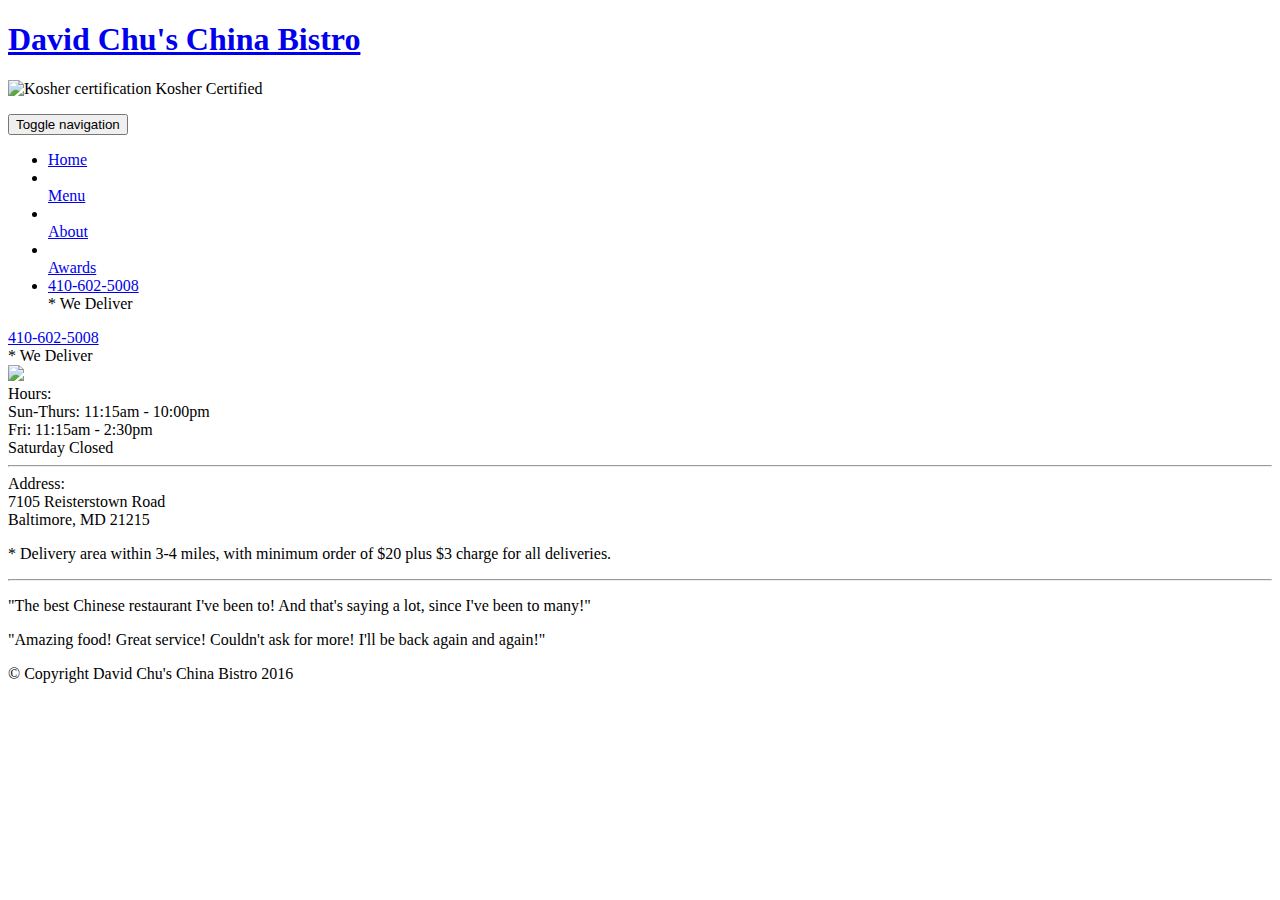
==== commit b378efde: "module 5" ====
--- a/index.html
+++ b/index.html
@@ -1,13 +1,108 @@
-<!DOCTYPE html>
-<html>
-<head>
-  <meta charset="utf-8">
-  <title>Module 4 Solution Starter</title>
-  <script src="SpeakHello.js"></script>
-  <script src="SpeakGoodBye.js"></script>
-  <script src="script.js"></script>
-</head>
+<!doctype html>
+<html lang="en">
+  <head>
+    <meta charset="utf-8">
+    <meta http-equiv="X-UA-Compatible" content="IE=edge">
+    <meta name="viewport" content="width=device-width, initial-scale=1">
+    <title>David Chu's China Bistro</title>
+    <link rel="stylesheet" href="css/bootstrap.min.css">
+    <link rel="stylesheet" href="css/styles.css">
+    <link href='https://fonts.googleapis.com/css?family=Oxygen:400,300,700' rel='stylesheet' type='text/css'>
+    <link href='https://fonts.googleapis.com/css?family=Lora' rel='stylesheet' type='text/css'>
+  </head>
 <body>
-  <h1>Module 4 Solution Starter</h1>
+  <header>
+    <nav id="header-nav" class="navbar navbar-default">
+      <div class="container">
+        <div class="navbar-header">
+          <a href="index.html" class="pull-left visible-md visible-lg">
+            <div id="logo-img" alt="Logo image"></div>
+          </a>
+
+          <div class="navbar-brand">
+            <a href="index.html"><h1>David Chu's China Bistro</h1></a>
+            <p>
+              <img src="images/star-k-logo.png" alt="Kosher certification">
+              <span>Kosher Certified</span>
+            </p>
+          </div>
+
+          <button id="navbarToggle" type="button" class="navbar-toggle collapsed" data-toggle="collapse" data-target="#collapsable-nav" aria-expanded="false">
+            <span class="sr-only">Toggle navigation</span>
+            <span class="icon-bar"></span>
+            <span class="icon-bar"></span>
+            <span class="icon-bar"></span>
+          </button>
+        </div>
+        
+        <div id="collapsable-nav" class="collapse navbar-collapse">
+           <ul id="nav-list" class="nav navbar-nav navbar-right">
+            <li id="navHomeButton" class="visible-xs active">
+              <a href="index.html">
+                <span class="glyphicon glyphicon-home"></span> Home</a>
+            </li>
+            <li id="navMenuButton">
+              <a href="#" onclick="$dc.loadMenuCategories();">
+                <span class="glyphicon glyphicon-cutlery"></span><br class="hidden-xs"> Menu</a>
+            </li>
+            <li>
+              <a href="#">
+                <span class="glyphicon glyphicon-info-sign"></span><br class="hidden-xs"> About</a>
+            </li>
+            <li>
+              <a href="#">
+                <span class="glyphicon glyphicon-certificate"></span><br class="hidden-xs"> Awards</a>
+            </li>
+            <li id="phone" class="hidden-xs">
+              <a href="tel:410-602-5008">
+                <span>410-602-5008</span></a><div>* We Deliver</div>
+            </li>
+          </ul><!-- #nav-list -->
+        </div><!-- .collapse .navbar-collapse -->
+      </div><!-- .container -->
+    </nav><!-- #header-nav -->
+  </header>
+
+  <div id="call-btn" class="visible-xs">
+    <a class="btn" href="tel:410-602-5008">
+    <span class="glyphicon glyphicon-earphone"></span>
+    410-602-5008
+    </a>
+  </div>
+  <div id="xs-deliver" class="text-center visible-xs">* We Deliver</div>
+
+  <div id="main-content" class="container"></div>
+
+  <footer class="panel-footer">
+    <div class="container">
+      <div class="row">
+        <section id="hours" class="col-sm-4">
+          <span>Hours:</span><br>
+          Sun-Thurs: 11:15am - 10:00pm<br>
+          Fri: 11:15am - 2:30pm<br>
+          Saturday Closed
+          <hr class="visible-xs">
+        </section>
+        <section id="address" class="col-sm-4">
+          <span>Address:</span><br>
+          7105 Reisterstown Road<br>
+          Baltimore, MD 21215
+          <p>* Delivery area within 3-4 miles, with minimum order of $20 plus $3 charge for all deliveries.</p>
+          <hr class="visible-xs">
+        </section>
+        <section id="testimonials" class="col-sm-4">
+          <p>"The best Chinese restaurant I've been to! And that's saying a lot, since I've been to many!"</p>
+          <p>"Amazing food! Great service! Couldn't ask for more! I'll be back again and again!"</p>
+        </section>
+      </div>
+      <div class="text-center">&copy; Copyright David Chu's China Bistro 2016</div>
+    </div>
+  </footer>
+
+  <!-- jQuery (Bootstrap JS plugins depend on it) -->
+  <script src="js/jquery-2.1.4.min.js"></script>
+  <script src="js/bootstrap.min.js"></script>
+  <script src="js/ajax-utils.js"></script>
+  <script src="js/script.js"></script>
 </body>
 </html>
